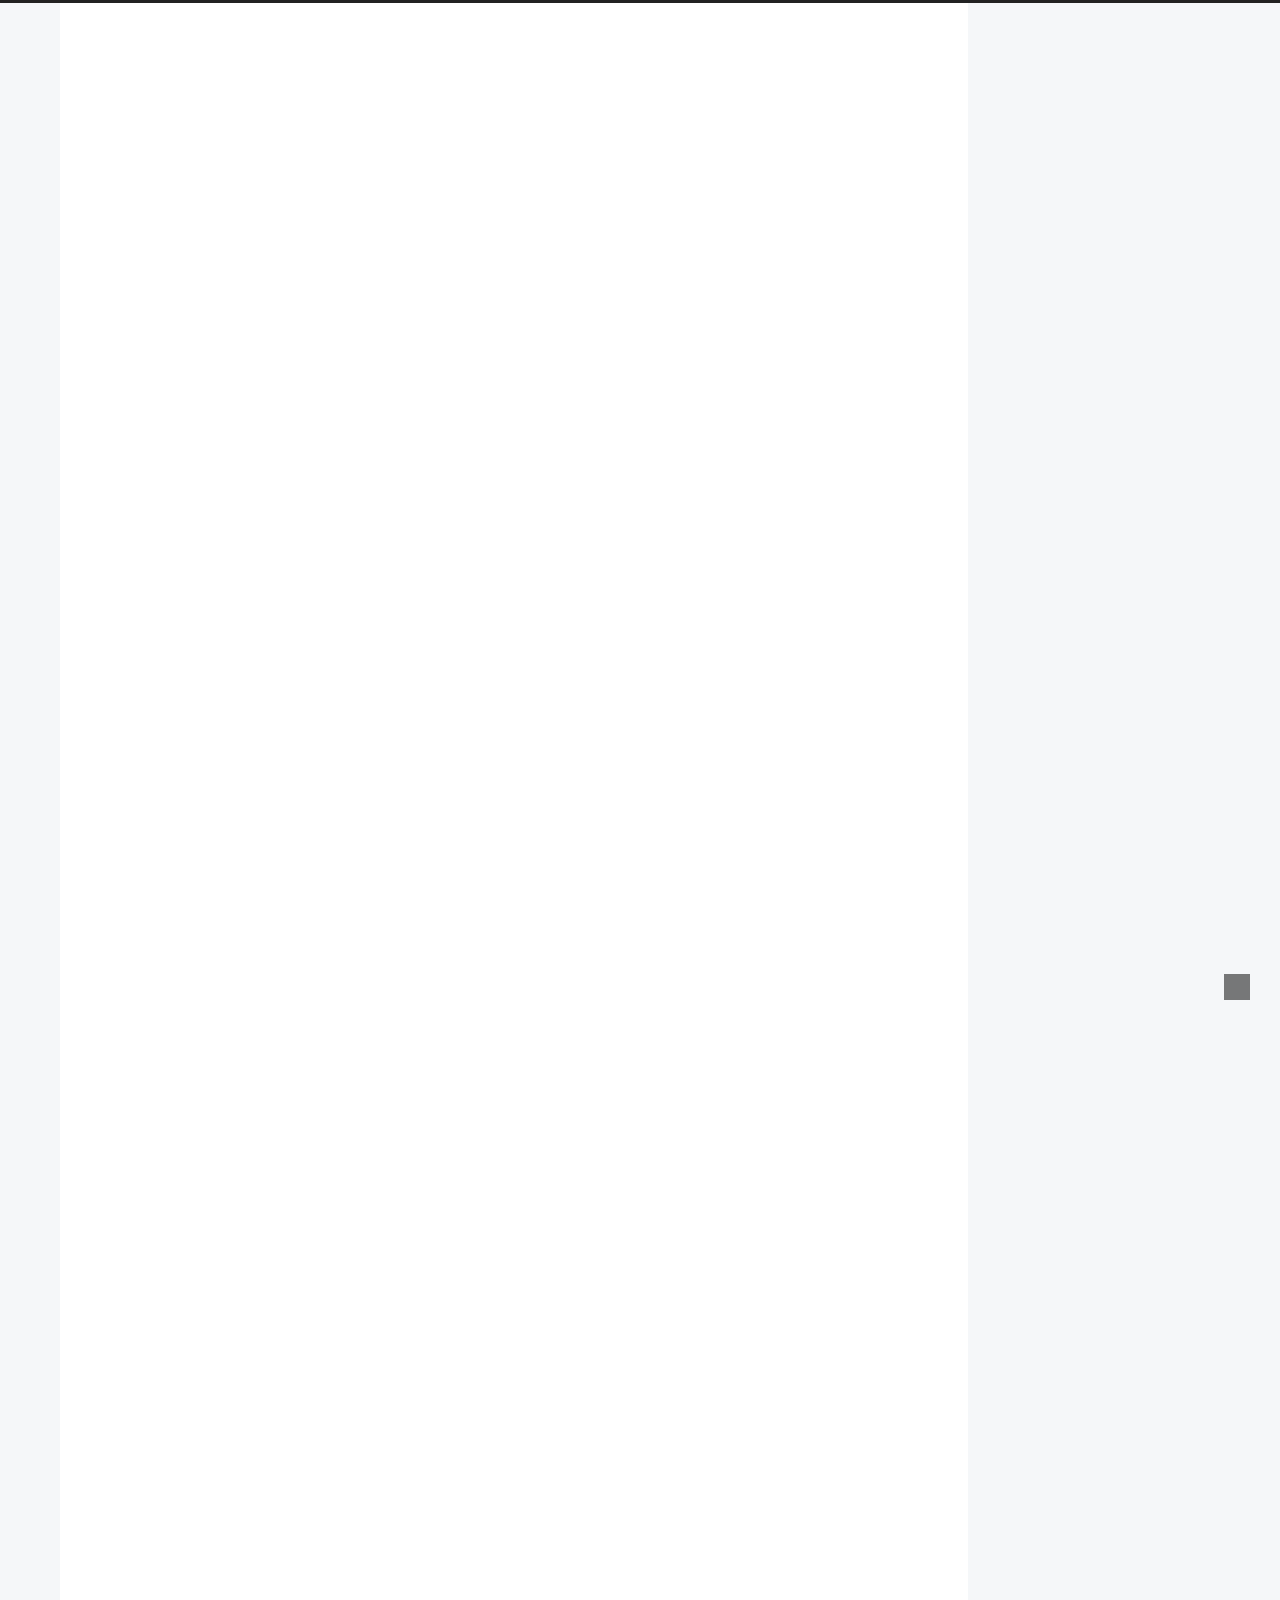
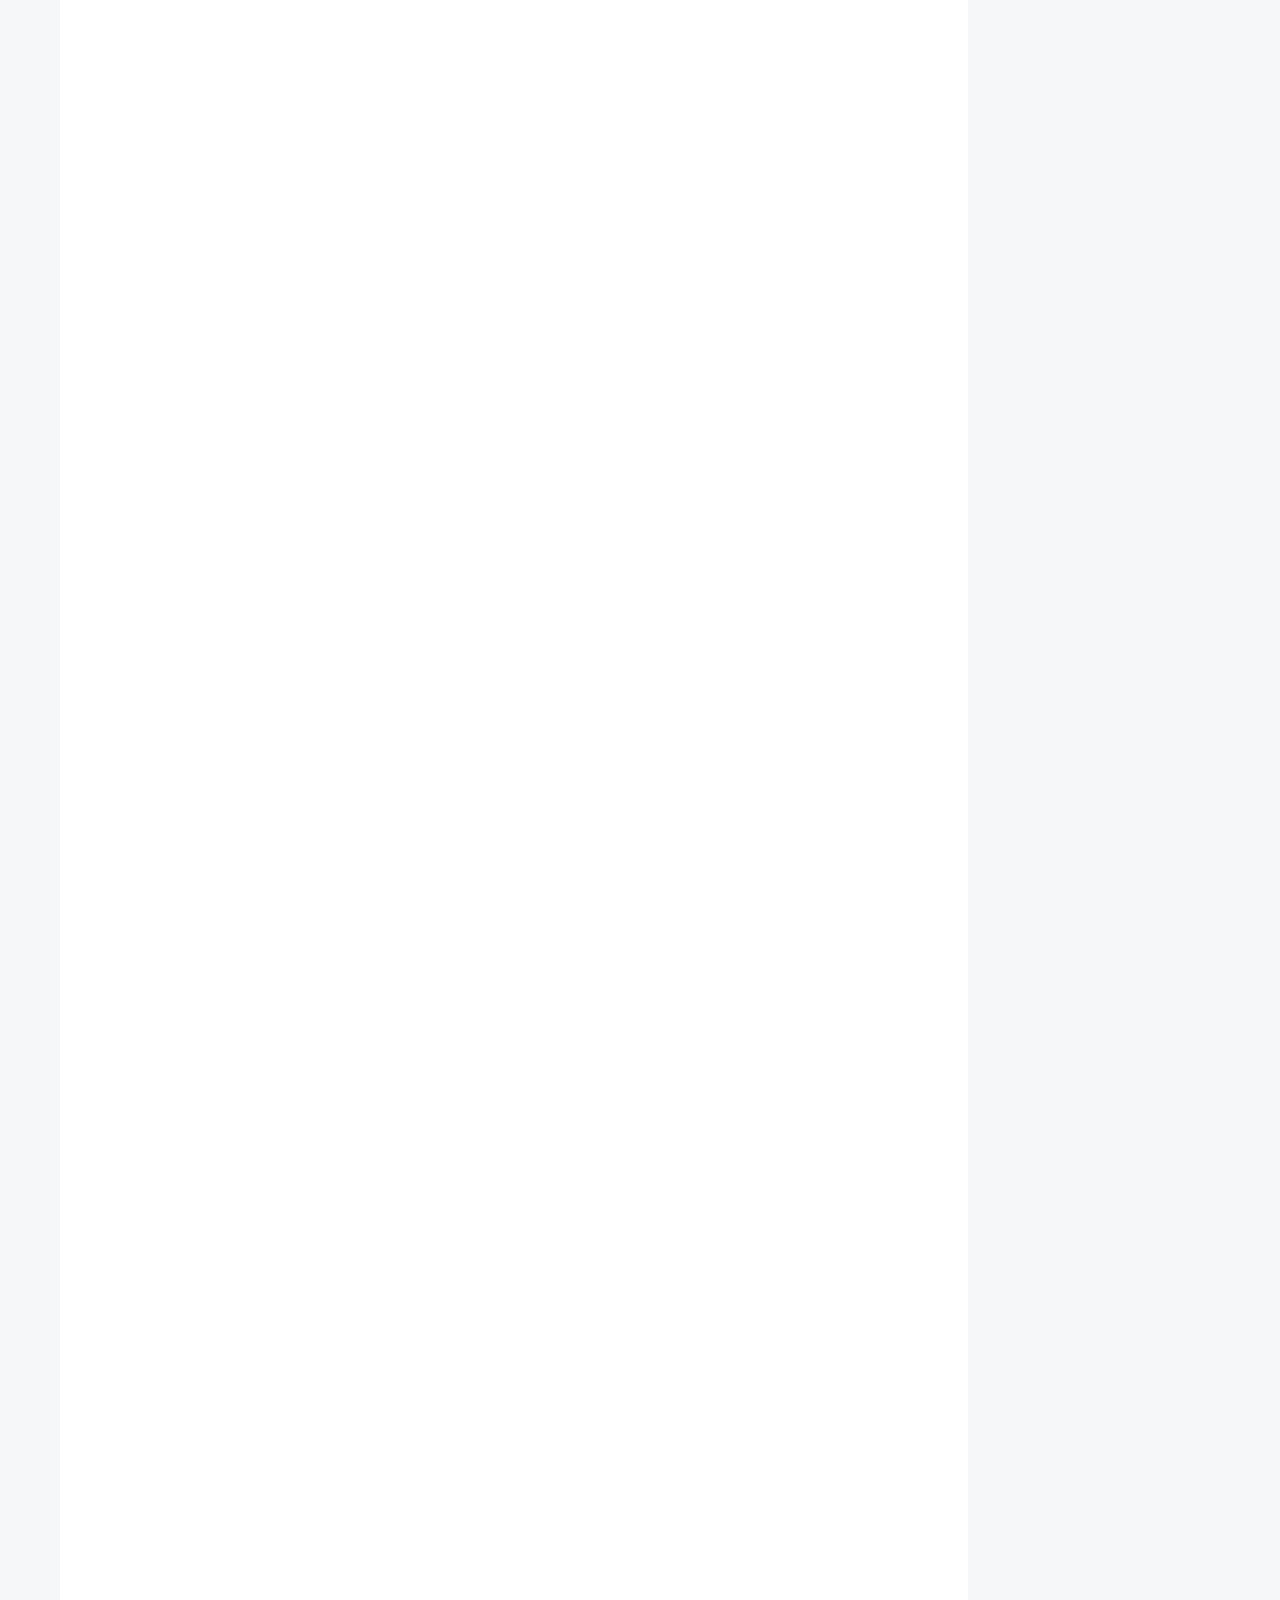
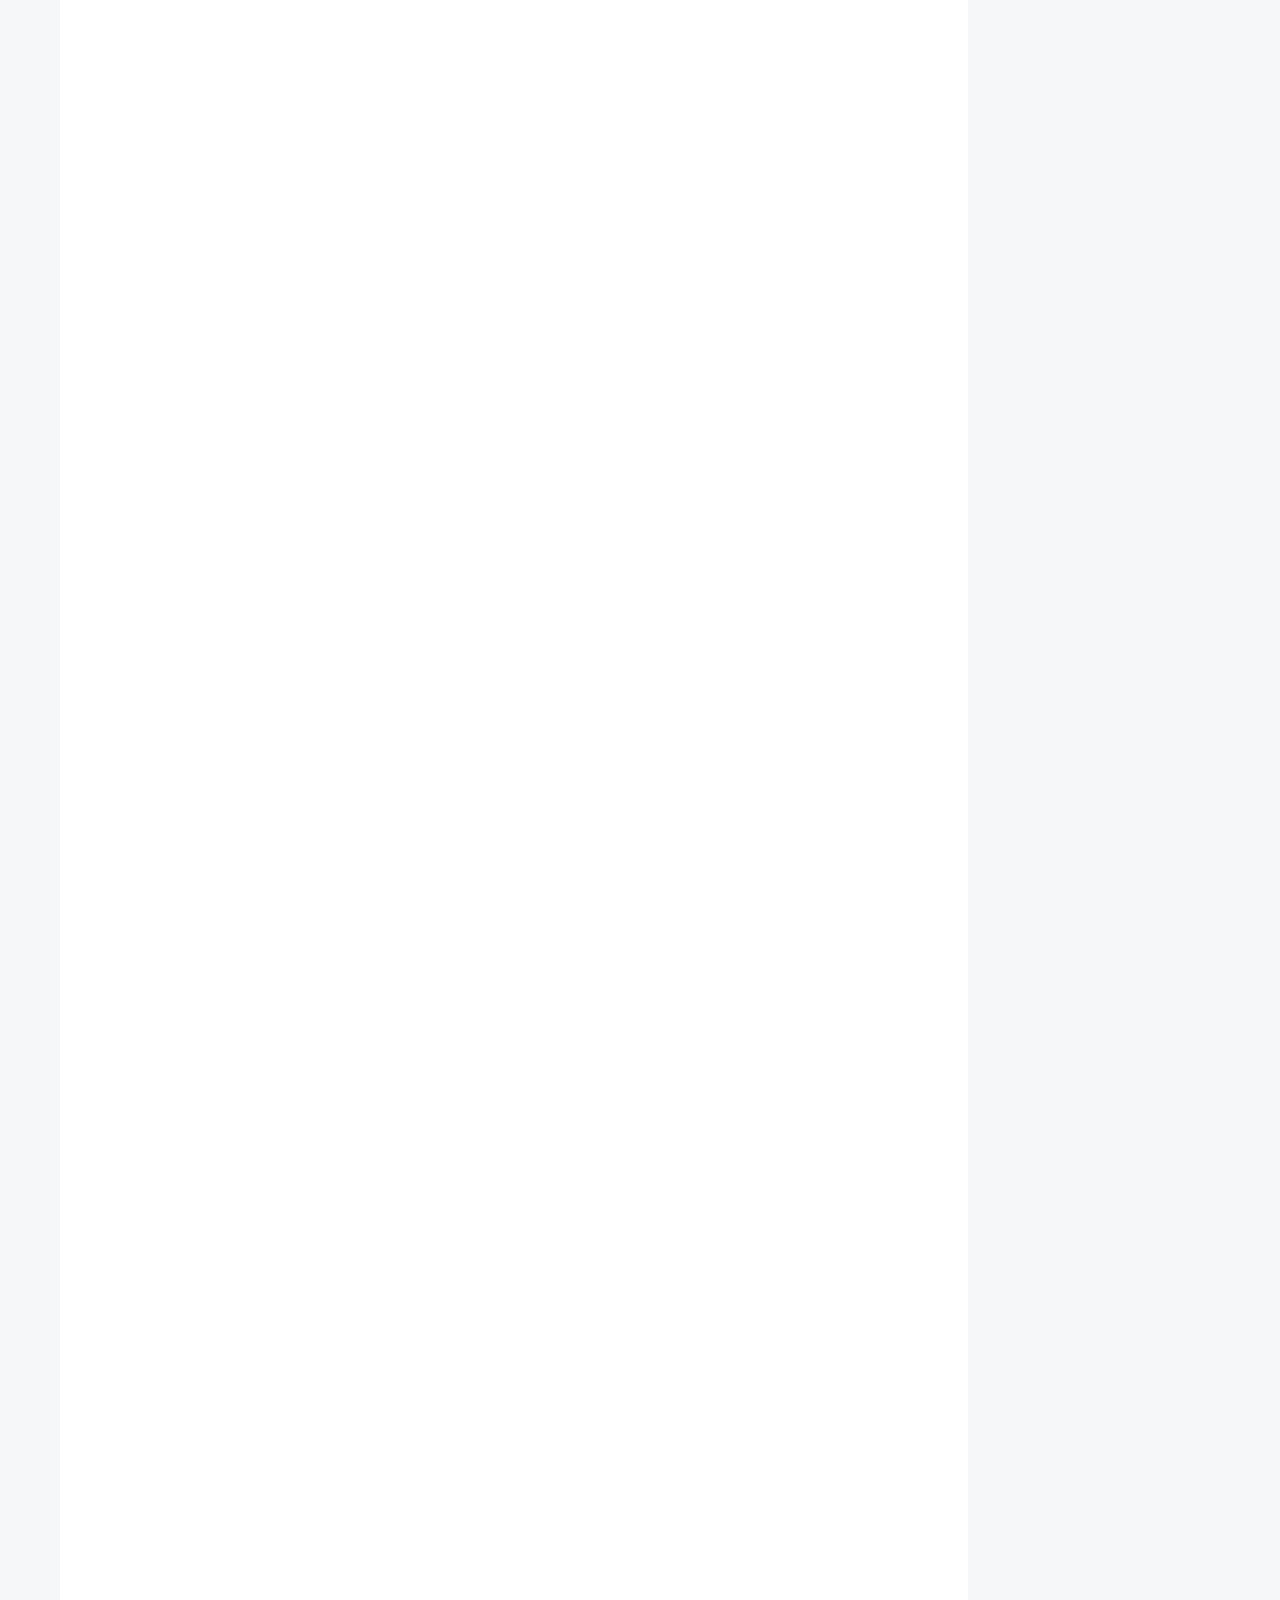
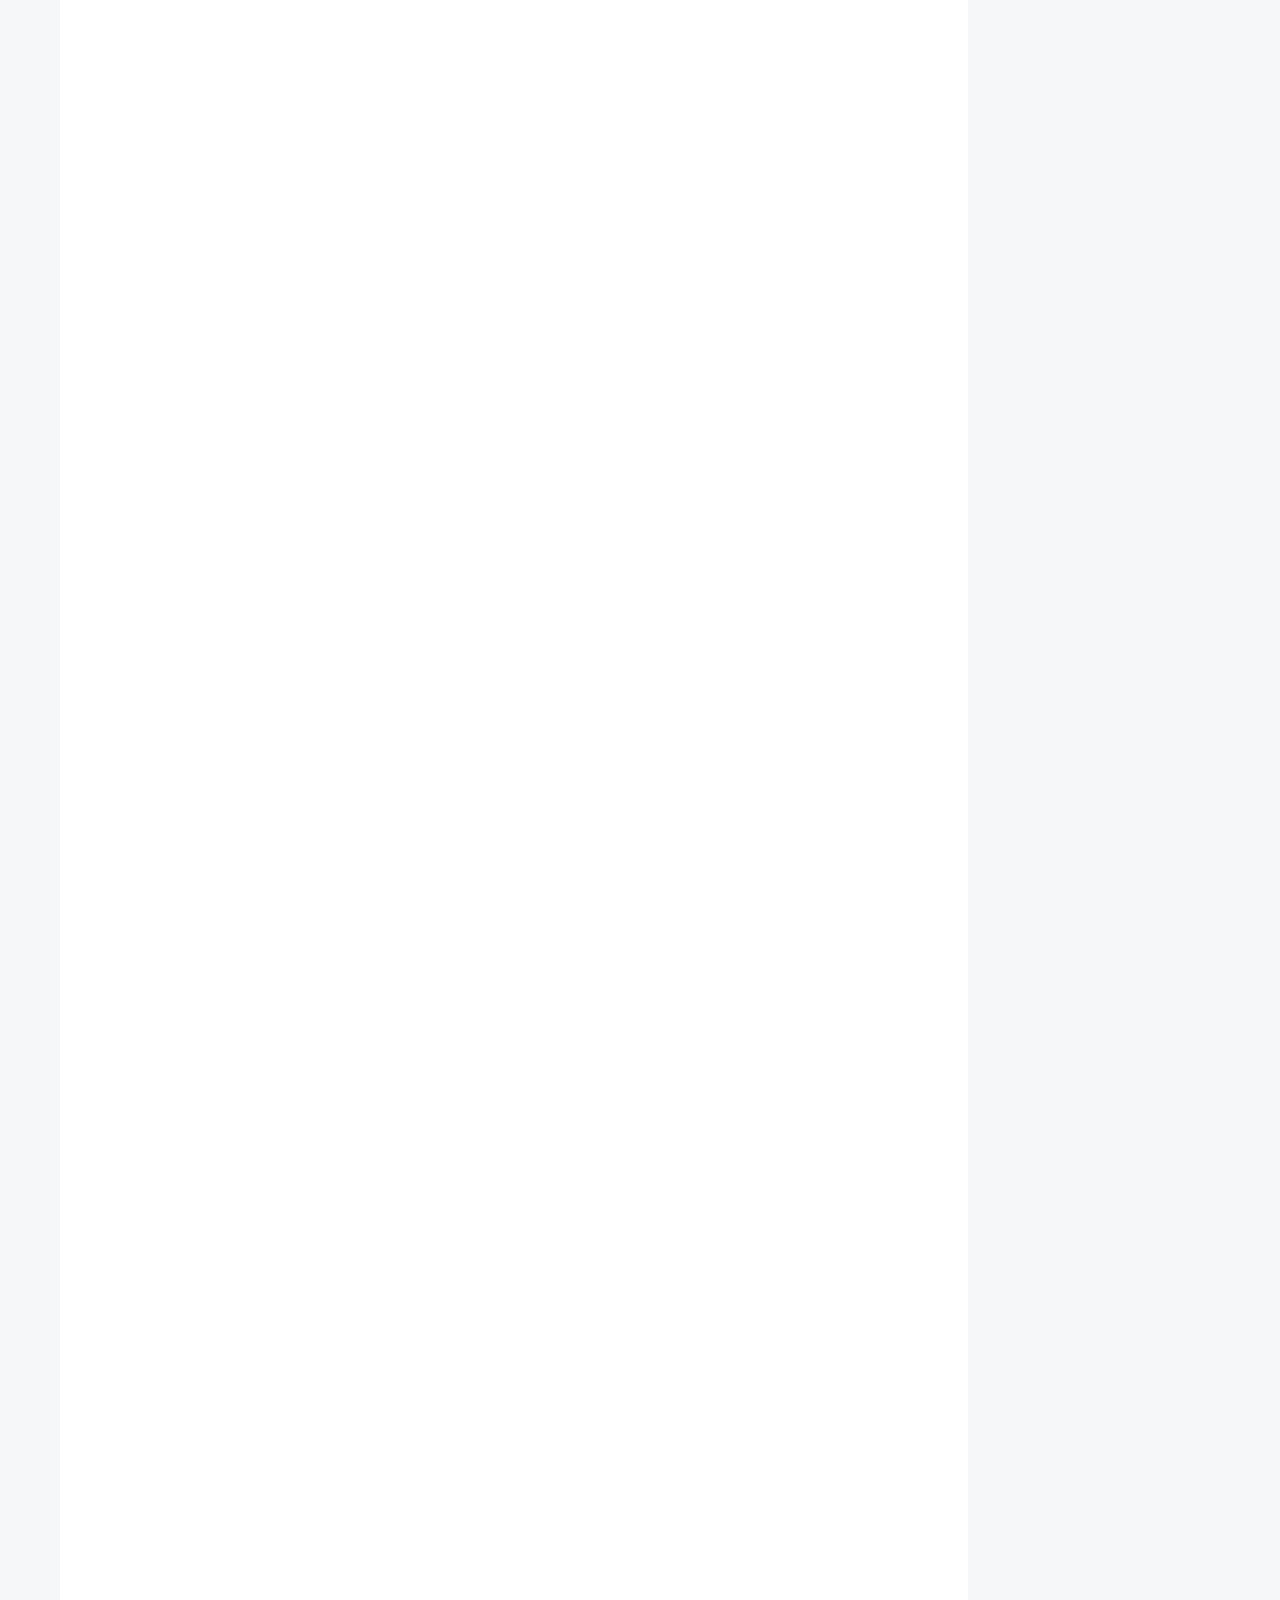
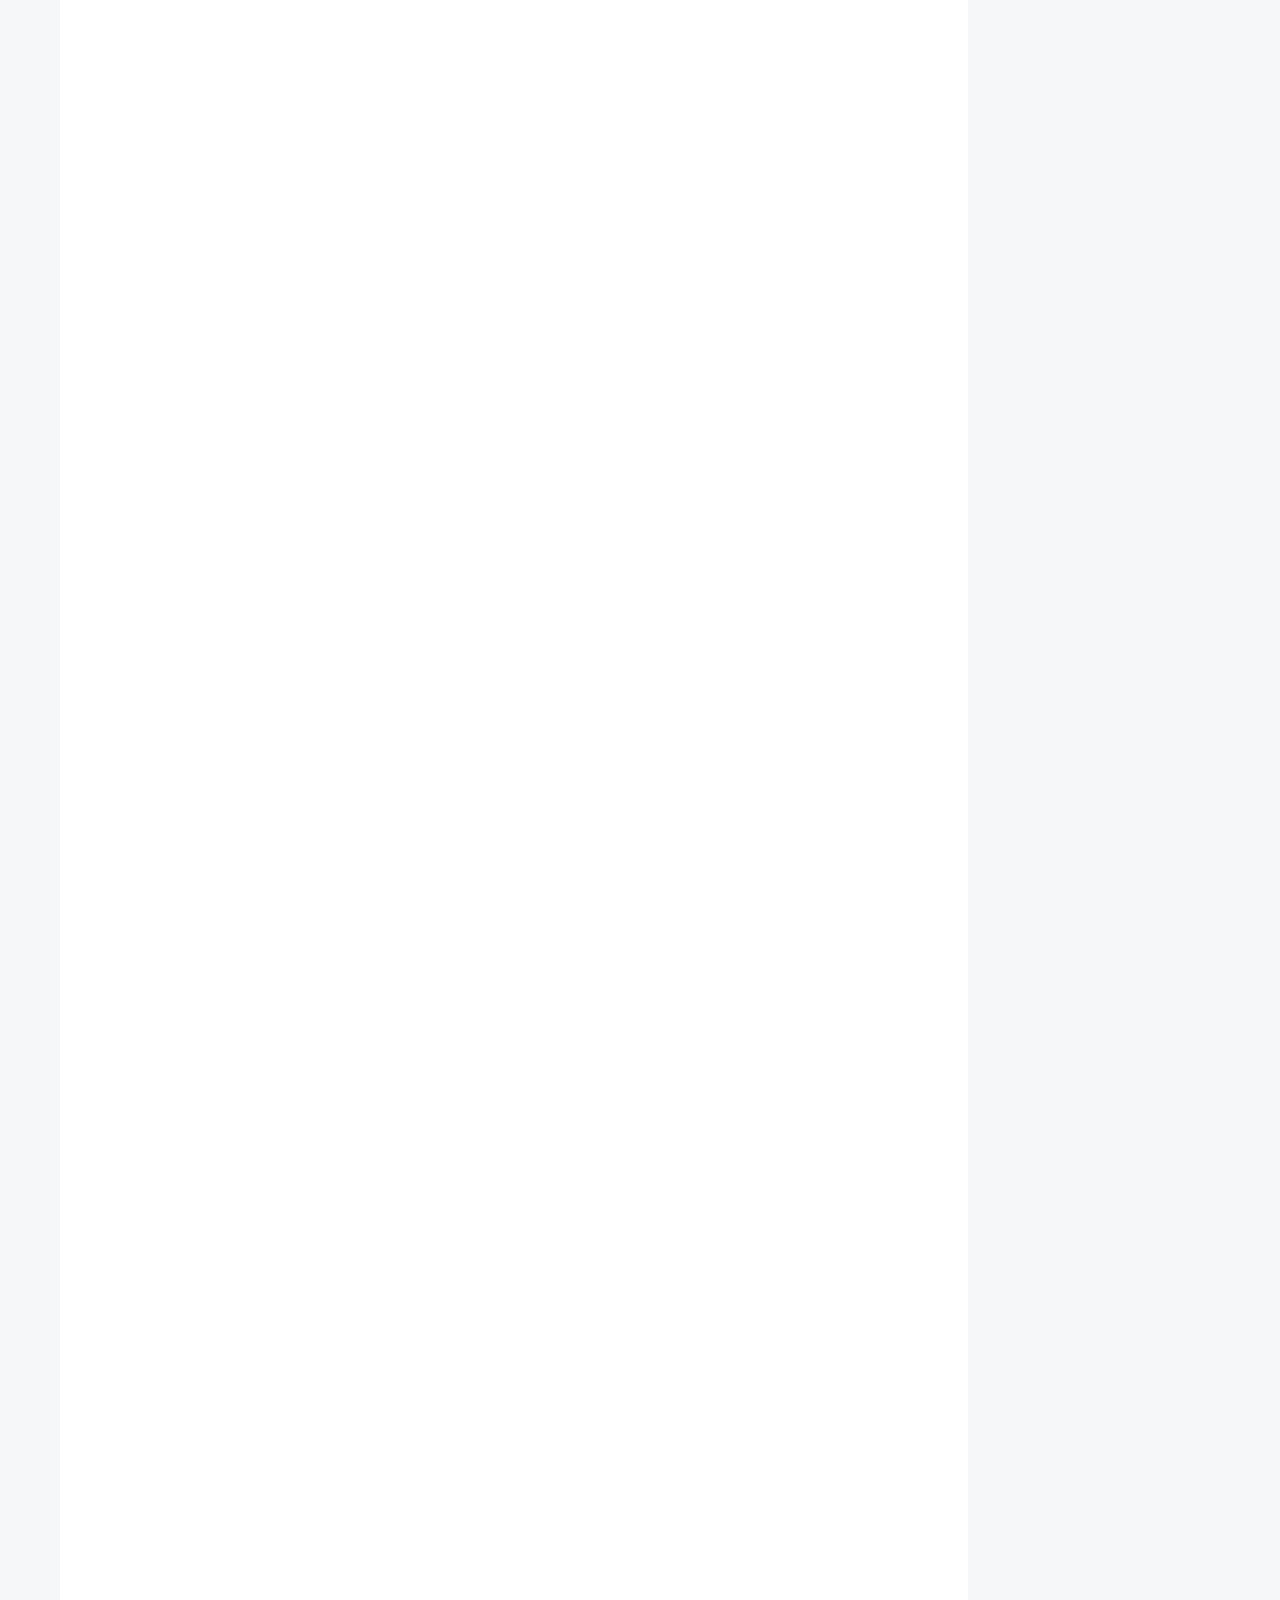
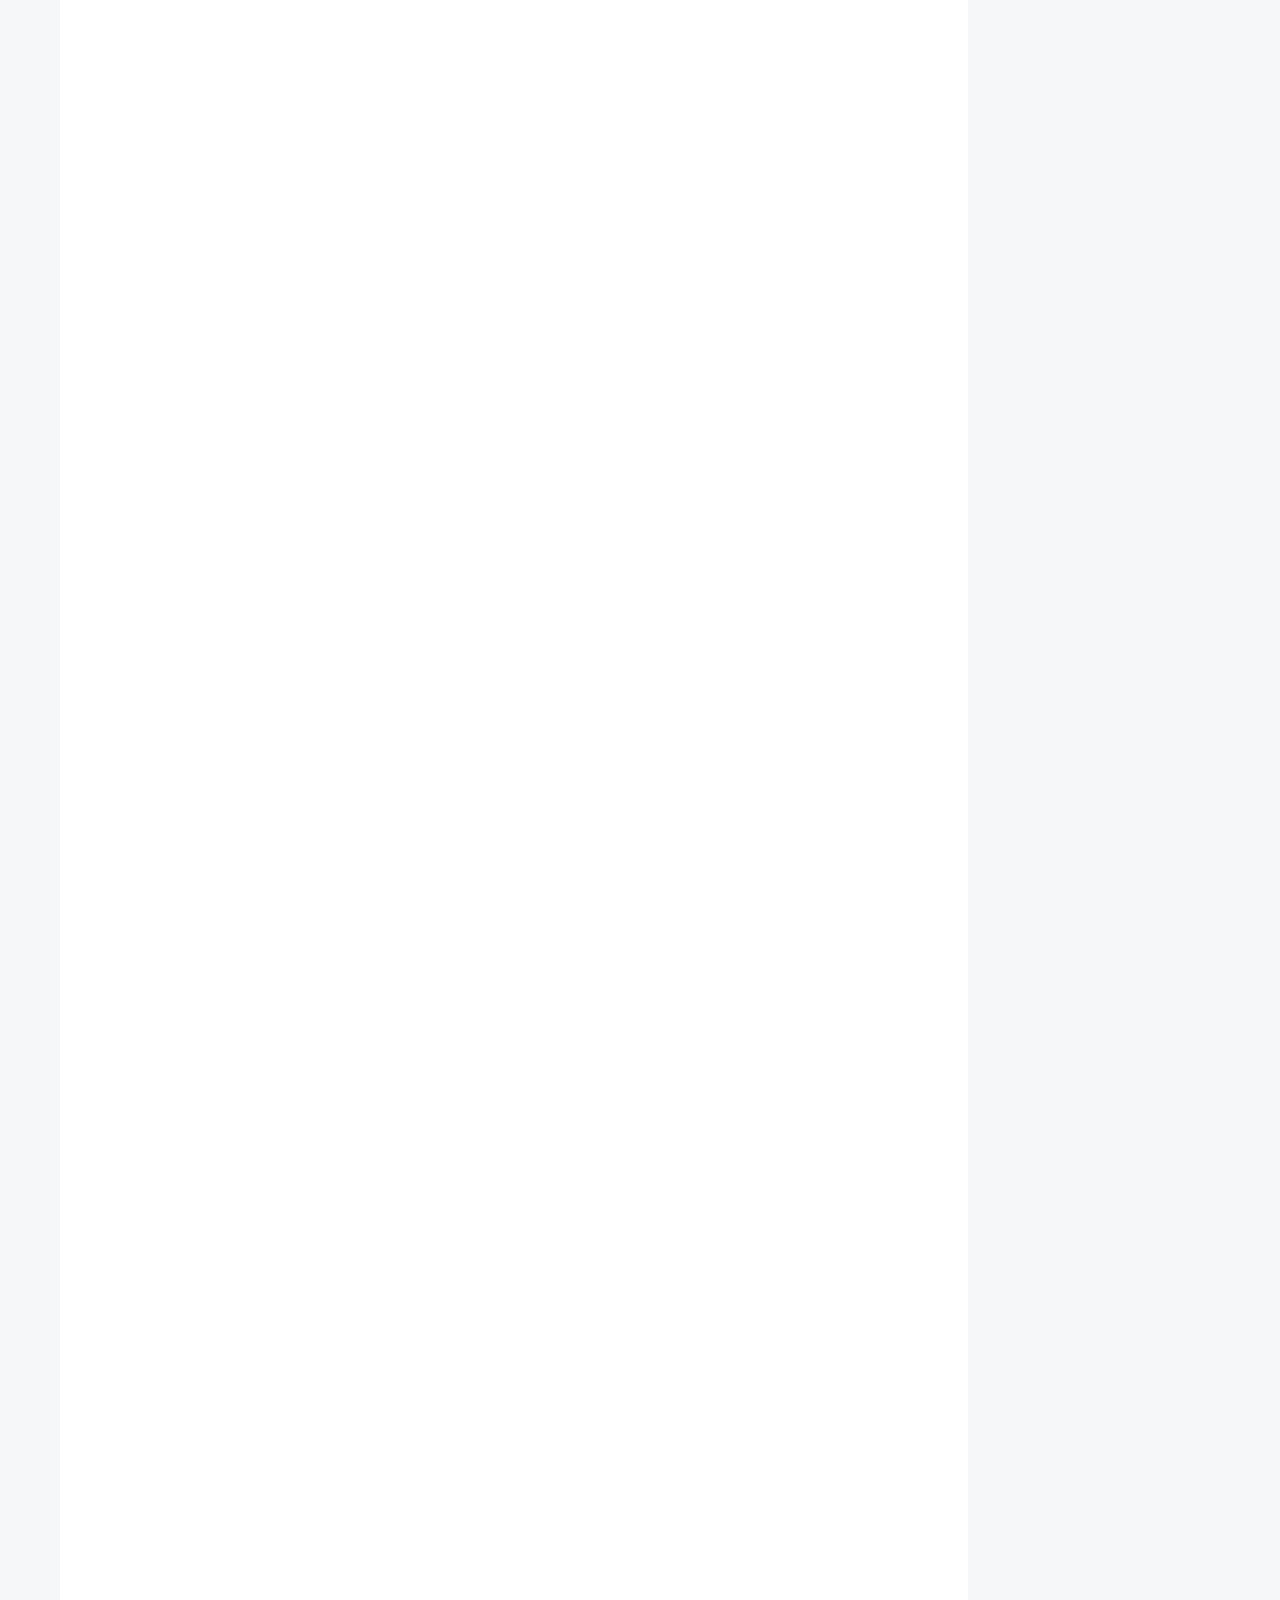
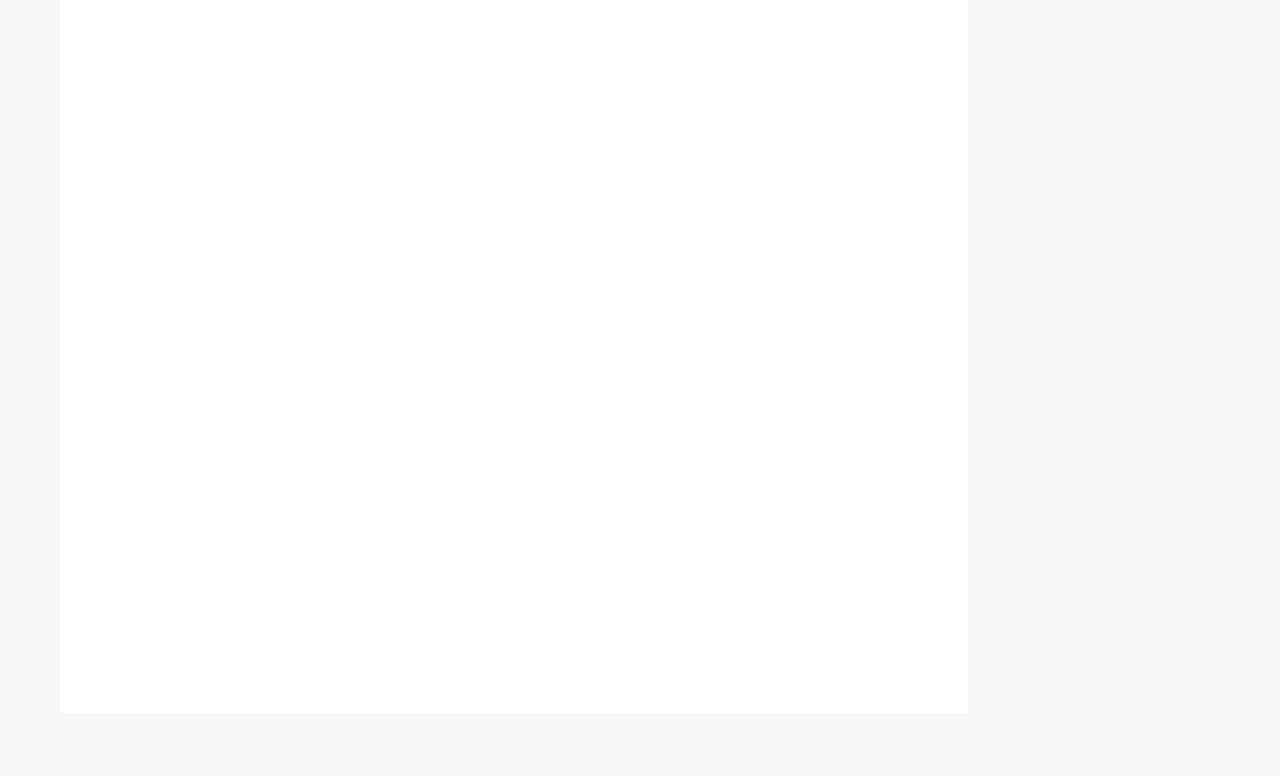
==== index.html @ 5102beae "Site updated: 2024-05-26 18:07:24" ====
<!DOCTYPE html>
<html lang="en">
<head>
  <meta charset="UTF-8">
<meta name="viewport" content="width=device-width">
<meta name="theme-color" content="#222"><meta name="generator" content="Hexo 7.2.0">

  <link rel="apple-touch-icon" sizes="180x180" href="/images/apple-touch-icon-next.png">
  <link rel="icon" type="image/png" sizes="32x32" href="/images/favicon-32x32-next.png">
  <link rel="icon" type="image/png" sizes="16x16" href="/images/favicon-16x16-next.png">
  <link rel="mask-icon" href="/images/logo.svg" color="#222">

<link rel="stylesheet" href="/css/main.css">



<link rel="stylesheet" href="https://cdnjs.cloudflare.com/ajax/libs/font-awesome/6.5.2/css/all.min.css" integrity="sha256-XOqroi11tY4EFQMR9ZYwZWKj5ZXiftSx36RRuC3anlA=" crossorigin="anonymous">
  <link rel="stylesheet" href="https://cdnjs.cloudflare.com/ajax/libs/animate.css/3.1.1/animate.min.css" integrity="sha256-PR7ttpcvz8qrF57fur/yAx1qXMFJeJFiA6pSzWi0OIE=" crossorigin="anonymous">

<script class="next-config" data-name="main" type="application/json">{"hostname":"example.com","root":"/","images":"/images","scheme":"Pisces","darkmode":false,"version":"8.20.0","exturl":false,"sidebar":{"position":"right","width_expanded":320,"width_dual_column":240,"display":"post","padding":18,"offset":12},"copycode":{"enable":false,"style":null},"fold":{"enable":false,"height":500},"bookmark":{"enable":false,"color":"#222","save":"auto"},"mediumzoom":false,"lazyload":false,"pangu":false,"comments":{"style":"tabs","active":null,"storage":true,"lazyload":false,"nav":null},"stickytabs":false,"motion":{"enable":true,"async":false,"transition":{"menu_item":"fadeInDown","post_block":"fadeIn","post_header":"fadeInDown","post_body":"fadeInDown","coll_header":"fadeInLeft","sidebar":"fadeInUp"}},"i18n":{"placeholder":"Searching...","empty":"We didn't find any results for the search: ${query}","hits_time":"${hits} results found in ${time} ms","hits":"${hits} results found"}}</script><script src="/js/config.js"></script>

    <meta name="description" content="Game as a Vocation.">
<meta property="og:type" content="website">
<meta property="og:title" content="王质的 Blog">
<meta property="og:url" content="http://example.com/index.html">
<meta property="og:site_name" content="王质的 Blog">
<meta property="og:description" content="Game as a Vocation.">
<meta property="og:locale" content="en_US">
<meta property="article:author" content="王质 | Wang Zhi">
<meta name="twitter:card" content="summary">


<link rel="canonical" href="http://example.com/">



<script class="next-config" data-name="page" type="application/json">{"sidebar":"","isHome":true,"isPost":false,"lang":"en","comments":"","permalink":"","path":"index.html","title":""}</script>

<script class="next-config" data-name="calendar" type="application/json">""</script>
<title>王质的 Blog</title>
  
    <script async src="https://www.googletagmanager.com/gtag/js?id=G-21H5PKFM3E"></script>
  <script class="next-config" data-name="google_analytics" type="application/json">{"tracking_id":"G-21H5PKFM3E","only_pageview":false,"measure_protocol_api_secret":null}</script>
  <script src="/js/third-party/analytics/google-analytics.js"></script>








  <noscript>
    <link rel="stylesheet" href="/css/noscript.css">
  </noscript>
</head>

<body itemscope itemtype="http://schema.org/WebPage" class="use-motion">
  <div class="headband"></div>

  <main class="main">
    <div class="column">
      <header class="header" itemscope itemtype="http://schema.org/WPHeader"><div class="site-brand-container">
  <div class="site-nav-toggle">
    <div class="toggle" aria-label="Toggle navigation bar" role="button">
        <span class="toggle-line"></span>
        <span class="toggle-line"></span>
        <span class="toggle-line"></span>
    </div>
  </div>

  <div class="site-meta">

    <a href="/" class="brand" rel="start">
      <i class="logo-line"></i>
      <h1 class="site-title">王质的 Blog</h1>
      <i class="logo-line"></i>
    </a>
      <p class="site-subtitle" itemprop="description">Wang Zhi's Blog</p>
  </div>

  <div class="site-nav-right">
    <div class="toggle popup-trigger" aria-label="Search" role="button">
    </div>
  </div>
</div>



<nav class="site-nav">
  <ul class="main-menu menu"><li class="menu-item menu-item-home"><a href="/" rel="section"><i class="fa fa-home fa-fw"></i>Home</a></li><li class="menu-item menu-item-tags"><a href="/tags/" rel="section"><i class="fa fa-tags fa-fw"></i>Tags</a></li><li class="menu-item menu-item-categories"><a href="/categories/" rel="section"><i class="fa fa-th fa-fw"></i>Categories</a></li><li class="menu-item menu-item-archives"><a href="/archives/" rel="section"><i class="fa fa-archive fa-fw"></i>Archives</a></li>
  </ul>
</nav>




</header>
        
  
  <aside class="sidebar">

    <div class="sidebar-inner sidebar-overview-active">
      <ul class="sidebar-nav">
        <li class="sidebar-nav-toc">
          Table of Contents
        </li>
        <li class="sidebar-nav-overview">
          Overview
        </li>
      </ul>

      <div class="sidebar-panel-container">
        <!--noindex-->
        <div class="post-toc-wrap sidebar-panel">
        </div>
        <!--/noindex-->

        <div class="site-overview-wrap sidebar-panel">
          <div class="site-author animated" itemprop="author" itemscope itemtype="http://schema.org/Person">
    <img class="site-author-image" itemprop="image" alt="王质 | Wang Zhi"
      src="/images/head.png">
  <p class="site-author-name" itemprop="name">王质 | Wang Zhi</p>
  <div class="site-description" itemprop="description">Game as a Vocation.</div>
</div>
<div class="site-state-wrap animated">
  <nav class="site-state">
      <div class="site-state-item site-state-posts">
        <a href="/archives/">
          <span class="site-state-item-count">2</span>
          <span class="site-state-item-name">posts</span>
        </a>
      </div>
      <div class="site-state-item site-state-categories">
          <a href="/categories/">
        <span class="site-state-item-count">1</span>
        <span class="site-state-item-name">categories</span></a>
      </div>
      <div class="site-state-item site-state-tags">
          <a href="/tags/">
        <span class="site-state-item-count">1</span>
        <span class="site-state-item-name">tags</span></a>
      </div>
  </nav>
</div>
  <div class="links-of-author animated">
      <span class="links-of-author-item">
        <a href="https://x.com/wangzhi4ever" title="Twitter → https:&#x2F;&#x2F;x.com&#x2F;wangzhi4ever" rel="noopener me" target="_blank"><i class="fab fa-twitter fa-fw"></i></a>
      </span>
      <span class="links-of-author-item">
        <a href="mailto:wangzhi4ever@gmail.com" title="E-Mail → mailto:wangzhi4ever@gmail.com" rel="noopener me" target="_blank"><i class="fa fa-envelope fa-fw"></i></a>
      </span>
  </div>

        </div>
      </div>
    </div>

    
  </aside>


    </div>

    <div class="main-inner index posts-expand">

    


<div class="post-block">
  
  

  <article itemscope itemtype="http://schema.org/Article" class="post-content" lang="">
    <link itemprop="mainEntityOfPage" href="http://example.com/posts/48609/">

    <span hidden itemprop="author" itemscope itemtype="http://schema.org/Person">
      <meta itemprop="image" content="/images/head.png">
      <meta itemprop="name" content="王质 | Wang Zhi">
    </span>

    <span hidden itemprop="publisher" itemscope itemtype="http://schema.org/Organization">
      <meta itemprop="name" content="王质的 Blog">
      <meta itemprop="description" content="Game as a Vocation.">
    </span>

    <span hidden itemprop="post" itemscope itemtype="http://schema.org/CreativeWork">
      <meta itemprop="name" content="undefined | 王质的 Blog">
      <meta itemprop="description" content="">
    </span>
      <header class="post-header">
        <h2 class="post-title" itemprop="name headline">
          <a href="/posts/48609/" class="post-title-link" itemprop="url">[UE][译]虚幻引擎中的 UObject 指针与「智能」指针</a>
        </h2>

        <div class="post-meta-container">
          <div class="post-meta">
    <span class="post-meta-item">
      <span class="post-meta-item-icon">
        <i class="far fa-calendar"></i>
      </span>
      <span class="post-meta-item-text">Posted on</span>

      <time title="Created: 2024-05-24 20:17:09" itemprop="dateCreated datePublished" datetime="2024-05-24T20:17:09+08:00">2024-05-24</time>
    </span>
    <span class="post-meta-item">
      <span class="post-meta-item-icon">
        <i class="far fa-calendar-check"></i>
      </span>
      <span class="post-meta-item-text">Edited on</span>
      <time title="Modified: 2024-05-26 17:48:24" itemprop="dateModified" datetime="2024-05-26T17:48:24+08:00">2024-05-26</time>
    </span>
    <span class="post-meta-item">
      <span class="post-meta-item-icon">
        <i class="far fa-folder"></i>
      </span>
      <span class="post-meta-item-text">In</span>
        <span itemprop="about" itemscope itemtype="http://schema.org/Thing">
          <a href="/categories/%E6%B8%B8%E6%88%8F%E5%BC%80%E5%8F%91/" itemprop="url" rel="index"><span itemprop="name">游戏开发</span></a>
        </span>
    </span>

  
  
  <span class="post-meta-item">
    
      <span class="post-meta-item-icon">
        <i class="far fa-comment"></i>
      </span>
      <span class="post-meta-item-text">Disqus: </span>
    
    <a title="disqus" href="/posts/48609/#disqus_thread" itemprop="discussionUrl">
      <span class="post-comments-count disqus-comment-count" data-disqus-identifier="posts/48609/" itemprop="commentCount"></span>
    </a>
  </span>
  
  
</div>

        </div>
      </header>

    
    
    
    <div class="post-body" itemprop="articleBody">
          <h1 id="译注"><a href="#译注" class="headerlink" title="译注"></a>译注</h1><p>原文发表于 Unreal Community Wiki：<a target="_blank" rel="noopener" href="https://unrealcommunity.wiki/pointer-types-m33pysxg">Pointer Types</a></p>
<p>
译者：王质：
<a target="_blank" rel="noopener" href="https://x.com/wangzhi4ever" style="border-bottom:none;">
    <img alt="Static Badge" src="https://img.shields.io/badge/Twitter-%40wangzhi4ever-%231D9BF0?style=flat&logo=twitter&logoColor=%231D9BF0" style="margin-right:5px;margin-bottom:0px;display:inline;vertical-align:middle;">
</a>
</p>

<p>下载 PDF 版本：<a target="_blank" rel="noopener" href="https://drive.google.com/file/d/1YDFM4kPHReg2WtSiKkQH72C2IgCTtsiq/view?usp=sharing">Google Drive</a>、<a target="_blank" rel="noopener" href="https://pan.baidu.com/s/137MMw1ZWGn3-kj9PjAVZQw?pwd=wz4e">百度网盘</a></p>
<hr>
<p>虚幻引擎提供了包含很多不同种类指针的指针库，其中一些指针由虚幻的 RTTI 和垃圾回收系统管理，而另外一些是非托管的，开发人员必须谨慎使用。  </p>
<h1 id="托管指针"><a href="#托管指针" class="headerlink" title="托管指针"></a>托管指针</h1><p>托管指针适用于虚幻引擎的垃圾回收系统，这些指针只能指向 <code>UObject</code> 类型及其子类。  </p>
<p>（参见：<a target="_blank" rel="noopener" href="https://dev.epicgames.com/documentation/en-us/unreal-engine/referencing-assets-in-unreal-engine?application_version=5.3">引用资产 - 虚幻引擎官方文档</a>）</p>
<h2 id="UObject-裸指针（强指针）"><a href="#UObject-裸指针（强指针）" class="headerlink" title="UObject 裸指针（强指针）"></a>UObject 裸指针（强指针）</h2><figure class="highlight cpp"><table><tr><td class="gutter"><pre><span class="line">1</span><br><span class="line">2</span><br></pre></td><td class="code"><pre><span class="line"><span class="built_in">UPROPERTY</span>()</span><br><span class="line">UObject * Pointer = <span class="literal">nullptr</span>;</span><br></pre></td></tr></table></figure>

<p>这个指针表示拥有指针的类「持有」或者「依赖于」其引用的 <code>UObject</code> 对象。当指向目标对象的所有强指针都被设置为 null，或者对其专门调用 <code>Destroy</code> 函数后，垃圾回收系统会销毁 <code>UObject</code>，此时引用目标对象的强指针都会被自动设置为 null。使用 <code>IsValide(Pointer)</code> 函数可以检查指针的合法性。</p>
<p>如果在类的构造函数里或者蓝图类的默认值设置处给指针分配资产，则在首次加载该类的实例时会加载资产。  </p>
<p>强对象指针必须是被标记为 <code>UCLASS</code> 的类的非静态的成员变量，否则 GC 系统将无法在运行时跟踪指针并建立依赖关系链。  </p>
<h2 id="Weak-Object-Pointer（弱指针）"><a href="#Weak-Object-Pointer（弱指针）" class="headerlink" title="Weak Object Pointer（弱指针）"></a>Weak Object Pointer（弱指针）</h2><figure class="highlight cpp"><table><tr><td class="gutter"><pre><span class="line">1</span><br></pre></td><td class="code"><pre><span class="line">TWeakObjectPtr&lt;UObject&gt; Pointer;</span><br></pre></td></tr></table></figure>

<p>此指针用于引用 <code>UObject</code>，但不保留目标对象的所有权。垃圾回收系统会忽略 Weak Object Pointer，所以无论是否还有 Weak Object Pointer 引用目标对象，对象都会被垃圾收集系统收集。  </p>
<p>当引用的对象被销毁时，弱对象指针不会被自动设置为 null，所以在解引用时会执行额外的工作来询问 GC 系统目标对象是否有效。  </p>
<p>弱对象指针可以被定义为静态的，或者在非 <code>UCLASS</code> 类中定义。</p>
<h2 id="Soft-Object-Pointer（软指针）"><a href="#Soft-Object-Pointer（软指针）" class="headerlink" title="Soft Object Pointer（软指针）"></a>Soft Object Pointer（软指针）</h2><figure class="highlight cpp"><table><tr><td class="gutter"><pre><span class="line">1</span><br></pre></td><td class="code"><pre><span class="line">TSoftObjectPtr&lt;UObject&gt; Pointer;</span><br></pre></td></tr></table></figure>

<p>Soft Object Pointer 与 Weak Object Pointer 功能基本相同，但还包含了资产中对象的路径，以及用于在运行时加载资产的辅助函数。  </p>
<p>如果资产路径有效但是实例指针无效，则 <code>IsPending</code> 函数返回 <code>true</code>，表示目标资产当前未被加载到内存中。如果 Soft Object Pointer 的两个成员都有效，则 <code>IsValid</code> 函数返回 <code>true</code>，如果两个成员都为 null，则 <code>IsNull</code> 函数返回 <code>true</code>。</p>
<p>请注意，和 Weak Object Pointer 一样，Soft Object Pointer 也不会阻止目标对象被垃圾回收。因此，一旦加载完成，使用强指针固定对象实例以将对象实例保留在内存中会很有用。  </p>
<hr>
<h1 id="非托管指针"><a href="#非托管指针" class="headerlink" title="非托管指针"></a>非托管指针</h1><p>非托管指针基于简单的引用计数，不适用于 <code>UObeject</code>。  </p>
<p>（参见：<a target="_blank" rel="noopener" href="https://dev.epicgames.com/documentation/en-us/unreal-engine/smart-pointers-in-unreal-engine?application_version=5.3">虚幻智能指针库 - 虚幻引擎官方文档</a>）</p>
<h2 id="Unique-Pointer"><a href="#Unique-Pointer" class="headerlink" title="Unique Pointer"></a>Unique Pointer</h2><figure class="highlight cpp"><table><tr><td class="gutter"><pre><span class="line">1</span><br></pre></td><td class="code"><pre><span class="line">TUniquePtr&lt;FObject&gt; Pointer;</span><br></pre></td></tr></table></figure>

<p>Unique Pointer 意味着引用方是目标对象唯一的所有者。如果重新分配此指针或者将其设置为 null，则立即删除目标对象。Shared Pointer 和 Unique Pointer 不能指向同一对象。  </p>
<h2 id="Shared-Pointer"><a href="#Shared-Pointer" class="headerlink" title="Shared Pointer"></a>Shared Pointer</h2><figure class="highlight cpp"><table><tr><td class="gutter"><pre><span class="line">1</span><br></pre></td><td class="code"><pre><span class="line">TSharedPtr&lt;FObject&gt; Pointer;</span><br></pre></td></tr></table></figure>

<p>共享指针的持有者可能是目标对象的多个持有者之一。当目标对象被分配给共享指针，该对象会在内部保留引用计数。当指向目标对象的最后一个共享指针被设置为 null 或重新分配，导致引用计数变为零时，将删除该对象。目标对象必须继承 <code>TSharedFromThis</code> 才能被共享指针引用。Shared Pointer 和 Unique Pointer 不能指向同一对象。  </p>
<h2 id="Weak-Pointer"><a href="#Weak-Pointer" class="headerlink" title="Weak Pointer"></a>Weak Pointer</h2><figure class="highlight cpp"><table><tr><td class="gutter"><pre><span class="line">1</span><br></pre></td><td class="code"><pre><span class="line">TWeakPtr&lt;FObject&gt; Pointer;</span><br></pre></td></tr></table></figure>

<p>Weak Pointer 意味着持有方和目标对象之间没有依赖关系。应该用 <code>IsValid</code> 方法检测其有效性。用 <code>Pin</code> 方法可以获取指向目标对象的 Shared Pointer。Weak Pointer 可以与 Unique Pointer 或 Shared Pointer 指向相同的对象。  </p>
<h2 id="裸指针"><a href="#裸指针" class="headerlink" title="裸指针"></a>裸指针</h2><figure class="highlight cpp"><table><tr><td class="gutter"><pre><span class="line">1</span><br></pre></td><td class="code"><pre><span class="line">FObject * Pointer = <span class="literal">nullptr</span>;</span><br></pre></td></tr></table></figure>

<p>裸指针没有被垃圾回收系统或者引用计数器跟踪。在虚幻引擎中，几乎没有使用裸指针的辅助函数。尽管理论上裸指针可以指向前文所述的任意类型的对象，但由于它没有检查来保证安全性，所以应当谨慎使用。  </p>
<p><strong>警告：不要在未托管的裸指针上使用 <code>IsValid()</code> 函数。该函数被设计用来和托管裸指针一起使用，如果指针不为 null，可能会天真的尝试在目标对象上调用 <code>IsPendingKill()</code>。</strong></p>
<hr>
<h1 id="其他资料"><a href="#其他资料" class="headerlink" title="其他资料"></a>其他资料</h1><p><a target="_blank" rel="noopener" href="https://ubyte.dev/docs/theory/using-tweakptr-and-tsharedptr/">Using TWeakPtr and TSharedPtr - ubyte.dev</a></p>

      
    </div>

    
    
    

    <footer class="post-footer">
        <div class="post-eof"></div>
      
    </footer>
  </article>
</div>




    


<div class="post-block">
  
  

  <article itemscope itemtype="http://schema.org/Article" class="post-content" lang="">
    <link itemprop="mainEntityOfPage" href="http://example.com/posts/49002/">

    <span hidden itemprop="author" itemscope itemtype="http://schema.org/Person">
      <meta itemprop="image" content="/images/head.png">
      <meta itemprop="name" content="王质 | Wang Zhi">
    </span>

    <span hidden itemprop="publisher" itemscope itemtype="http://schema.org/Organization">
      <meta itemprop="name" content="王质的 Blog">
      <meta itemprop="description" content="Game as a Vocation.">
    </span>

    <span hidden itemprop="post" itemscope itemtype="http://schema.org/CreativeWork">
      <meta itemprop="name" content="undefined | 王质的 Blog">
      <meta itemprop="description" content="">
    </span>
      <header class="post-header">
        <h2 class="post-title" itemprop="name headline">
          <a href="/posts/49002/" class="post-title-link" itemprop="url">[UE][译]关于 Soft Pointer 与 Weak Pointer 的一切</a>
        </h2>

        <div class="post-meta-container">
          <div class="post-meta">
    <span class="post-meta-item">
      <span class="post-meta-item-icon">
        <i class="far fa-calendar"></i>
      </span>
      <span class="post-meta-item-text">Posted on</span>

      <time title="Created: 2024-05-20 18:41:26" itemprop="dateCreated datePublished" datetime="2024-05-20T18:41:26+08:00">2024-05-20</time>
    </span>
    <span class="post-meta-item">
      <span class="post-meta-item-icon">
        <i class="far fa-calendar-check"></i>
      </span>
      <span class="post-meta-item-text">Edited on</span>
      <time title="Modified: 2024-05-26 17:20:44" itemprop="dateModified" datetime="2024-05-26T17:20:44+08:00">2024-05-26</time>
    </span>
    <span class="post-meta-item">
      <span class="post-meta-item-icon">
        <i class="far fa-folder"></i>
      </span>
      <span class="post-meta-item-text">In</span>
        <span itemprop="about" itemscope itemtype="http://schema.org/Thing">
          <a href="/categories/%E6%B8%B8%E6%88%8F%E5%BC%80%E5%8F%91/" itemprop="url" rel="index"><span itemprop="name">游戏开发</span></a>
        </span>
    </span>

  
  
  <span class="post-meta-item">
    
      <span class="post-meta-item-icon">
        <i class="far fa-comment"></i>
      </span>
      <span class="post-meta-item-text">Disqus: </span>
    
    <a title="disqus" href="/posts/49002/#disqus_thread" itemprop="discussionUrl">
      <span class="post-comments-count disqus-comment-count" data-disqus-identifier="posts/49002/" itemprop="commentCount"></span>
    </a>
  </span>
  
  
</div>

        </div>
      </header>

    
    
    
    <div class="post-body" itemprop="articleBody">
          <h1 id="译注"><a href="#译注" class="headerlink" title="译注"></a>译注</h1><div>
作者：Ari Arnbjörnsson：
<a target="_blank" rel="noopener" href="https://x.com/flassari" style="border-bottom:none;">
    <img alt="Static Badge" src="https://img.shields.io/badge/Twitter-%40flassari-%231D9BF0?style=flat&logo=twitter&logoColor=%231D9BF0" style="margin-right:5px;margin-bottom:0px;display:inline;vertical-align:middle;">
</a>
<a target="_blank" rel="noopener" href="https://ari.games" style="border-bottom:none;">
    <img alt="Static Badge" src="https://img.shields.io/badge/Blog-ari.games-%234a0308" style="margin-right:5px;margin-bottom:0px;display:inline;vertical-align:middle;">
</a>
</div>

<div>
译者：王质：
<a target="_blank" rel="noopener" href="https://x.com/wangzhi4ever" style="border-bottom:none;">
    <img alt="Static Badge" src="https://img.shields.io/badge/Twitter-%40wangzhi4ever-%231D9BF0?style=flat&logo=twitter&logoColor=%231D9BF0" style="margin-right:5px;margin-bottom:0px;display:inline;vertical-align:middle;">
</a>
</div>

<p>原文发表于虚幻引擎官方社区：<a target="_blank" rel="noopener" href="https://dev.epicgames.com/community/learning/tutorials/kx/unreal-engine-all-about-soft-and-weak-pointers">All about Soft and Weak pointers</a></p>
<hr>
<h1 id="结论"><a href="#结论" class="headerlink" title="结论"></a>结论</h1><p>想先看结论吗？没问题！(下面这些结论的前提是你正在编写 Gameplay 代码而不是在编写编辑器插件。)</p>
<h2 id="✔-使用这些指针类型"><a href="#✔-使用这些指针类型" class="headerlink" title="✔ 使用这些指针类型"></a>✔ 使用这些指针类型</h2><ul>
<li><p><strong>TSoftObjectPtr</strong>: 通过对象的路径来引用对象，这些对象是否被加载是不确定的。可以指向其他关卡中的对象，即使它们还没有被加载。当指向资产（比如 Mesh 网格）时，可以和异步加载函数一起使用，用来临时加载它们。相当于蓝图变量中的 <strong>Soft Object Reference</strong> 类型。</p>
</li>
<li><p><strong>TSoftClassPtr</strong>: 用于引用那些不确定是否会被加载的类或者蓝图类。一旦加载，会给提供一个用于创建实例的类类型。可以和异步加载函数一同使用来加载它们。相当于蓝图变量中的 <strong>Soft Class Reference</strong> 类型。</p>
</li>
<li><p><strong>TWeakObjectPtr</strong>: 用于引用已经被实例化了的对象。如果对象被销毁或被垃圾回收，将会被解析为 null。</p>
</li>
</ul>
<h2 id="❌不要使用这些指针类型"><a href="#❌不要使用这些指针类型" class="headerlink" title="❌不要使用这些指针类型"></a>❌不要使用这些指针类型</h2><ul>
<li><strong>FSoftObjectPath</strong>: 由前面提到的指针类型内部使用。不会在内部缓存结果，所以会很慢。如果在编辑器中设置，它会指向 <code>UBlueprint</code> 类，而不是 <code>UBlueprintGeneratedClass</code> 类。这通常是编辑器插件作者想要的功能，而不是 Gameplay 程序员想要的功能。</li>
<li><strong>FSoftClassPath</strong>: 与 <code>FSoftObjectPath</code> 相同，但是有一些与加载类相关的辅助函数。现在主要用来兼容遗留代码。</li>
<li><strong>FSoftObjectPtr</strong>: <code>TSoftObjectPtr</code> 的非模板并且不会被暴露给蓝图的版本。</li>
</ul>
<hr>
<h1 id="Weak-Pointer-与-Soft-Pointer"><a href="#Weak-Pointer-与-Soft-Pointer" class="headerlink" title="Weak Pointer 与 Soft Pointer"></a>Weak Pointer 与 Soft Pointer</h1><p><strong>Weak Pointer</strong> 使用对象在 <code>GUObjectArray</code> 中的索引来指示一个已经实例化了的 <code>UObject</code> 对象。其不需要被标识为 <code>UPROPERTY</code> 就可以知道它所指向的对象是否已经被垃圾收集系统收集。</p>
<p><strong>Soft Pointer</strong> 是对象路径或者资产的路径的字符串表示，如果表示的是资产的话，该资产是否被加载是不确定的。其内部保存了一个额外的 Weak Pointer，以便在查询并找到对象后跟踪该对象（在非编辑器构建配置下）。</p>
<hr>
<h1 id="Soft-Pointers"><a href="#Soft-Pointers" class="headerlink" title="Soft Pointers"></a>Soft Pointers</h1><p>ℹ 在几乎所有的场合，你都应该使用 <code>TSoftObjectPtr</code> 或者 <code>TSoftClassPtr</code>。虽然如此，还是在这里解释一下相关的其他类型。</p>
<h2 id="FSoftObjectPath"><a href="#FSoftObjectPath" class="headerlink" title="FSoftObjectPath"></a>FSoftObjectPath</h2><p>🛑 不要试图在你的 Gameplay 代码里创建 <code>FSoftObjectPath</code> 变量。该类型不会缓存解析到的对象，所以每次查询都会重新检索对象。该类型会指向蓝图类资产 <code>UBlueprint</code>，而不是生成类（<code>UBlueprintGeneratedClass</code>，路径名称中带有「_C」后缀的）。<code>UBlueprint</code> 将在打包时被抛弃。应当使用 <code>TSoftObjectPtr</code> 或者 <code>TSoftClassPtr</code> 而不是这个类。  </p>
<img src="/posts/49002/fsiftobjectpath.png" class="" title="蓝图类与蓝图实例的细节面板中的 FSoftObjectPath">

<center style="font-size:14px;font-weight:bold;color:#333333;">蓝图类与蓝图实例的细节面板中的 FSoftObjectPath</center>

<p>由所有类型的 <strong>Soft Pointer</strong> 内部使用。Soft Object Path 变量可以在蓝图中被创建，但是只应该在 Editor Utilitiy 中被创建。你应该知道你这么做是在干什么，Soft Object Path 不会指向 <code>UBlueprintGeneratedClass</code> 类型，不会缓冲对象。</p>
<p>如果在蓝图中使用该类，将允许你引用硬盘上的资产，而不是实例化的对象。如果要指向对象实例的话，请使用 <code>TSoftObjectPtr</code>。</p>
<p>该类不是模板类，如果要限制资产类型的选择的话需要在 <strong>UProperty</strong> 中的元数据中进行限制（或者使用 <code>TSoftClassPtr</code> ）。</p>
<p>当对象被解析时，会使用哈希进行检索，和普通的指针或者 Weak Pointer 相比，这有一点开销。扩展类会对其进行缓存，这样一旦解析过就不需要进行重复检索了。</p>
<h2 id="FSoftClassPath"><a href="#FSoftClassPath" class="headerlink" title="FSoftClassPath"></a>FSoftClassPath</h2><p>和 <code>FSoftObjectPath</code> 类相同，但是有一些与加载类相关的辅助函数。目前主要用来兼容遗留代码，不要使用它，请用 <code>TSoftClassPtr</code> 类取而代之。</p>
<h2 id="FSoftObjectPtr"><a href="#FSoftObjectPtr" class="headerlink" title="FSoftObjectPtr"></a>FSoftObjectPtr</h2><p>Soft Object Pointer 与 Soft Class Pointer 的基类，在其内部维护了一个 <code>FSoftObjectPath</code> 对象用于查找对象，一个 <code>FWeakObjectPtr</code> 用于缓存被找到的对象。</p>
<p>拓展了 <code>TPersistentObjectPtr</code> 类，很多功能都在这个类中实现。</p>
<p>并不是一个 <code>USTRUCT </code>，所以只能在 C++ 中使用，不能在蓝图中使用。</p>
<p>有两个扩展类，一个是 <code>TSoftObjectPtr</code> ，一个是 <code>TSoftClassPtr</code> ，这两个类提供了一个模板化的、蓝图可见的方式来指向对象实例或者资产（CDO），应该使用这两个类。</p>
<p>当你调用 <code>Get()</code> 函数时，首先会调用基类的版本，基类首先会检查其内部的 <strong>WeakPtr</strong> 是否被缓冲（仅在非 PIE 会话中），若未被缓冲则会调用 <code>FSoftObjectPath.ResolveObject</code> 寻找这个对象。</p>
<h2 id="TSoftObjectPtr"><a href="#TSoftObjectPtr" class="headerlink" title="TSoftObjectPtr"></a>TSoftObjectPtr</h2><img src="/posts/49002/tsoftobjectptr-details.png" class="" title="蓝图类与蓝图实例细节面板中的 TSoftObjectPtr">

<center style="font-size:14px;font-weight:bold;color:#333333;">蓝图类与蓝图实例细节面板中的 TSoftObjectPtr</center>

<img src="/posts/49002/tsoftobjectptr-bp.png" class="" title="在蓝图中创建一个 Soft Object Pointer">

<center style="font-size:14px;font-weight:bold;color:#333333;">在蓝图中创建一个 Soft Object Pointer</center>

<p><code>FSoftObjectPtr</code> 的模板化包装，可以在蓝图中使用。</p>
<p>可以用来指示能够使用路径名称表示的任何东西。最好用来指向磁盘上的资产与关卡中的对象等等这类的未必已经被加载的东西。</p>
<p>💡因为它可以指向任何还没有被加载的关卡中的对象，所以用来做跨关卡通信将会非常强大，但是目前并没有像我所认为的那样得到广泛的应用。</p>
<img src="/posts/49002/tsoftobjectptr-unloaded.png" class="" title="Actor 在另一个尚未被加载的关卡中，但 property 仍保留其路径值">

<center style="font-size:14px;font-weight:bold;color:#333333;">Actor 在另一个尚未被加载的关卡中，	但 property 仍保留其路径值</center>

<p>如果你想引用一个已经被实例化了的 Actor 请使用 <code>TWeakObjectPtr</code>。</p>
<p>编辑器中的默认值不能被设置为蓝图类型（<code>TSoftClassPtr</code> 可以），但是可以指向数据资产。</p>
<p>该值可以在蓝图实例的细节面板里设置为一个已经被加载的 Actor，或者在蓝图类里选择一个当前打开的地图里的任意一个 Actor。</p>
<p>如果 <code>Get()</code> 函数被调用时指针指向的对象没有被加载，函数将会返回 <code>nullptr</code>。一旦被加载，将会返回一个匹配全名的 Actor，并将其缓存下来以备将来的查找。</p>
<h2 id="TSoftClassPtr"><a href="#TSoftClassPtr" class="headerlink" title="TSoftClassPtr"></a>TSoftClassPtr</h2><img src="/posts/49002/tsoftclassptr-details.png" class="" title="蓝图类与蓝图实例细节面板中的 TSoftClassPtr">

<center style="font-size:14px;font-weight:bold;color:#333333;">蓝图类与蓝图实例细节面板中的 TSoftClassPtr</center>

<img src="/posts/49002/tsoftclassptr-bp.png" class="" title="蓝图中创建一个 Soft Class Pointer">

<center style="font-size:14px;font-weight:bold;color:#333333;">在蓝图中创建一个 Soft Class Pointer</center>

<p><code>TSoftClassPtr</code> 是 <code>FSoftObjectPtr</code> 的模板化包装，可以像 <code>TSubclassOf</code> 一样工作，可以在 <strong>UProperties</strong> 中用于蓝图子类。</p>
<p>用它来指向蓝图类型（ <code>UBlueprintGeneratedClass</code> ）时你可以查询它们是否被加载。也可以用于异步地加载类（或者同步加载，尽管这会带来一些问题）。</p>
<p>并不适用于 <strong>数据资产</strong>，因为他们不应该被实例化，可以使用 <code>TSoftObjectPtr</code> 取代它来指向数据资产。</p>
<hr>
<h1 id="Weak-Pointers"><a href="#Weak-Pointers" class="headerlink" title="Weak Pointers"></a>Weak Pointers</h1><p>Weak Pointer 不像 Soft Pointer 一样储存路径名称，它只能引用已经被实例化的对象。</p>
<h2 id="内部机制"><a href="#内部机制" class="headerlink" title="内部机制"></a>内部机制</h2><p>Weak Pointer 内部只保存两个东西：<code>int32</code> 类型的对象索引 <code>ObjectIndex</code> 和 <code>int32</code> 类型的对象序列号 <code>ObjectSerialNumber</code>。</p>
<p>当你调用 <code>Get()</code> 函数时，首先会通过 <code>ObjectIndex</code> 从全局对象数组 <code>GUObjectArray</code> 中获取对象，倘若对象真的存在的话。</p>
<p>你会问：「但是 <code>ObjectIndex</code> 只有 32 位，如果不断地生成或者销毁 Actor 的话，岂不是很容易耗尽索引数值么？」。好问题！理论上是这样的，但是实际上至多有数十万个对象处于激活状态，其他的索引将被重用。</p>
<p>因此，我们需要 <strong>对象序列号</strong> <code>ObjectSerialNumber</code> 来确保在索引复用的情况下获取我们想要的对象。<code>ObjectSerialNumber</code> <strong>仅</strong> 在 Weak Pointer 第一次指向 <code>UObject</code> 时被分配，否则为零。他是一个线程安全的 <code>int32</code> 类型的递增计数器。</p>
<p>你会问：「如果我们的序列号也用完了该怎么办？」。这种情况一旦发生，游戏就只能崩溃了。这意味着你最多只能创建 2,147,483,647 个指向 <code>UObject</code> 的 Weak Pointer。这在大多数情况下都够用了，但是要注意长时间运行的进程和 Weak Pointer 的一些奇怪用法。</p>
<p>在比较完序列号之后会使用 <code>IsValid()</code> 函数检查 <code>UObject</code> 是否有效，如果失效（处于 <strong>PendingKill</strong> 或者 <strong>IsGarbage</strong> 状态）则返回 null，反之则返回相应的对象。因此，对 Weak Pointer 解引用时要么返回一个合法的 <code>UObject</code> 要么返回一个 <code>nullptr</code>。</p>
<p>所有通过 <code>AddUObject</code> 函数或者 <code>BindUObject</code> 函数绑定的的 <strong>Delegate</strong> 都会使用 <strong>Weak Pointer</strong> 绑定到 <code>UObject</code> 上，所以你可以安全的订阅 Delegate 而不用担心在析构时没有解绑。而 <code>AddRaw</code> 和 <code>BindRaw</code> 函数正相反，他们使用未经管理的 C++ 指针，所以一定要小心使用，并且在处理 <code>UObject</code> 时尽量不要使用它们。</p>
<h2 id="总结"><a href="#总结" class="headerlink" title="总结"></a>总结</h2><p>总而言之，<strong>Weak Pointer</strong> 是一种引用 <code>UObject</code> 的优秀且安全的方法，使用这种方法只会在解引用时产生一些微小的开销。这一点也不 <strong>Weak</strong> ！因为它们在内部进行了获取和验证 <code>UObject</code> 的操作，所以不必被标注为 <code>UPROPERTY</code>。</p>
<h2 id="FWeakObjectPtr"><a href="#FWeakObjectPtr" class="headerlink" title="FWeakObjectPtr"></a>FWeakObjectPtr</h2><p>一个指向内存中的 <code>UObject</code> 对象的 Weak Pointer。因为不是 <code>USTRUCT</code> ，所以不能被蓝图使用，只适用于 C++。</p>
<p>是 <code>TWeakObjectPtr</code> 的基类，你应该使用它的这个派生类。</p>
<h2 id="TWeakObjectPtr"><a href="#TWeakObjectPtr" class="headerlink" title="TWeakObjectPtr"></a>TWeakObjectPtr</h2><img src="/posts/49002/tweakobjectptr.png" class="" title="蓝图实例细节面板中的 TWeakObjectPtr">

<center style="font-size:14px;font-weight:bold;color:#333333;">蓝图实例细节面板中的 TWeakObjectPtr</center>

<p><code>FWeakObjectPtr</code> 的模板化版本，可以在蓝图中使用，但是必须事先在 C++ 中声明。</p>
<p>许多人可能不知道的是它的值可以在蓝图<strong>实例</strong>的<strong>细节面板</strong>里被设置（是蓝图实例而不是蓝图类），虽然它内部并不使用对象的字符串表示。</p>
<p>因为在它内部并不使用字符串表示对象，所以并没有检索资产的消耗，但是代价是只能设置为已经实例化的对象。</p>
<p>在 C++ 中，你可以指向任何已经实例化了的 <code>UObject</code>，不论它在哪个关卡里，只要它已经被加载就可以。</p>

      
    </div>

    
    
    

    <footer class="post-footer">
        <div class="post-eof"></div>
      
    </footer>
  </article>
</div>





</div>
  </main>

  <footer class="footer">
    <div class="footer-inner">

  <div class="copyright">
    &copy; 
    <span itemprop="copyrightYear">2024</span>
    <span class="with-love">
      <i class="fa fa-heart"></i>
    </span>
    <span class="author" itemprop="copyrightHolder">王质 | Wang Zhi</span>
  </div>
  <div class="powered-by">Powered by <a href="https://hexo.io/" rel="noopener" target="_blank">Hexo</a> & <a href="https://theme-next.js.org/pisces/" rel="noopener" target="_blank">NexT.Pisces</a>
  </div>

    </div>
  </footer>

  
  <div class="toggle sidebar-toggle" role="button">
    <span class="toggle-line"></span>
    <span class="toggle-line"></span>
    <span class="toggle-line"></span>
  </div>
  <div class="sidebar-dimmer"></div>
  <div class="back-to-top" role="button" aria-label="Back to top">
    <i class="fa fa-arrow-up fa-lg"></i>
    <span>0%</span>
  </div>

<noscript>
  <div class="noscript-warning">Theme NexT works best with JavaScript enabled</div>
</noscript>


  
  <script src="https://cdnjs.cloudflare.com/ajax/libs/animejs/3.2.1/anime.min.js" integrity="sha256-XL2inqUJaslATFnHdJOi9GfQ60on8Wx1C2H8DYiN1xY=" crossorigin="anonymous"></script>
<script src="/js/comments.js"></script><script src="/js/utils.js"></script><script src="/js/motion.js"></script><script src="/js/sidebar.js"></script><script src="/js/next-boot.js"></script>

  






  




<script class="next-config" data-name="disqus" type="application/json">{"enable":true,"shortname":"blog-wangzhi","count":true,"i18n":{"disqus":"disqus"}}</script>
<script src="/js/third-party/comments/disqus.js"></script>

</body>
</html>
---- css/main.css ----
:root {
  --body-bg-color: #f5f7f9;
  --content-bg-color: #fff;
  --card-bg-color: #f5f5f5;
  --text-color: #555;
  --blockquote-color: #666;
  --link-color: #555;
  --link-hover-color: #222;
  --brand-color: #fff;
  --brand-hover-color: #fff;
  --table-row-odd-bg-color: #f9f9f9;
  --table-row-hover-bg-color: #f5f5f5;
  --menu-item-bg-color: #f5f5f5;
  --theme-color: #222;
  --btn-default-bg: #fff;
  --btn-default-color: #555;
  --btn-default-border-color: #555;
  --btn-default-hover-bg: #222;
  --btn-default-hover-color: #fff;
  --btn-default-hover-border-color: #222;
  --highlight-background: #f3f3f3;
  --highlight-foreground: #444;
  --highlight-gutter-background: #e1e1e1;
  --highlight-gutter-foreground: #555;
  color-scheme: light;
}
html {
  line-height: 1.15; /* 1 */
  -webkit-text-size-adjust: 100%; /* 2 */
}
body {
  margin: 0;
}
main {
  display: block;
}
h1 {
  font-size: 2em;
  margin: 0.67em 0;
}
hr {
  box-sizing: content-box; /* 1 */
  height: 0; /* 1 */
  overflow: visible; /* 2 */
}
pre {
  font-family: monospace, monospace; /* 1 */
  font-size: 1em; /* 2 */
}
a {
  background: transparent;
}
abbr[title] {
  border-bottom: none; /* 1 */
  text-decoration: underline; /* 2 */
  text-decoration: underline dotted; /* 2 */
}
b,
strong {
  font-weight: bolder;
}
code,
kbd,
samp {
  font-family: monospace, monospace; /* 1 */
  font-size: 1em; /* 2 */
}
small {
  font-size: 80%;
}
sub,
sup {
  font-size: 75%;
  line-height: 0;
  position: relative;
  vertical-align: baseline;
}
sub {
  bottom: -0.25em;
}
sup {
  top: -0.5em;
}
img {
  border-style: none;
}
button,
input,
optgroup,
select,
textarea {
  font-family: inherit; /* 1 */
  font-size: 100%; /* 1 */
  line-height: 1.15; /* 1 */
  margin: 0; /* 2 */
}
button,
input {
/* 1 */
  overflow: visible;
}
button,
select {
/* 1 */
  text-transform: none;
}
button,
[type='button'],
[type='reset'],
[type='submit'] {
  -webkit-appearance: button;
}
button::-moz-focus-inner,
[type='button']::-moz-focus-inner,
[type='reset']::-moz-focus-inner,
[type='submit']::-moz-focus-inner {
  border-style: none;
  padding: 0;
}
button:-moz-focusring,
[type='button']:-moz-focusring,
[type='reset']:-moz-focusring,
[type='submit']:-moz-focusring {
  outline: 1px dotted ButtonText;
}
fieldset {
  padding: 0.35em 0.75em 0.625em;
}
legend {
  box-sizing: border-box; /* 1 */
  color: inherit; /* 2 */
  display: table; /* 1 */
  max-width: 100%; /* 1 */
  padding: 0; /* 3 */
  white-space: normal; /* 1 */
}
progress {
  vertical-align: baseline;
}
textarea {
  overflow: auto;
}
[type='checkbox'],
[type='radio'] {
  box-sizing: border-box; /* 1 */
  padding: 0; /* 2 */
}
[type='number']::-webkit-inner-spin-button,
[type='number']::-webkit-outer-spin-button {
  height: auto;
}
[type='search'] {
  outline-offset: -2px; /* 2 */
  -webkit-appearance: textfield; /* 1 */
}
[type='search']::-webkit-search-decoration {
  -webkit-appearance: none;
}
::-webkit-file-upload-button {
  font: inherit; /* 2 */
  -webkit-appearance: button; /* 1 */
}
details {
  display: block;
}
summary {
  display: list-item;
}
template {
  display: none;
}
[hidden] {
  display: none;
}
::selection {
  background: #262a30;
  color: #eee;
}
html,
body {
  height: 100%;
}
body {
  background: var(--body-bg-color);
  box-sizing: border-box;
  color: var(--text-color);
  font-family: Lato, 'PingFang SC', 'Microsoft YaHei', sans-serif;
  font-size: 1em;
  line-height: 2;
  min-height: 100%;
  position: relative;
  transition: padding 0.2s ease-in-out;
}
h1,
h2,
h3,
h4,
h5,
h6 {
  font-family: Lato, 'PingFang SC', 'Microsoft YaHei', sans-serif;
  font-weight: bold;
  line-height: 1.5;
  margin: 30px 0 15px;
}
h1 {
  font-size: 1.5em;
}
h2 {
  font-size: 1.375em;
}
h3 {
  font-size: 1.25em;
}
h4 {
  font-size: 1.125em;
}
h5 {
  font-size: 1em;
}
h6 {
  font-size: 0.875em;
}
p {
  margin: 0 0 20px;
}
a {
  border-bottom: 1px solid #999;
  color: var(--link-color);
  cursor: pointer;
  outline: 0;
  text-decoration: none;
  overflow-wrap: break-word;
}
a:hover {
  border-bottom-color: var(--link-hover-color);
  color: var(--link-hover-color);
}
iframe,
img,
video,
embed {
  display: block;
  margin-left: auto;
  margin-right: auto;
  max-width: 100%;
}
hr {
  background-image: repeating-linear-gradient(-45deg, #ddd, #ddd 4px, transparent 4px, transparent 8px);
  border: 0;
  height: 3px;
  margin: 40px 0;
}
blockquote {
  border-left: 4px solid #ddd;
  color: var(--blockquote-color);
  margin: 0;
  padding: 0 15px;
}
blockquote cite::before {
  content: '-';
  padding: 0 5px;
}
dt {
  font-weight: bold;
}
dd {
  margin: 0;
  padding: 0;
}
.table-container {
  overflow: auto;
}
table {
  border-collapse: collapse;
  border-spacing: 0;
  font-size: 0.875em;
  margin: 0 0 20px;
  width: 100%;
}
tbody tr:nth-of-type(odd) {
  background: var(--table-row-odd-bg-color);
}
tbody tr:hover {
  background: var(--table-row-hover-bg-color);
}
caption,
th,
td {
  padding: 8px;
}
th,
td {
  border: 1px solid #ddd;
  border-bottom: 3px solid #ddd;
}
th {
  font-weight: 700;
  padding-bottom: 10px;
}
td {
  border-bottom-width: 1px;
}
.btn {
  background: var(--btn-default-bg);
  border: 2px solid var(--btn-default-border-color);
  border-radius: 2px;
  color: var(--btn-default-color);
  display: inline-block;
  font-size: 0.875em;
  line-height: 2;
  padding: 0 20px;
  transition: background-color 0.2s ease-in-out;
}
.btn:hover {
  background: var(--btn-default-hover-bg);
  border-color: var(--btn-default-hover-border-color);
  color: var(--btn-default-hover-color);
}
.btn + .btn {
  margin: 0 0 8px 8px;
}
.btn .fa-fw {
  text-align: left;
  width: 1.285714285714286em;
}
.toggle {
  line-height: 0;
}
.toggle .toggle-line {
  background: #fff;
  display: block;
  height: 2px;
  left: 0;
  position: relative;
  top: 0;
  transition: all 0.4s;
  width: 100%;
}
.toggle .toggle-line:first-child {
  margin-top: 1px;
}
.toggle .toggle-line:not(:first-child) {
  margin-top: 4px;
}
.toggle.toggle-arrow :first-child {
  top: 2px;
  transform: rotate(-45deg);
  width: 50%;
}
.toggle.toggle-arrow :last-child {
  top: -2px;
  transform: rotate(45deg);
  width: 50%;
}
.toggle.toggle-close :nth-child(2) {
  opacity: 0;
}
.toggle.toggle-close :first-child {
  top: 6px;
  transform: rotate(-45deg);
}
.toggle.toggle-close :last-child {
  top: -6px;
  transform: rotate(45deg);
}
pre code.hljs {
  display: block;
  overflow-x: auto;
  padding: 1em
}
code.hljs {
  padding: 3px 5px
}
/*!
  Theme: Default
  Description: Original highlight.js style
  Author: (c) Ivan Sagalaev <maniac@softwaremaniacs.org>
  Maintainer: @highlightjs/core-team
  Website: https://highlightjs.org/
  License: see project LICENSE
  Touched: 2021
*/
/*
This is left on purpose making default.css the single file that can be lifted
as-is from the repository directly without the need for a build step

Typically this "required" baseline CSS is added by `makestuff.js` during build.
*/
pre code.hljs {
  display: block;
  overflow-x: auto;
  padding: 1em
}
code.hljs {
  padding: 3px 5px
}
/* end baseline CSS */
.hljs {
  background: #F3F3F3;
  color: #444
}
/* Base color: saturation 0; */
.hljs-subst {
  /* default */
  
}
/* purposely ignored */
.hljs-formula,
.hljs-attr,
.hljs-property,
.hljs-params {
  
}
.hljs-comment {
  color: #697070
}
.hljs-tag,
.hljs-punctuation {
  color: #444a
}
.hljs-tag .hljs-name,
.hljs-tag .hljs-attr {
  color: #444
}
.hljs-keyword,
.hljs-attribute,
.hljs-selector-tag,
.hljs-meta .hljs-keyword,
.hljs-doctag,
.hljs-name {
  font-weight: bold
}
/* User color: hue: 0 */
.hljs-type,
.hljs-string,
.hljs-number,
.hljs-selector-id,
.hljs-selector-class,
.hljs-quote,
.hljs-template-tag,
.hljs-deletion {
  color: #880000
}
.hljs-title,
.hljs-section {
  color: #880000;
  font-weight: bold
}
.hljs-regexp,
.hljs-symbol,
.hljs-variable,
.hljs-template-variable,
.hljs-link,
.hljs-selector-attr,
.hljs-operator,
.hljs-selector-pseudo {
  color: #ab5656
}
/* Language color: hue: 90; */
.hljs-literal {
  color: #695
}
.hljs-built_in,
.hljs-bullet,
.hljs-code,
.hljs-addition {
  color: #397300
}
/* Meta color: hue: 200 */
.hljs-meta {
  color: #1f7199
}
.hljs-meta .hljs-string {
  color: #38a
}
/* Misc effects */
.hljs-emphasis {
  font-style: italic
}
.hljs-strong {
  font-weight: bold
}
code,
kbd,
figure.highlight,
pre {
  background: var(--highlight-background);
  color: var(--highlight-foreground);
}
figure.highlight,
pre {
  line-height: 1.6;
  margin: 0 auto 20px;
}
figure.highlight figcaption,
pre .caption,
pre figcaption {
  background: var(--highlight-gutter-background);
  color: var(--highlight-foreground);
  display: flow-root;
  font-size: 0.875em;
  line-height: 1.2;
  padding: 0.5em;
}
figure.highlight figcaption a,
pre .caption a,
pre figcaption a {
  color: var(--highlight-foreground);
  float: right;
}
figure.highlight figcaption a:hover,
pre .caption a:hover,
pre figcaption a:hover {
  border-bottom-color: var(--highlight-foreground);
}
pre,
code {
  font-family: consolas, Menlo, monospace, 'PingFang SC', 'Microsoft YaHei';
}
code {
  border-radius: 3px;
  font-size: 0.875em;
  padding: 2px 4px;
  overflow-wrap: break-word;
}
kbd {
  border: 2px solid #ccc;
  border-radius: 0.2em;
  box-shadow: 0.1em 0.1em 0.2em rgba(0,0,0,0.1);
  font-family: inherit;
  padding: 0.1em 0.3em;
  white-space: nowrap;
}
figure.highlight {
  overflow: auto;
  position: relative;
}
figure.highlight pre {
  border: 0;
  margin: 0;
  padding: 10px 0;
}
figure.highlight table {
  border: 0;
  margin: 0;
  width: auto;
}
figure.highlight td {
  border: 0;
  padding: 0;
}
figure.highlight .gutter {
  -moz-user-select: none;
  -ms-user-select: none;
  -webkit-user-select: none;
  user-select: none;
}
figure.highlight .gutter pre {
  background: var(--highlight-gutter-background);
  color: var(--highlight-gutter-foreground);
  padding-left: 10px;
  padding-right: 10px;
  text-align: right;
}
figure.highlight .code pre {
  padding-left: 10px;
  width: 100%;
}
figure.highlight .marked {
  background: rgba(0,0,0,0.3);
}
pre .caption,
pre figcaption {
  margin-bottom: 10px;
}
.gist table {
  width: auto;
}
.gist table td {
  border: 0;
}
pre {
  overflow: auto;
  padding: 10px;
}
pre code {
  background: none;
  padding: 0;
  text-shadow: none;
}
.blockquote-center {
  border-left: 0;
  margin: 40px 0;
  padding: 0;
  position: relative;
  text-align: center;
}
.blockquote-center::before,
.blockquote-center::after {
  left: 0;
  line-height: 1;
  opacity: 0.6;
  position: absolute;
  width: 100%;
}
.blockquote-center::before {
  border-top: 1px solid #ccc;
  text-align: left;
  top: -20px;
  content: '\f10d';
  font-family: 'Font Awesome 6 Free';
  font-weight: 900;
}
.blockquote-center::after {
  border-bottom: 1px solid #ccc;
  bottom: -20px;
  text-align: right;
  content: '\f10e';
  font-family: 'Font Awesome 6 Free';
  font-weight: 900;
}
.blockquote-center p,
.blockquote-center div {
  text-align: center;
}
.group-picture {
  margin-bottom: 20px;
}
.group-picture .group-picture-row {
  display: flex;
  gap: 3px;
  margin-bottom: 3px;
}
.group-picture .group-picture-column {
  flex: 1;
}
.group-picture .group-picture-column img {
  height: 100%;
  margin: 0;
  object-fit: cover;
  width: 100%;
}
.post-body .label {
  color: #555;
  padding: 0 2px;
}
.post-body .label.default {
  background: #f0f0f0;
}
.post-body .label.primary {
  background: #efe6f7;
}
.post-body .label.info {
  background: #e5f2f8;
}
.post-body .label.success {
  background: #e7f4e9;
}
.post-body .label.warning {
  background: #fcf6e1;
}
.post-body .label.danger {
  background: #fae8eb;
}
.post-body .link-grid {
  display: grid;
  grid-gap: 1.5rem;
  gap: 1.5rem;
  grid-template-columns: 1fr 1fr;
  margin-bottom: 20px;
  padding: 1rem;
}
@media (max-width: 767px) {
  .post-body .link-grid {
    grid-template-columns: 1fr;
  }
}
.post-body .link-grid .link-grid-container {
  border: solid #ddd;
  box-shadow: 1rem 1rem 0.5rem rgba(0,0,0,0.5);
  min-height: 5rem;
  min-width: 0;
  padding: 0.5rem;
  position: relative;
  transition: background 0.3s;
}
.post-body .link-grid .link-grid-container:hover {
  animation: next-shake 0.5s;
  background: var(--card-bg-color);
}
.post-body .link-grid .link-grid-container:active {
  box-shadow: 0.5rem 0.5rem 0.25rem rgba(0,0,0,0.5);
  transform: translate(0.2rem, 0.2rem);
}
.post-body .link-grid .link-grid-container .link-grid-image {
  border: 1px solid #ddd;
  border-radius: 50%;
  box-sizing: border-box;
  height: 5rem;
  padding: 3px;
  position: absolute;
  width: 5rem;
}
.post-body .link-grid .link-grid-container p {
  margin: 0 1rem 0 6rem;
}
.post-body .link-grid .link-grid-container p:first-of-type {
  font-size: 1.2em;
}
.post-body .link-grid .link-grid-container p:last-of-type {
  font-size: 0.8em;
  line-height: 1.3rem;
  opacity: 0.7;
}
.post-body .link-grid .link-grid-container a {
  border: 0;
  height: 100%;
  left: 0;
  position: absolute;
  top: 0;
  width: 100%;
}
@keyframes next-shake {
  0% {
    transform: translate(1pt, 1pt) rotate(0deg);
  }
  10% {
    transform: translate(-1pt, -2pt) rotate(-1deg);
  }
  20% {
    transform: translate(-3pt, 0pt) rotate(1deg);
  }
  30% {
    transform: translate(3pt, 2pt) rotate(0deg);
  }
  40% {
    transform: translate(1pt, -1pt) rotate(1deg);
  }
  50% {
    transform: translate(-1pt, 2pt) rotate(-1deg);
  }
  60% {
    transform: translate(-3pt, 1pt) rotate(0deg);
  }
  70% {
    transform: translate(3pt, 1pt) rotate(-1deg);
  }
  80% {
    transform: translate(-1pt, -1pt) rotate(1deg);
  }
  90% {
    transform: translate(1pt, 2pt) rotate(0deg);
  }
  100% {
    transform: translate(1pt, -2pt) rotate(-1deg);
  }
}
.post-body .note {
  border-radius: 3px;
  margin-bottom: 20px;
  padding: 1em;
  position: relative;
  border: 1px solid #eee;
  border-left-width: 5px;
}
.post-body .note summary {
  cursor: pointer;
  outline: 0;
}
.post-body .note summary p {
  display: inline;
}
.post-body .note h2,
.post-body .note h3,
.post-body .note h4,
.post-body .note h5,
.post-body .note h6 {
  border-bottom: initial;
  margin: 0;
  padding-top: 0;
}
.post-body .note :first-child {
  margin-top: 0;
}
.post-body .note :last-child {
  margin-bottom: 0;
}
.post-body .note.default {
  border-left-color: #777;
}
.post-body .note.default h2,
.post-body .note.default h3,
.post-body .note.default h4,
.post-body .note.default h5,
.post-body .note.default h6 {
  color: #777;
}
.post-body .note.primary {
  border-left-color: #6f42c1;
}
.post-body .note.primary h2,
.post-body .note.primary h3,
.post-body .note.primary h4,
.post-body .note.primary h5,
.post-body .note.primary h6 {
  color: #6f42c1;
}
.post-body .note.info {
  border-left-color: #428bca;
}
.post-body .note.info h2,
.post-body .note.info h3,
.post-body .note.info h4,
.post-body .note.info h5,
.post-body .note.info h6 {
  color: #428bca;
}
.post-body .note.success {
  border-left-color: #5cb85c;
}
.post-body .note.success h2,
.post-body .note.success h3,
.post-body .note.success h4,
.post-body .note.success h5,
.post-body .note.success h6 {
  color: #5cb85c;
}
.post-body .note.warning {
  border-left-color: #f0ad4e;
}
.post-body .note.warning h2,
.post-body .note.warning h3,
.post-body .note.warning h4,
.post-body .note.warning h5,
.post-body .note.warning h6 {
  color: #f0ad4e;
}
.post-body .note.danger {
  border-left-color: #d9534f;
}
.post-body .note.danger h2,
.post-body .note.danger h3,
.post-body .note.danger h4,
.post-body .note.danger h5,
.post-body .note.danger h6 {
  color: #d9534f;
}
.post-body .tabs {
  margin-bottom: 20px;
}
.post-body .tabs,
.tabs-comment {
  padding-top: 10px;
}
.post-body .tabs ul.nav-tabs,
.tabs-comment ul.nav-tabs {
  background: var(--content-bg-color);
  display: flex;
  display: flex;
  flex-wrap: wrap;
  justify-content: center;
  margin: 0;
  padding: 0;
  position: -webkit-sticky;
  position: sticky;
  top: 0;
  z-index: 5;
}
@media (max-width: 413px) {
  .post-body .tabs ul.nav-tabs,
  .tabs-comment ul.nav-tabs {
    display: block;
    margin-bottom: 5px;
  }
}
.post-body .tabs ul.nav-tabs li.tab,
.tabs-comment ul.nav-tabs li.tab {
  border-bottom: 1px solid #ddd;
  border-left: 1px solid transparent;
  border-right: 1px solid transparent;
  border-radius: 0 0 0 0;
  border-top: 3px solid transparent;
  flex-grow: 1;
  list-style-type: none;
}
@media (max-width: 413px) {
  .post-body .tabs ul.nav-tabs li.tab,
  .tabs-comment ul.nav-tabs li.tab {
    border-bottom: 1px solid transparent;
    border-left: 3px solid transparent;
    border-right: 1px solid transparent;
    border-top: 1px solid transparent;
  }
}
@media (max-width: 413px) {
  .post-body .tabs ul.nav-tabs li.tab,
  .tabs-comment ul.nav-tabs li.tab {
    border-radius: 0;
  }
}
.post-body .tabs ul.nav-tabs li.tab a,
.tabs-comment ul.nav-tabs li.tab a {
  border-bottom: initial;
  display: block;
  line-height: 1.8;
  padding: 0.25em 0.75em;
  text-align: center;
  transition: all 0.2s ease-out;
}
.post-body .tabs ul.nav-tabs li.tab a i[class^='fa'],
.tabs-comment ul.nav-tabs li.tab a i[class^='fa'] {
  width: 1.285714285714286em;
}
.post-body .tabs ul.nav-tabs li.tab.active,
.tabs-comment ul.nav-tabs li.tab.active {
  border-bottom-color: transparent;
  border-left-color: #ddd;
  border-right-color: #ddd;
  border-top-color: #fc6423;
}
@media (max-width: 413px) {
  .post-body .tabs ul.nav-tabs li.tab.active,
  .tabs-comment ul.nav-tabs li.tab.active {
    border-bottom-color: #ddd;
    border-left-color: #fc6423;
    border-right-color: #ddd;
    border-top-color: #ddd;
  }
}
.post-body .tabs ul.nav-tabs li.tab.active a,
.tabs-comment ul.nav-tabs li.tab.active a {
  cursor: default;
}
.post-body .tabs .tab-content,
.tabs-comment .tab-content {
  border: 1px solid #ddd;
  border-radius: 0 0 0 0;
  border-top-color: transparent;
}
@media (max-width: 413px) {
  .post-body .tabs .tab-content,
  .tabs-comment .tab-content {
    border-radius: 0;
    border-top-color: #ddd;
  }
}
.post-body .tabs .tab-content .tab-pane,
.tabs-comment .tab-content .tab-pane {
  padding: 20px 20px 0;
}
.post-body .tabs .tab-content .tab-pane:not(.active),
.tabs-comment .tab-content .tab-pane:not(.active) {
  display: none;
}
.pagination .prev,
.pagination .next,
.pagination .page-number,
.pagination .space {
  display: inline-block;
  margin: -1px 10px 0;
  padding: 0 10px;
}
@media (max-width: 767px) {
  .pagination .prev,
  .pagination .next,
  .pagination .page-number,
  .pagination .space {
    margin: 0 5px;
  }
}
.pagination .page-number.current {
  background: #ccc;
  border-color: #ccc;
  color: var(--content-bg-color);
}
.pagination {
  border-top: 1px solid #eee;
  margin: 120px 0 0;
  text-align: center;
}
.pagination .prev,
.pagination .next,
.pagination .page-number {
  border-bottom: 0;
  border-top: 1px solid #eee;
  transition: border-color 0.2s ease-in-out;
}
.pagination .prev:hover,
.pagination .next:hover,
.pagination .page-number:hover {
  border-top-color: var(--link-hover-color);
}
@media (max-width: 767px) {
  .pagination {
    border-top: 0;
  }
  .pagination .prev,
  .pagination .next,
  .pagination .page-number {
    border-bottom: 1px solid #eee;
    border-top: 0;
  }
  .pagination .prev:hover,
  .pagination .next:hover,
  .pagination .page-number:hover {
    border-bottom-color: var(--link-hover-color);
  }
}
.pagination .space {
  margin: 0;
  padding: 0;
}
.comments {
  margin-top: 60px;
  overflow: hidden;
}
.comment-button-group {
  display: flex;
  display: flex;
  flex-wrap: wrap;
  justify-content: center;
  justify-content: center;
  margin: 1em 0;
}
.comment-button-group .comment-button {
  margin: 0.1em 0.2em;
}
.comment-button-group .comment-button.active {
  background: var(--btn-default-hover-bg);
  border-color: var(--btn-default-hover-border-color);
  color: var(--btn-default-hover-color);
}
.comment-position {
  display: none;
}
.comment-position.active {
  display: block;
}
.tabs-comment {
  margin-top: 4em;
  padding-top: 0;
}
.tabs-comment .comments {
  margin-top: 0;
  padding-top: 0;
}
.headband {
  background: var(--theme-color);
  height: 3px;
}
@media (max-width: 991px) {
  .headband {
    display: none;
  }
}
.site-brand-container {
  display: flex;
  flex-shrink: 0;
  padding: 0 10px;
}
.use-motion .column,
.use-motion .site-brand-container .toggle {
  opacity: 0;
}
.site-meta {
  flex-grow: 1;
  text-align: center;
}
@media (max-width: 767px) {
  .site-meta {
    text-align: center;
  }
}
.custom-logo-image {
  margin-top: 20px;
}
@media (max-width: 991px) {
  .custom-logo-image {
    display: none;
  }
}
.brand {
  border-bottom: 0;
  color: var(--brand-color);
  display: inline-block;
  padding: 0;
}
.brand:hover {
  color: var(--brand-hover-color);
}
.site-title {
  font-family: Lato, 'PingFang SC', 'Microsoft YaHei', sans-serif;
  font-size: 1.375em;
  font-weight: normal;
  line-height: 1.5;
  margin: 0;
}
.site-subtitle {
  color: #ddd;
  font-size: 0.8125em;
  margin: 10px 10px 0;
}
.use-motion .site-title,
.use-motion .site-subtitle,
.use-motion .custom-logo-image {
  opacity: 0;
  position: relative;
  top: -10px;
}
.site-nav-toggle,
.site-nav-right {
  display: none;
}
@media (max-width: 767px) {
  .site-nav-toggle,
  .site-nav-right {
    display: flex;
    flex-direction: column;
    justify-content: center;
  }
}
.site-nav-toggle .toggle,
.site-nav-right .toggle {
  color: var(--text-color);
  padding: 10px;
  width: 22px;
}
.site-nav-toggle .toggle .toggle-line,
.site-nav-right .toggle .toggle-line {
  background: var(--text-color);
  border-radius: 1px;
}
@media (max-width: 767px) {
  .site-nav {
    --scroll-height: 0;
    height: 0;
    overflow: hidden;
    transition: 0.2s ease-in-out;
    transition-property: height, visibility;
    visibility: hidden;
  }
  body:not(.site-nav-on) .site-nav .animated {
    animation: none;
  }
  body.site-nav-on .site-nav {
    height: var(--scroll-height);
    visibility: unset;
  }
}
.menu {
  margin: 0;
  padding: 1em 0;
  text-align: center;
}
.menu-item {
  display: inline-block;
  list-style: none;
  margin: 0 10px;
}
@media (max-width: 767px) {
  .menu-item {
    display: block;
    margin-top: 10px;
  }
  .menu-item.menu-item-search {
    display: none;
  }
}
.menu-item a {
  border-bottom: 0;
  display: block;
  font-size: 0.8125em;
  transition: border-color 0.2s ease-in-out;
}
.menu-item a:hover,
.menu-item a.menu-item-active {
  background: var(--menu-item-bg-color);
}
.menu-item i[class^='fa'] {
  margin-right: 8px;
}
.menu-item .badge {
  background: #ccc;
  border-radius: 10px;
  color: var(--content-bg-color);
  font-weight: bold;
  line-height: 1;
  margin-left: 0.35em;
  padding: 2px 5px;
  text-shadow: 1px 1px 0 rgba(0,0,0,0.1);
}
.use-motion .menu-item {
  visibility: hidden;
}
@media (max-width: 991px) {
  .sidebar {
    right: -320px;
  }
  .sidebar-active .sidebar {
    right: 0;
  }
  .sidebar {
    background: #222;
    bottom: 0;
    box-shadow: inset 0 2px 6px #000;
    max-height: 100vh;
    overflow-y: auto;
    position: fixed;
    top: 0;
    transition: all 0.2s ease-out;
    width: 320px;
    z-index: 20;
  }
  .sidebar a {
    border-bottom-color: #555;
    color: #999;
  }
  .sidebar a:hover {
    border-bottom-color: #eee;
    color: #eee;
  }
  .links-of-author:not(:first-child) {
    margin-top: 15px;
  }
  .links-of-author a {
    border-bottom-color: #555;
    display: inline-block;
    margin-bottom: 10px;
    margin-right: 10px;
    vertical-align: middle;
  }
  .links-of-author a::before {
    background: #172eaa;
    display: inline-block;
    margin-right: 3px;
    transform: translateY(-2px);
    border-radius: 50%;
    content: ' ';
    height: 4px;
    width: 4px;
  }
  .links-of-blogroll-item {
    padding: 2px 10px;
  }
  .links-of-blogroll-item a {
    box-sizing: border-box;
    display: inline-block;
    max-width: 280px;
    overflow: hidden;
    text-overflow: ellipsis;
    white-space: nowrap;
  }
  .popular-posts .popular-posts-item .popular-posts-link:hover {
    background: none;
  }
  .sidebar-dimmer {
    background: #000;
    height: 100%;
    left: 0;
    opacity: 0;
    position: fixed;
    top: 0;
    transition: visibility 0.4s, opacity 0.4s;
    visibility: hidden;
    width: 100%;
    z-index: 10;
  }
  .sidebar-active .sidebar-dimmer {
    opacity: 0.7;
    visibility: visible;
  }
}
.sidebar-inner {
  color: #999;
  padding: 18px 10px;
  text-align: center;
  display: flex;
  flex-direction: column;
  justify-content: center;
}
.cc-license .cc-opacity {
  border-bottom: 0;
  opacity: 0.7;
}
.cc-license .cc-opacity:hover {
  opacity: 0.9;
}
.cc-license img {
  display: inline-block;
}
.site-author-image {
  border: 1px solid #eee;
  max-width: 120px;
  padding: 2px;
  border-radius: 50%;
}
.site-author-name {
  color: var(--text-color);
  font-weight: 600;
  margin: 0;
}
.site-description {
  color: #999;
  font-size: 0.8125em;
  margin-top: 0;
}
.links-of-author a {
  font-size: 0.8125em;
}
.links-of-author i[class^='fa'] {
  margin-right: 2px;
}
.sidebar .sidebar-button:not(:first-child) {
  margin-top: 15px;
}
.sidebar .sidebar-button button {
  background: transparent;
  color: #fc6423;
  cursor: pointer;
  line-height: 2;
  padding: 0 15px;
  border: 1px solid #fc6423;
  border-radius: 4px;
}
.sidebar .sidebar-button button:hover {
  background: #fc6423;
  color: #fff;
}
.sidebar .sidebar-button button i[class^='fa'] {
  margin-right: 5px;
}
.links-of-blogroll {
  font-size: 0.8125em;
}
.links-of-blogroll-title {
  font-size: 0.875em;
  font-weight: 600;
}
.links-of-blogroll-list {
  list-style: none;
  margin: 0;
  padding: 0;
}
.sidebar-nav {
  font-size: 0.875em;
  height: 0;
  margin: 0;
  overflow: hidden;
  padding-left: 0;
  pointer-events: none;
  transition: 0.2s ease-in-out;
  transition-property: height, visibility;
  visibility: hidden;
}
.sidebar-nav-active .sidebar-nav {
  height: calc(2em + 1px);
  pointer-events: unset;
  visibility: unset;
}
.sidebar-nav li {
  border-bottom: 1px solid transparent;
  color: var(--text-color);
  cursor: pointer;
  display: inline-block;
  transition: 0.2s ease-in-out;
  transition-property: border-bottom-color, color;
}
.sidebar-nav li.sidebar-nav-overview {
  margin-left: 10px;
}
.sidebar-nav li:hover {
  color: #fc6423;
}
.sidebar-toc-active .sidebar-nav-toc,
.sidebar-overview-active .sidebar-nav-overview {
  border-bottom-color: #fc6423;
  color: #fc6423;
  transition-delay: 0.2s;
}
.sidebar-toc-active .sidebar-nav-toc:hover,
.sidebar-overview-active .sidebar-nav-overview:hover {
  color: #fc6423;
}
.sidebar-panel-container {
  align-items: start;
  display: grid;
  flex: 1;
  overflow-x: hidden;
  overflow-y: auto;
  padding-top: 0;
  transition: padding-top 0.2s ease-in-out;
}
.sidebar-nav-active .sidebar-panel-container {
  padding-top: 20px;
}
.sidebar-panel {
  animation: deactivate-sidebar-panel 0.2s ease-in-out;
  grid-area: 1/1;
  height: 0;
  opacity: 0;
  overflow: hidden;
  pointer-events: none;
  transform: translateY(0);
  transition: 0.2s ease-in-out;
  transition-delay: 0s;
  transition-property: opacity, transform, visibility;
  visibility: hidden;
}
.sidebar-nav-active .sidebar-panel,
.sidebar-overview-active .sidebar-panel.post-toc-wrap {
  transform: translateY(-20px);
}
.sidebar-overview-active:not(.sidebar-nav-active) .sidebar-panel.post-toc-wrap {
  transition-delay: 0s, 0.2s, 0s;
}
.sidebar-overview-active .sidebar-panel.site-overview-wrap,
.sidebar-toc-active .sidebar-panel.post-toc-wrap {
  animation-name: activate-sidebar-panel;
  height: auto;
  opacity: 1;
  pointer-events: unset;
  transform: translateY(0);
  transition-delay: 0.2s, 0.2s, 0s;
  visibility: unset;
}
.sidebar-panel.site-overview-wrap {
  display: flex;
  flex-direction: column;
  justify-content: center;
  gap: 10px;
  justify-content: flex-start;
}
@keyframes deactivate-sidebar-panel {
  from {
    height: var(--inactive-panel-height, 0);
  }
  to {
    height: var(--active-panel-height, 0);
  }
}
@keyframes activate-sidebar-panel {
  from {
    height: var(--inactive-panel-height, auto);
  }
  to {
    height: var(--active-panel-height, auto);
  }
}
.sidebar-toggle {
  bottom: 61px;
  height: 16px;
  padding: 5px;
  width: 16px;
  background: #222;
  cursor: pointer;
  opacity: 0.6;
  position: fixed;
  z-index: 30;
  right: 30px;
}
@media (max-width: 991px) {
  .sidebar-toggle {
    right: 20px;
  }
}
.sidebar-toggle:hover {
  opacity: 0.8;
}
@media (max-width: 991px) {
  .sidebar-toggle {
    opacity: 0.8;
  }
}
.sidebar-toggle:hover .toggle-line {
  background: #fc6423;
}
@media (any-hover: hover) {
  body:not(.sidebar-active) .sidebar-toggle:hover :first-child {
    top: 2px;
    transform: rotate(-45deg);
    width: 50%;
  }
  body:not(.sidebar-active) .sidebar-toggle:hover :last-child {
    top: -2px;
    transform: rotate(45deg);
    width: 50%;
  }
}
.sidebar-active .sidebar-toggle :nth-child(2) {
  opacity: 0;
}
.sidebar-active .sidebar-toggle :first-child {
  top: 6px;
  transform: rotate(-45deg);
}
.sidebar-active .sidebar-toggle :last-child {
  top: -6px;
  transform: rotate(45deg);
}
.post-toc {
  font-size: 0.875em;
}
.post-toc ol {
  list-style: none;
  margin: 0;
  padding: 0 2px 0 10px;
  text-align: left;
}
.post-toc ol > :last-child {
  margin-bottom: 5px;
}
.post-toc ol > ol {
  padding-left: 0;
}
.post-toc ol a {
  transition: all 0.2s ease-in-out;
}
.post-toc .nav-item {
  line-height: 1.8;
  overflow: hidden;
  text-overflow: ellipsis;
  white-space: nowrap;
}
.post-toc .nav .nav-child {
  --height: 0;
  height: 0;
  opacity: 0;
  overflow: hidden;
  transition-property: height, opacity, visibility;
  transition: 0.2s ease-in-out;
  visibility: hidden;
}
.post-toc .nav .active > .nav-child {
  height: var(--height, auto);
  opacity: 1;
  visibility: unset;
}
.post-toc .nav .active > a {
  border-bottom-color: #fc6423;
  color: #fc6423;
}
.post-toc .nav .active-current > a {
  color: #fc6423;
}
.post-toc .nav .active-current > a:hover {
  color: #fc6423;
}
.site-state {
  display: flex;
  flex-wrap: wrap;
  justify-content: center;
  line-height: 1.4;
}
.site-state-item {
  padding: 0 15px;
}
.site-state-item a {
  border-bottom: 0;
  display: block;
}
.site-state-item-count {
  display: block;
  font-size: 1em;
  font-weight: 600;
}
.site-state-item-name {
  color: #999;
  font-size: 0.8125em;
}
.footer {
  color: #999;
  font-size: 0.875em;
  padding: 20px 0;
  transition: 0.2s ease-in-out;
  transition-property: left, right;
}
.footer.footer-fixed {
  bottom: 0;
  left: 0;
  position: absolute;
  right: 0;
}
.footer-inner {
  box-sizing: border-box;
  text-align: center;
  display: flex;
  flex-direction: column;
  justify-content: center;
  margin: 0 auto;
  width: calc(100% - 20px);
}
@media (max-width: 767px) {
  .footer-inner {
    width: auto;
  }
}
@media (min-width: 1200px) {
  .footer-inner {
    width: 1160px;
  }
}
@media (min-width: 1600px) {
  .footer-inner {
    width: 73%;
  }
}
.use-motion .footer {
  opacity: 0;
}
.languages {
  display: inline-block;
  font-size: 1.125em;
  position: relative;
}
.languages .lang-select-label span {
  margin: 0 0.5em;
}
.languages .lang-select {
  height: 100%;
  left: 0;
  opacity: 0;
  position: absolute;
  top: 0;
  width: 100%;
}
.with-love {
  color: #f00;
  display: inline-block;
  margin: 0 5px;
}
@keyframes icon-animate {
  0%, 100% {
    transform: scale(1);
  }
  10%, 30% {
    transform: scale(0.9);
  }
  20%, 40%, 60%, 80% {
    transform: scale(1.1);
  }
  50%, 70% {
    transform: scale(1.1);
  }
}
.back-to-top {
  font-size: 12px;
  align-items: center;
  bottom: -100px;
  color: #fff;
  display: flex;
  height: 26px;
  transition: bottom 0.2s ease-in-out;
  background: #222;
  cursor: pointer;
  opacity: 0.6;
  position: fixed;
  z-index: 30;
  right: 30px;
}
.back-to-top span {
  margin-right: 8px;
  display: none;
}
.back-to-top .fa {
  text-align: center;
  width: 26px;
}
@media (max-width: 991px) {
  .back-to-top {
    right: 20px;
  }
}
.back-to-top:hover {
  opacity: 0.8;
}
@media (max-width: 991px) {
  .back-to-top {
    opacity: 0.8;
  }
}
.back-to-top:hover {
  color: #fc6423;
}
.back-to-top.back-to-top-on {
  bottom: 30px;
}
.rtl.post-body p,
.rtl.post-body a,
.rtl.post-body h1,
.rtl.post-body h2,
.rtl.post-body h3,
.rtl.post-body h4,
.rtl.post-body h5,
.rtl.post-body h6,
.rtl.post-body li,
.rtl.post-body ul,
.rtl.post-body ol {
  direction: rtl;
  font-family: UKIJ Ekran;
}
.rtl.post-title {
  font-family: UKIJ Ekran;
}
.post-button {
  margin-top: 40px;
  text-align: center;
}
.use-motion .post-block,
.use-motion .pagination,
.use-motion .comments {
  visibility: hidden;
}
.use-motion .post-header {
  visibility: hidden;
}
.use-motion .post-body {
  visibility: hidden;
}
.use-motion .collection-header {
  visibility: hidden;
}
.posts-collapse .post-content {
  margin-bottom: 35px;
  margin-left: 35px;
  position: relative;
}
@media (max-width: 767px) {
  .posts-collapse .post-content {
    margin-left: 0;
    margin-right: 0;
  }
}
.posts-collapse .post-content .collection-title {
  font-size: 1.125em;
  position: relative;
}
.posts-collapse .post-content .collection-title::before {
  background: #999;
  border: 1px solid #fff;
  margin-left: -6px;
  margin-top: -4px;
  position: absolute;
  top: 50%;
  border-radius: 50%;
  content: ' ';
  height: 10px;
  width: 10px;
}
.posts-collapse .post-content .collection-year {
  font-size: 1.5em;
  font-weight: bold;
  margin: 60px 0;
  position: relative;
}
.posts-collapse .post-content .collection-year .collection-year-count {
  font-size: 0.75em;
  background: #ccc;
  border-radius: 10px;
  color: var(--content-bg-color);
  font-weight: bold;
  line-height: 1;
  margin-left: 0.35em;
  padding: 2px 5px;
  text-shadow: 1px 1px 0 rgba(0,0,0,0.1);
}
.posts-collapse .post-content .collection-year::before {
  background: #bbb;
  margin-left: -4px;
  margin-top: -4px;
  position: absolute;
  top: 50%;
  border-radius: 50%;
  content: ' ';
  height: 8px;
  width: 8px;
}
.posts-collapse .post-content .collection-header {
  display: block;
  margin-left: 20px;
}
.posts-collapse .post-content .collection-header small {
  color: #bbb;
  margin-left: 5px;
}
.posts-collapse .post-content .post-header {
  border-bottom: 1px dashed #ccc;
  margin: 30px 2px 0;
  padding-left: 15px;
  position: relative;
  transition: border 0.2s ease-in-out;
}
.posts-collapse .post-content .post-header::before {
  background: #bbb;
  border: 1px solid #fff;
  left: -6px;
  position: absolute;
  top: 0.75em;
  transition: background 0.2s ease-in-out;
  border-radius: 50%;
  content: ' ';
  height: 6px;
  width: 6px;
}
.posts-collapse .post-content .post-header:hover {
  border-bottom-color: #666;
}
.posts-collapse .post-content .post-header:hover::before {
  background: #222;
}
.posts-collapse .post-content .post-meta-container {
  display: inline;
  font-size: 0.75em;
  margin-right: 10px;
}
.posts-collapse .post-content .post-title {
  display: inline;
}
.posts-collapse .post-content .post-title a {
  border-bottom: 0;
  color: var(--link-color);
}
.posts-collapse .post-content .post-title .fa {
  font-size: 0.875em;
  margin-left: 5px;
}
.posts-collapse .post-content::before {
  background: #f5f5f5;
  content: ' ';
  height: 100%;
  margin-left: -2px;
  position: absolute;
  top: 1.25em;
  width: 4px;
}
.post-body {
  font-family: Lato, 'PingFang SC', 'Microsoft YaHei', sans-serif;
  overflow-wrap: break-word;
}
@media (min-width: 1200px) {
  .post-body {
    font-size: 1.125em;
  }
}
@media (min-width: 992px) {
  .post-body {
    text-align: justify;
  }
}
@media (max-width: 991px) {
  .post-body {
    text-align: justify;
  }
}
.post-body h1 .header-anchor,
.post-body h2 .header-anchor,
.post-body h3 .header-anchor,
.post-body h4 .header-anchor,
.post-body h5 .header-anchor,
.post-body h6 .header-anchor,
.post-body h1 .headerlink,
.post-body h2 .headerlink,
.post-body h3 .headerlink,
.post-body h4 .headerlink,
.post-body h5 .headerlink,
.post-body h6 .headerlink {
  border-bottom-style: none;
  color: inherit;
  float: right;
  font-size: 0.875em;
  margin-left: 10px;
  opacity: 0;
}
.post-body h1 .header-anchor::before,
.post-body h2 .header-anchor::before,
.post-body h3 .header-anchor::before,
.post-body h4 .header-anchor::before,
.post-body h5 .header-anchor::before,
.post-body h6 .header-anchor::before,
.post-body h1 .headerlink::before,
.post-body h2 .headerlink::before,
.post-body h3 .headerlink::before,
.post-body h4 .headerlink::before,
.post-body h5 .headerlink::before,
.post-body h6 .headerlink::before {
  content: '\f0c1';
  font-family: 'Font Awesome 6 Free';
  font-weight: 900;
}
.post-body h1:hover .header-anchor,
.post-body h2:hover .header-anchor,
.post-body h3:hover .header-anchor,
.post-body h4:hover .header-anchor,
.post-body h5:hover .header-anchor,
.post-body h6:hover .header-anchor,
.post-body h1:hover .headerlink,
.post-body h2:hover .headerlink,
.post-body h3:hover .headerlink,
.post-body h4:hover .headerlink,
.post-body h5:hover .headerlink,
.post-body h6:hover .headerlink {
  opacity: 0.5;
}
.post-body h1:hover .header-anchor:hover,
.post-body h2:hover .header-anchor:hover,
.post-body h3:hover .header-anchor:hover,
.post-body h4:hover .header-anchor:hover,
.post-body h5:hover .header-anchor:hover,
.post-body h6:hover .header-anchor:hover,
.post-body h1:hover .headerlink:hover,
.post-body h2:hover .headerlink:hover,
.post-body h3:hover .headerlink:hover,
.post-body h4:hover .headerlink:hover,
.post-body h5:hover .headerlink:hover,
.post-body h6:hover .headerlink:hover {
  opacity: 1;
}
.post-body .exturl .fa {
  font-size: 0.875em;
  margin-left: 4px;
}
.post-body img + figcaption,
.post-body .fancybox + figcaption {
  color: #999;
  font-size: 0.875em;
  font-weight: bold;
  line-height: 1;
  margin: -15px auto 15px;
  text-align: center;
}
.post-body iframe,
.post-body img,
.post-body video,
.post-body embed {
  margin-bottom: 20px;
}
.post-body .video-container {
  height: 0;
  margin-bottom: 20px;
  overflow: hidden;
  padding-top: 75%;
  position: relative;
  width: 100%;
}
.post-body .video-container iframe,
.post-body .video-container object,
.post-body .video-container embed {
  height: 100%;
  left: 0;
  margin: 0;
  position: absolute;
  top: 0;
  width: 100%;
}
.post-gallery {
  display: flex;
  min-height: 200px;
}
.post-gallery .post-gallery-image {
  flex: 1;
}
.post-gallery .post-gallery-image:not(:first-child) {
  clip-path: polygon(40px 0, 100% 0, 100% 100%, 0 100%);
  margin-left: -20px;
}
.post-gallery .post-gallery-image:not(:last-child) {
  margin-right: -20px;
}
.post-gallery .post-gallery-image img {
  height: 100%;
  object-fit: cover;
  opacity: 1;
  width: 100%;
}
.posts-expand .post-gallery {
  margin-bottom: 60px;
}
.posts-collapse .post-gallery {
  margin: 15px 0;
}
.posts-expand .post-header {
  font-size: 1.125em;
  margin-bottom: 60px;
  text-align: center;
}
.posts-expand .post-title {
  font-size: 1.5em;
  font-weight: normal;
  margin: initial;
  overflow-wrap: break-word;
}
.posts-expand .post-title-link {
  border-bottom: 0;
  color: var(--link-color);
  display: inline-block;
  position: relative;
}
.posts-expand .post-title-link::before {
  background: var(--link-color);
  bottom: 0;
  content: '';
  height: 2px;
  left: 0;
  position: absolute;
  transform: scaleX(0);
  transition: transform 0.2s ease-in-out;
  width: 100%;
}
.posts-expand .post-title-link:hover::before {
  transform: scaleX(1);
}
.posts-expand .post-title-link .fa {
  font-size: 0.875em;
  margin-left: 5px;
}
.post-sticky-flag {
  display: inline-block;
  margin-right: 8px;
  transform: rotate(30deg);
}
.posts-expand .post-meta-container {
  color: #999;
  font-family: Lato, 'PingFang SC', 'Microsoft YaHei', sans-serif;
  font-size: 0.75em;
  margin-top: 3px;
}
.posts-expand .post-meta-container .post-description {
  font-size: 0.875em;
  margin-top: 2px;
}
.posts-expand .post-meta-container time {
  border-bottom: 1px dashed #999;
}
.post-meta {
  display: flex;
  flex-wrap: wrap;
  justify-content: center;
}
:not(.post-meta-break) + .post-meta-item::before {
  content: '|';
  margin: 0 0.5em;
}
.post-meta-item-icon {
  margin-right: 3px;
}
@media (max-width: 991px) {
  .post-meta-item-text {
    display: none;
  }
}
.post-meta-break {
  flex-basis: 100%;
  height: 0;
}
.post-nav {
  border-top: 1px solid #eee;
  display: flex;
  gap: 30px;
  justify-content: space-between;
  margin-top: 1em;
  padding: 10px 5px 0;
}
.post-nav-item {
  flex: 1;
}
.post-nav-item a {
  border-bottom: 0;
  display: block;
  font-size: 0.875em;
  line-height: 1.6;
}
.post-nav-item a:active {
  top: 2px;
}
.post-nav-item .fa {
  font-size: 0.75em;
}
.post-nav-item:first-child .fa {
  margin-right: 5px;
}
.post-nav-item:last-child {
  text-align: right;
}
.post-nav-item:last-child .fa {
  margin-left: 5px;
}
.post-footer {
  display: flex;
  flex-direction: column;
  justify-content: center;
}
.post-eof {
  background: #ccc;
  height: 1px;
  margin: 80px auto 60px;
  width: 8%;
}
.post-block:last-of-type .post-eof {
  display: none;
}
.post-tags {
  margin-top: 40px;
  text-align: center;
}
.post-tags a {
  display: inline-block;
  font-size: 0.8125em;
}
.post-tags a:not(:last-child) {
  margin-right: 10px;
}
.social-like {
  border-top: 1px solid #eee;
  font-size: 0.875em;
  margin-top: 1em;
  padding-top: 1em;
  display: flex;
  flex-wrap: wrap;
  justify-content: center;
}
.social-like a {
  border-bottom: none;
}
.reward-container {
  margin: 1em 0 0;
  padding: 1em 0;
  text-align: center;
}
.reward-container button {
  background: transparent;
  color: #fc6423;
  cursor: pointer;
  line-height: 2;
  padding: 0 15px;
  border: 2px solid #fc6423;
  border-radius: 2px;
  outline: 0;
  transition: all 0.2s ease-in-out;
  vertical-align: text-top;
}
.reward-container button:hover {
  background: #fc6423;
  color: #fff;
}
.post-reward {
  display: none;
  padding-top: 20px;
}
.post-reward.active {
  display: block;
}
.post-reward div {
  display: inline-block;
}
.post-reward div span {
  display: block;
}
.post-reward img {
  display: inline-block;
  margin: 0.8em 2em 0;
  max-width: 100%;
  width: 180px;
}
@keyframes next-roll {
  from {
    transform: rotateZ(30deg);
  }
  to {
    transform: rotateZ(-30deg);
  }
}
.followme {
  color: #bbb;
  padding: 1em 1.5em;
  text-align: center;
  background: var(--card-bg-color);
  border-left: 3px solid #ff2a2a;
  margin: 1em 0 0;
}
.followme .social-list {
  display: flex;
  flex-wrap: wrap;
  justify-content: center;
}
.followme .social-list .social-item {
  margin: 0.5em 2em;
  position: relative;
}
@media (max-width: 991px) {
  .followme .social-list .social-item {
    margin: 0.5em 0.75em;
  }
}
.followme .social-list .social-link {
  border: 0;
  display: block;
}
.followme .social-list .social-link .icon {
  font-size: 1.75em;
}
.followme .social-list .social-link .label {
  display: block;
  font-size: 14px;
}
.followme .social-list .social-link:hover + .social-item-img {
  display: block;
}
.followme .social-list span.social-link {
  color: var(--link-color);
}
.followme .social-list span.social-link:hover {
  color: var(--link-hover-color);
}
.followme .social-list .social-item-img {
  display: none;
  left: 50%;
  max-width: 180px;
  position: absolute;
  transform: translate(-50%, 20px);
}
.category-all-page .category-all-title {
  text-align: center;
}
.category-all-page .category-all {
  margin-top: 20px;
}
.category-all-page .category-list {
  list-style: none;
  margin: 0;
  padding: 0;
}
.category-all-page .category-list-item {
  margin: 5px 10px;
}
.category-all-page .category-list-count {
  font-size: 0.75em;
  background: #ccc;
  border-radius: 10px;
  color: var(--content-bg-color);
  font-weight: bold;
  line-height: 1;
  margin-left: 0.35em;
  padding: 2px 5px;
  text-shadow: 1px 1px 0 rgba(0,0,0,0.1);
}
.category-all-page .category-list-child {
  padding-left: 10px;
}
.event-list hr {
  background: #222;
  margin: 20px 0 45px;
}
.event-list hr::after {
  background: #222;
  color: #fff;
  content: 'NOW';
  display: inline-block;
  font-weight: bold;
  padding: 0 5px;
}
.event-list .event {
  --event-background: #222;
  --event-foreground: #bbb;
  --event-title: #fff;
  background: var(--event-background);
  padding: 15px;
}
.event-list .event .event-summary {
  border-bottom: 0;
  color: var(--event-title);
  margin: 0;
  padding: 0 0 0 35px;
  position: relative;
}
.event-list .event .event-summary::before {
  animation: dot-flash 1s alternate infinite ease-in-out;
  background: var(--event-title);
  left: 0;
  margin-top: -6px;
  position: absolute;
  top: 50%;
  border-radius: 50%;
  content: ' ';
  height: 12px;
  width: 12px;
}
.event-list .event:nth-of-type(odd) .event-summary::before {
  animation-delay: 0.5s;
}
.event-list .event:not(:last-child) {
  margin-bottom: 20px;
}
.event-list .event .event-relative-time {
  color: var(--event-foreground);
  display: inline-block;
  font-size: 12px;
  font-weight: normal;
  padding-left: 12px;
}
.event-list .event .event-details {
  color: var(--event-foreground);
  display: block;
  line-height: 18px;
  padding: 6px 0 6px 35px;
}
.event-list .event .event-details::before {
  color: var(--event-foreground);
  display: inline-block;
  margin-right: 9px;
  width: 14px;
  font-family: 'Font Awesome 6 Free';
  font-weight: 900;
}
.event-list .event .event-details.event-location::before {
  content: '\f041';
}
.event-list .event .event-details.event-duration::before {
  content: '\f017';
}
.event-list .event .event-details.event-description::before {
  content: '\f024';
}
.event-list .event-past {
  --event-background: #f5f5f5;
  --event-foreground: #999;
  --event-title: #222;
}
@keyframes dot-flash {
  from {
    opacity: 1;
    transform: scale(1);
  }
  to {
    opacity: 0;
    transform: scale(0.8);
  }
}
ul.breadcrumb {
  font-size: 0.75em;
  list-style: none;
  margin: 1em 0;
  padding: 0 2em;
  text-align: center;
}
ul.breadcrumb li {
  display: inline;
}
ul.breadcrumb li:not(:first-child)::before {
  content: '/\00a0';
  font-weight: normal;
  padding: 0.5em;
}
ul.breadcrumb li:last-child {
  font-weight: bold;
}
.tag-cloud {
  text-align: center;
}
.tag-cloud a {
  display: inline-block;
  margin: 10px;
}
.tag-cloud-0 {
  border-bottom-color: #aaa;
  color: #aaa;
}
.tag-cloud-1 {
  border-bottom-color: #9a9a9a;
  color: #9a9a9a;
}
.tag-cloud-2 {
  border-bottom-color: #8b8b8b;
  color: #8b8b8b;
}
.tag-cloud-3 {
  border-bottom-color: #7c7c7c;
  color: #7c7c7c;
}
.tag-cloud-4 {
  border-bottom-color: #6c6c6c;
  color: #6c6c6c;
}
.tag-cloud-5 {
  border-bottom-color: #5d5d5d;
  color: #5d5d5d;
}
.tag-cloud-6 {
  border-bottom-color: #4e4e4e;
  color: #4e4e4e;
}
.tag-cloud-7 {
  border-bottom-color: #3e3e3e;
  color: #3e3e3e;
}
.tag-cloud-8 {
  border-bottom-color: #2f2f2f;
  color: #2f2f2f;
}
.tag-cloud-9 {
  border-bottom-color: #202020;
  color: #202020;
}
.tag-cloud-10 {
  border-bottom-color: #111;
  color: #111;
}
.use-motion .animated {
  animation-fill-mode: none;
  visibility: inherit;
}
.use-motion .sidebar .animated {
  animation-fill-mode: both;
}
header.header {
  background: var(--content-bg-color);
  border-radius: initial;
  box-shadow: initial;
}
@media (max-width: 991px) {
  header.header {
    border-radius: initial;
  }
}
.main {
  align-items: stretch;
  display: flex;
  justify-content: space-between;
  margin: 0 auto;
  width: calc(100% - 20px);
  flex-direction: row-reverse;
}
@media (max-width: 767px) {
  .main {
    width: auto;
  }
}
@media (min-width: 1200px) {
  .main {
    width: 1160px;
  }
}
@media (min-width: 1600px) {
  .main {
    width: 73%;
  }
}
@media (max-width: 991px) {
  .main {
    display: block;
    width: auto;
  }
}
.main-inner {
  border-radius: initial;
  box-sizing: border-box;
  width: calc(100% - 252px);
}
@media (max-width: 991px) {
  .main-inner {
    border-radius: initial;
    width: 100%;
  }
}
.footer-inner {
  padding-right: 252px;
}
@media (max-width: 991px) {
  .footer-inner {
    padding-left: 0;
    padding-right: 0;
    width: auto;
  }
}
.column {
  width: 240px;
}
@media (max-width: 991px) {
  .column {
    width: auto;
  }
}
.site-brand-container {
  background: var(--theme-color);
}
@media (max-width: 991px) {
  .site-nav-on .site-brand-container {
    box-shadow: 0 0 16px rgba(0,0,0,0.5);
  }
}
.site-meta {
  padding: 20px 0;
}
@media (min-width: 768px) and (max-width: 991px) {
  .site-nav-toggle,
  .site-nav-right {
    display: flex;
    flex-direction: column;
    justify-content: center;
  }
}
.site-nav-toggle .toggle,
.site-nav-right .toggle {
  color: #fff;
}
.site-nav-toggle .toggle .toggle-line,
.site-nav-right .toggle .toggle-line {
  background: #fff;
}
@media (min-width: 768px) and (max-width: 991px) {
  .site-nav {
    --scroll-height: 0;
    height: 0;
    overflow: hidden;
    transition: 0.2s ease-in-out;
    transition-property: height, visibility;
    visibility: hidden;
  }
  body:not(.site-nav-on) .site-nav .animated {
    animation: none;
  }
  body.site-nav-on .site-nav {
    height: var(--scroll-height);
    visibility: unset;
  }
}
.menu .menu-item {
  display: block;
  margin: 0;
}
.menu .menu-item a {
  padding: 5px 20px;
  transition-property: background-color;
  display: flex;
  align-items: center;
}
.menu .menu-item a .badge {
  margin-left: auto;
}
@media (max-width: 991px) {
  .menu .menu-item.menu-item-search {
    display: none;
  }
}
.main-menu .menu-item-active::after {
  background: #bbb;
  border-radius: 50%;
  content: ' ';
  height: 6px;
  margin-top: -3px;
  position: absolute;
  right: 15px;
  top: 50%;
  width: 6px;
}
.sub-menu {
  margin: 0;
  padding: 6px 0;
}
.sub-menu .menu-item {
  display: inline-block;
}
.sub-menu .menu-item a {
  background: transparent;
  margin: 5px 10px;
  padding: initial;
}
.sub-menu .menu-item a:hover {
  background: transparent;
  color: #fc6423;
}
.sub-menu .menu-item-active {
  border-bottom-color: #fc6423;
  color: #fc6423;
}
.sub-menu .menu-item-active:hover {
  border-bottom-color: #fc6423;
}
@media (min-width: 992px) {
  .sidebar {
    position: -webkit-sticky;
    position: sticky;
    top: 12px;
  }
  .sidebar-toggle {
    display: none;
  }
  .sidebar-inner {
    background: var(--content-bg-color);
    border-radius: initial;
    box-shadow: initial;
    box-sizing: border-box;
    color: var(--text-color);
    margin-top: 12px;
    max-height: calc(100vh - 24px);
    visibility: hidden;
  }
  .site-state-item {
    padding: 0 10px;
  }
  .sidebar .sidebar-button {
    border-bottom: 1px dotted #ccc;
    border-top: 1px dotted #ccc;
  }
  .sidebar .sidebar-button button {
    border: 0;
    color: #fc6423;
    display: block;
    width: 100%;
  }
  .sidebar .sidebar-button button:hover {
    background: none;
    border: 0;
    color: #e34603;
  }
  .links-of-author {
    display: flex;
    flex-wrap: wrap;
    justify-content: center;
  }
  .links-of-author-item {
    margin: 5px 0 0;
    width: 50%;
  }
  .links-of-author-item a {
    box-sizing: border-box;
    display: inline-block;
    max-width: 100%;
    overflow: hidden;
    padding: 0 5px;
    text-overflow: ellipsis;
    white-space: nowrap;
  }
  .links-of-author-item a {
    border-bottom: 0;
    border-radius: 4px;
    display: block;
  }
  .links-of-author-item a:hover {
    background: var(--body-bg-color);
  }
}
.main-inner {
  background: var(--content-bg-color);
  box-shadow: initial;
  padding: 40px;
}
@media (max-width: 991px) {
  .main-inner {
    padding: 20px;
  }
}
.sub-menu {
  border-bottom: 1px solid #ddd;
}
.post-block:first-of-type {
  padding-top: 40px;
}
@media (max-width: 767px) {
  .pagination {
    margin-bottom: 10px;
  }
}
@media (min-width: 992px) and (max-width: 991px) {
  .sidebar {
    display: none;
  }
}
---- css/noscript.css ----
body {
  margin-top: 2rem;
}
.use-motion .menu-item,
.use-motion .sidebar,
.use-motion .sidebar-inner,
.use-motion .post-block,
.use-motion .pagination,
.use-motion .comments,
.use-motion .post-header,
.use-motion .post-body,
.use-motion .collection-header {
  visibility: visible;
}
.use-motion .column,
.use-motion .site-brand-container .toggle,
.use-motion .footer {
  opacity: initial;
}
.use-motion .site-title,
.use-motion .site-subtitle,
.use-motion .custom-logo-image {
  opacity: initial;
  top: initial;
}
.use-motion .logo-line {
  transform: scaleX(1);
}
.search-pop-overlay,
.sidebar-nav {
  display: none;
}
.sidebar-panel {
  display: block;
}
.noscript-warning {
  background-color: #f55;
  color: #fff;
  font-family: sans-serif;
  font-size: 1rem;
  font-weight: bold;
  left: 0;
  position: fixed;
  text-align: center;
  top: 0;
  width: 100%;
  z-index: 50;
}
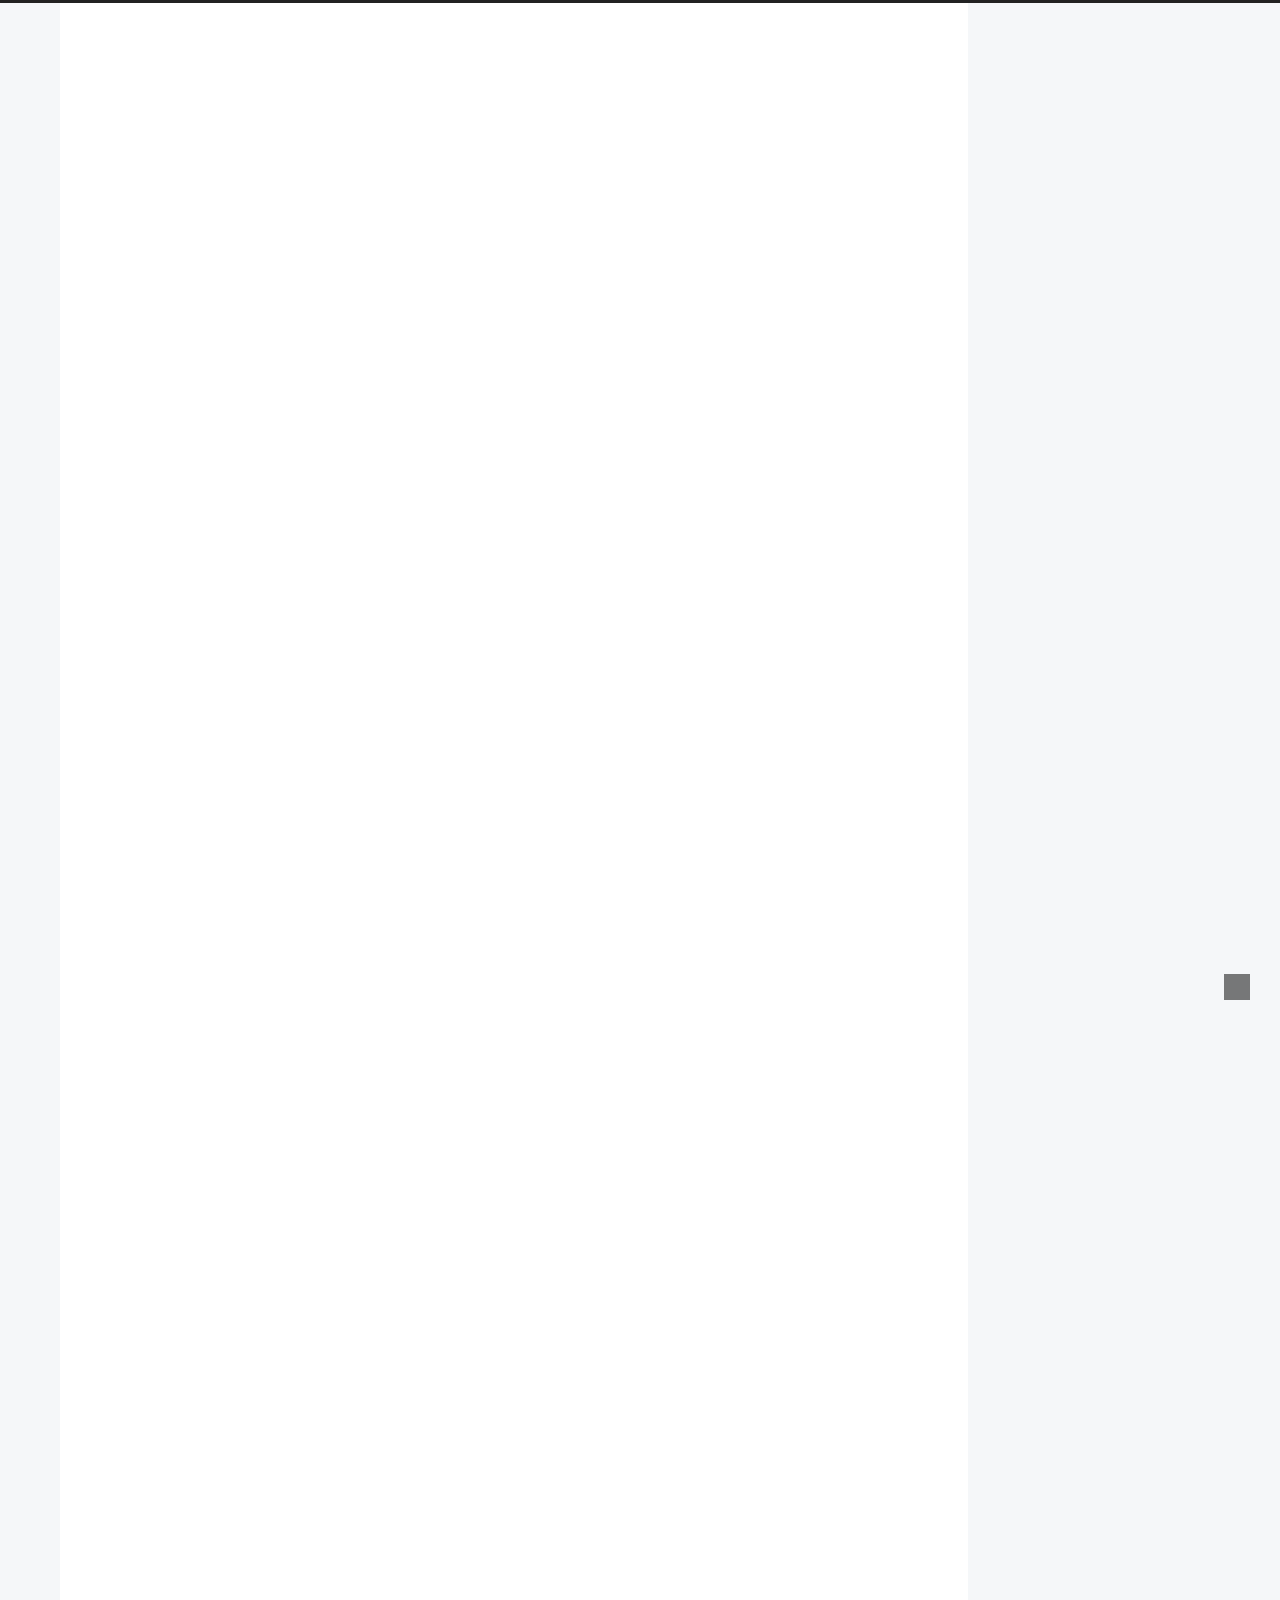
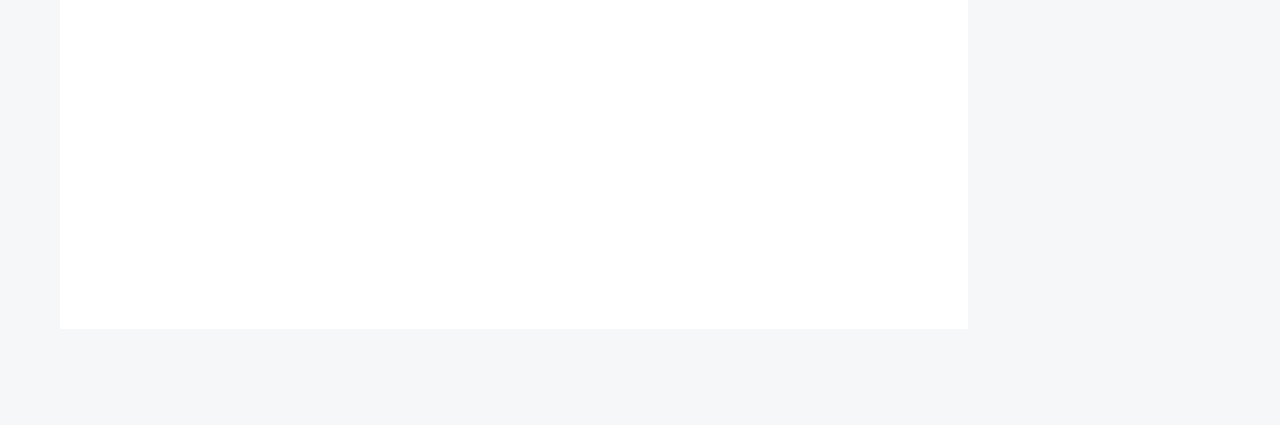
==== commit 0a9656d4: "Site updated: 2024-05-26 21:14:41" ====
--- a/index.html
+++ b/index.html
@@ -190,7 +190,7 @@
     </span>
       <header class="post-header">
         <h2 class="post-title" itemprop="name headline">
-          <a href="/posts/48609/" class="post-title-link" itemprop="url">[UE][译]虚幻引擎中的 UObject 指针与「智能」指针</a>
+          <a href="/posts/48609/" class="post-title-link" itemprop="url">虚幻引擎中的 UObject 指针与「智能」指针</a>
         </h2>
 
         <div class="post-meta-container">
@@ -208,7 +208,7 @@
         <i class="far fa-calendar-check"></i>
       </span>
       <span class="post-meta-item-text">Edited on</span>
-      <time title="Modified: 2024-05-26 17:48:24" itemprop="dateModified" datetime="2024-05-26T17:48:24+08:00">2024-05-26</time>
+      <time title="Modified: 2024-05-26 21:13:27" itemprop="dateModified" datetime="2024-05-26T21:13:27+08:00">2024-05-26</time>
     </span>
     <span class="post-meta-item">
       <span class="post-meta-item-icon">
@@ -255,42 +255,15 @@
 <p>下载 PDF 版本：<a target="_blank" rel="noopener" href="https://drive.google.com/file/d/1YDFM4kPHReg2WtSiKkQH72C2IgCTtsiq/view?usp=sharing">Google Drive</a>、<a target="_blank" rel="noopener" href="https://pan.baidu.com/s/137MMw1ZWGn3-kj9PjAVZQw?pwd=wz4e">百度网盘</a></p>
 <hr>
 <p>虚幻引擎提供了包含很多不同种类指针的指针库，其中一些指针由虚幻的 RTTI 和垃圾回收系统管理，而另外一些是非托管的，开发人员必须谨慎使用。  </p>
-<h1 id="托管指针"><a href="#托管指针" class="headerlink" title="托管指针"></a>托管指针</h1><p>托管指针适用于虚幻引擎的垃圾回收系统，这些指针只能指向 <code>UObject</code> 类型及其子类。  </p>
-<p>（参见：<a target="_blank" rel="noopener" href="https://dev.epicgames.com/documentation/en-us/unreal-engine/referencing-assets-in-unreal-engine?application_version=5.3">引用资产 - 虚幻引擎官方文档</a>）</p>
-<h2 id="UObject-裸指针（强指针）"><a href="#UObject-裸指针（强指针）" class="headerlink" title="UObject 裸指针（强指针）"></a>UObject 裸指针（强指针）</h2><figure class="highlight cpp"><table><tr><td class="gutter"><pre><span class="line">1</span><br><span class="line">2</span><br></pre></td><td class="code"><pre><span class="line"><span class="built_in">UPROPERTY</span>()</span><br><span class="line">UObject * Pointer = <span class="literal">nullptr</span>;</span><br></pre></td></tr></table></figure>
-
-<p>这个指针表示拥有指针的类「持有」或者「依赖于」其引用的 <code>UObject</code> 对象。当指向目标对象的所有强指针都被设置为 null，或者对其专门调用 <code>Destroy</code> 函数后，垃圾回收系统会销毁 <code>UObject</code>，此时引用目标对象的强指针都会被自动设置为 null。使用 <code>IsValide(Pointer)</code> 函数可以检查指针的合法性。</p>
-<p>如果在类的构造函数里或者蓝图类的默认值设置处给指针分配资产，则在首次加载该类的实例时会加载资产。  </p>
-<p>强对象指针必须是被标记为 <code>UCLASS</code> 的类的非静态的成员变量，否则 GC 系统将无法在运行时跟踪指针并建立依赖关系链。  </p>
-<h2 id="Weak-Object-Pointer（弱指针）"><a href="#Weak-Object-Pointer（弱指针）" class="headerlink" title="Weak Object Pointer（弱指针）"></a>Weak Object Pointer（弱指针）</h2><figure class="highlight cpp"><table><tr><td class="gutter"><pre><span class="line">1</span><br></pre></td><td class="code"><pre><span class="line">TWeakObjectPtr&lt;UObject&gt; Pointer;</span><br></pre></td></tr></table></figure>
-
-<p>此指针用于引用 <code>UObject</code>，但不保留目标对象的所有权。垃圾回收系统会忽略 Weak Object Pointer，所以无论是否还有 Weak Object Pointer 引用目标对象，对象都会被垃圾收集系统收集。  </p>
-<p>当引用的对象被销毁时，弱对象指针不会被自动设置为 null，所以在解引用时会执行额外的工作来询问 GC 系统目标对象是否有效。  </p>
-<p>弱对象指针可以被定义为静态的，或者在非 <code>UCLASS</code> 类中定义。</p>
-<h2 id="Soft-Object-Pointer（软指针）"><a href="#Soft-Object-Pointer（软指针）" class="headerlink" title="Soft Object Pointer（软指针）"></a>Soft Object Pointer（软指针）</h2><figure class="highlight cpp"><table><tr><td class="gutter"><pre><span class="line">1</span><br></pre></td><td class="code"><pre><span class="line">TSoftObjectPtr&lt;UObject&gt; Pointer;</span><br></pre></td></tr></table></figure>
-
-<p>Soft Object Pointer 与 Weak Object Pointer 功能基本相同，但还包含了资产中对象的路径，以及用于在运行时加载资产的辅助函数。  </p>
-<p>如果资产路径有效但是实例指针无效，则 <code>IsPending</code> 函数返回 <code>true</code>，表示目标资产当前未被加载到内存中。如果 Soft Object Pointer 的两个成员都有效，则 <code>IsValid</code> 函数返回 <code>true</code>，如果两个成员都为 null，则 <code>IsNull</code> 函数返回 <code>true</code>。</p>
-<p>请注意，和 Weak Object Pointer 一样，Soft Object Pointer 也不会阻止目标对象被垃圾回收。因此，一旦加载完成，使用强指针固定对象实例以将对象实例保留在内存中会很有用。  </p>
-<hr>
-<h1 id="非托管指针"><a href="#非托管指针" class="headerlink" title="非托管指针"></a>非托管指针</h1><p>非托管指针基于简单的引用计数，不适用于 <code>UObeject</code>。  </p>
-<p>（参见：<a target="_blank" rel="noopener" href="https://dev.epicgames.com/documentation/en-us/unreal-engine/smart-pointers-in-unreal-engine?application_version=5.3">虚幻智能指针库 - 虚幻引擎官方文档</a>）</p>
-<h2 id="Unique-Pointer"><a href="#Unique-Pointer" class="headerlink" title="Unique Pointer"></a>Unique Pointer</h2><figure class="highlight cpp"><table><tr><td class="gutter"><pre><span class="line">1</span><br></pre></td><td class="code"><pre><span class="line">TUniquePtr&lt;FObject&gt; Pointer;</span><br></pre></td></tr></table></figure>
-
-<p>Unique Pointer 意味着引用方是目标对象唯一的所有者。如果重新分配此指针或者将其设置为 null，则立即删除目标对象。Shared Pointer 和 Unique Pointer 不能指向同一对象。  </p>
-<h2 id="Shared-Pointer"><a href="#Shared-Pointer" class="headerlink" title="Shared Pointer"></a>Shared Pointer</h2><figure class="highlight cpp"><table><tr><td class="gutter"><pre><span class="line">1</span><br></pre></td><td class="code"><pre><span class="line">TSharedPtr&lt;FObject&gt; Pointer;</span><br></pre></td></tr></table></figure>
-
-<p>共享指针的持有者可能是目标对象的多个持有者之一。当目标对象被分配给共享指针，该对象会在内部保留引用计数。当指向目标对象的最后一个共享指针被设置为 null 或重新分配，导致引用计数变为零时，将删除该对象。目标对象必须继承 <code>TSharedFromThis</code> 才能被共享指针引用。Shared Pointer 和 Unique Pointer 不能指向同一对象。  </p>
-<h2 id="Weak-Pointer"><a href="#Weak-Pointer" class="headerlink" title="Weak Pointer"></a>Weak Pointer</h2><figure class="highlight cpp"><table><tr><td class="gutter"><pre><span class="line">1</span><br></pre></td><td class="code"><pre><span class="line">TWeakPtr&lt;FObject&gt; Pointer;</span><br></pre></td></tr></table></figure>
-
-<p>Weak Pointer 意味着持有方和目标对象之间没有依赖关系。应该用 <code>IsValid</code> 方法检测其有效性。用 <code>Pin</code> 方法可以获取指向目标对象的 Shared Pointer。Weak Pointer 可以与 Unique Pointer 或 Shared Pointer 指向相同的对象。  </p>
-<h2 id="裸指针"><a href="#裸指针" class="headerlink" title="裸指针"></a>裸指针</h2><figure class="highlight cpp"><table><tr><td class="gutter"><pre><span class="line">1</span><br></pre></td><td class="code"><pre><span class="line">FObject * Pointer = <span class="literal">nullptr</span>;</span><br></pre></td></tr></table></figure>
-
-<p>裸指针没有被垃圾回收系统或者引用计数器跟踪。在虚幻引擎中，几乎没有使用裸指针的辅助函数。尽管理论上裸指针可以指向前文所述的任意类型的对象，但由于它没有检查来保证安全性，所以应当谨慎使用。  </p>
-<p><strong>警告：不要在未托管的裸指针上使用 <code>IsValid()</code> 函数。该函数被设计用来和托管裸指针一起使用，如果指针不为 null，可能会天真的尝试在目标对象上调用 <code>IsPendingKill()</code>。</strong></p>
-<hr>
-<h1 id="其他资料"><a href="#其他资料" class="headerlink" title="其他资料"></a>其他资料</h1><p><a target="_blank" rel="noopener" href="https://ubyte.dev/docs/theory/using-tweakptr-and-tsharedptr/">Using TWeakPtr and TSharedPtr - ubyte.dev</a></p>
-
+<h1 id="托管指针"><a href="#托管指针" class="headerlink" title="托管指针"></a>托管指针</h1>
+          <!--noindex-->
+            <div class="post-button">
+              <a class="btn" href="/posts/48609/#more" rel="contents">
+                Read more &raquo;
+              </a>
+            </div>
+          <!--/noindex-->
+        
       
     </div>
 
@@ -334,7 +307,7 @@
     </span>
       <header class="post-header">
         <h2 class="post-title" itemprop="name headline">
-          <a href="/posts/49002/" class="post-title-link" itemprop="url">[UE][译]关于 Soft Pointer 与 Weak Pointer 的一切</a>
+          <a href="/posts/49002/" class="post-title-link" itemprop="url">关于 Soft Pointer 与 Weak Pointer 的一切</a>
         </h2>
 
         <div class="post-meta-container">
@@ -352,7 +325,7 @@
         <i class="far fa-calendar-check"></i>
       </span>
       <span class="post-meta-item-text">Edited on</span>
-      <time title="Modified: 2024-05-26 17:20:44" itemprop="dateModified" datetime="2024-05-26T17:20:44+08:00">2024-05-26</time>
+      <time title="Modified: 2024-05-26 21:11:57" itemprop="dateModified" datetime="2024-05-26T21:11:57+08:00">2024-05-26</time>
     </span>
     <span class="post-meta-item">
       <span class="post-meta-item-icon">
@@ -416,82 +389,15 @@
 <li><p><strong>TWeakObjectPtr</strong>: 用于引用已经被实例化了的对象。如果对象被销毁或被垃圾回收，将会被解析为 null。</p>
 </li>
 </ul>
-<h2 id="❌不要使用这些指针类型"><a href="#❌不要使用这些指针类型" class="headerlink" title="❌不要使用这些指针类型"></a>❌不要使用这些指针类型</h2><ul>
-<li><strong>FSoftObjectPath</strong>: 由前面提到的指针类型内部使用。不会在内部缓存结果，所以会很慢。如果在编辑器中设置，它会指向 <code>UBlueprint</code> 类，而不是 <code>UBlueprintGeneratedClass</code> 类。这通常是编辑器插件作者想要的功能，而不是 Gameplay 程序员想要的功能。</li>
-<li><strong>FSoftClassPath</strong>: 与 <code>FSoftObjectPath</code> 相同，但是有一些与加载类相关的辅助函数。现在主要用来兼容遗留代码。</li>
-<li><strong>FSoftObjectPtr</strong>: <code>TSoftObjectPtr</code> 的非模板并且不会被暴露给蓝图的版本。</li>
-</ul>
-<hr>
-<h1 id="Weak-Pointer-与-Soft-Pointer"><a href="#Weak-Pointer-与-Soft-Pointer" class="headerlink" title="Weak Pointer 与 Soft Pointer"></a>Weak Pointer 与 Soft Pointer</h1><p><strong>Weak Pointer</strong> 使用对象在 <code>GUObjectArray</code> 中的索引来指示一个已经实例化了的 <code>UObject</code> 对象。其不需要被标识为 <code>UPROPERTY</code> 就可以知道它所指向的对象是否已经被垃圾收集系统收集。</p>
-<p><strong>Soft Pointer</strong> 是对象路径或者资产的路径的字符串表示，如果表示的是资产的话，该资产是否被加载是不确定的。其内部保存了一个额外的 Weak Pointer，以便在查询并找到对象后跟踪该对象（在非编辑器构建配置下）。</p>
-<hr>
-<h1 id="Soft-Pointers"><a href="#Soft-Pointers" class="headerlink" title="Soft Pointers"></a>Soft Pointers</h1><p>ℹ 在几乎所有的场合，你都应该使用 <code>TSoftObjectPtr</code> 或者 <code>TSoftClassPtr</code>。虽然如此，还是在这里解释一下相关的其他类型。</p>
-<h2 id="FSoftObjectPath"><a href="#FSoftObjectPath" class="headerlink" title="FSoftObjectPath"></a>FSoftObjectPath</h2><p>🛑 不要试图在你的 Gameplay 代码里创建 <code>FSoftObjectPath</code> 变量。该类型不会缓存解析到的对象，所以每次查询都会重新检索对象。该类型会指向蓝图类资产 <code>UBlueprint</code>，而不是生成类（<code>UBlueprintGeneratedClass</code>，路径名称中带有「_C」后缀的）。<code>UBlueprint</code> 将在打包时被抛弃。应当使用 <code>TSoftObjectPtr</code> 或者 <code>TSoftClassPtr</code> 而不是这个类。  </p>
-<img src="/posts/49002/fsiftobjectpath.png" class="" title="蓝图类与蓝图实例的细节面板中的 FSoftObjectPath">
-
-<center style="font-size:14px;font-weight:bold;color:#333333;">蓝图类与蓝图实例的细节面板中的 FSoftObjectPath</center>
-
-<p>由所有类型的 <strong>Soft Pointer</strong> 内部使用。Soft Object Path 变量可以在蓝图中被创建，但是只应该在 Editor Utilitiy 中被创建。你应该知道你这么做是在干什么，Soft Object Path 不会指向 <code>UBlueprintGeneratedClass</code> 类型，不会缓冲对象。</p>
-<p>如果在蓝图中使用该类，将允许你引用硬盘上的资产，而不是实例化的对象。如果要指向对象实例的话，请使用 <code>TSoftObjectPtr</code>。</p>
-<p>该类不是模板类，如果要限制资产类型的选择的话需要在 <strong>UProperty</strong> 中的元数据中进行限制（或者使用 <code>TSoftClassPtr</code> ）。</p>
-<p>当对象被解析时，会使用哈希进行检索，和普通的指针或者 Weak Pointer 相比，这有一点开销。扩展类会对其进行缓存，这样一旦解析过就不需要进行重复检索了。</p>
-<h2 id="FSoftClassPath"><a href="#FSoftClassPath" class="headerlink" title="FSoftClassPath"></a>FSoftClassPath</h2><p>和 <code>FSoftObjectPath</code> 类相同，但是有一些与加载类相关的辅助函数。目前主要用来兼容遗留代码，不要使用它，请用 <code>TSoftClassPtr</code> 类取而代之。</p>
-<h2 id="FSoftObjectPtr"><a href="#FSoftObjectPtr" class="headerlink" title="FSoftObjectPtr"></a>FSoftObjectPtr</h2><p>Soft Object Pointer 与 Soft Class Pointer 的基类，在其内部维护了一个 <code>FSoftObjectPath</code> 对象用于查找对象，一个 <code>FWeakObjectPtr</code> 用于缓存被找到的对象。</p>
-<p>拓展了 <code>TPersistentObjectPtr</code> 类，很多功能都在这个类中实现。</p>
-<p>并不是一个 <code>USTRUCT </code>，所以只能在 C++ 中使用，不能在蓝图中使用。</p>
-<p>有两个扩展类，一个是 <code>TSoftObjectPtr</code> ，一个是 <code>TSoftClassPtr</code> ，这两个类提供了一个模板化的、蓝图可见的方式来指向对象实例或者资产（CDO），应该使用这两个类。</p>
-<p>当你调用 <code>Get()</code> 函数时，首先会调用基类的版本，基类首先会检查其内部的 <strong>WeakPtr</strong> 是否被缓冲（仅在非 PIE 会话中），若未被缓冲则会调用 <code>FSoftObjectPath.ResolveObject</code> 寻找这个对象。</p>
-<h2 id="TSoftObjectPtr"><a href="#TSoftObjectPtr" class="headerlink" title="TSoftObjectPtr"></a>TSoftObjectPtr</h2><img src="/posts/49002/tsoftobjectptr-details.png" class="" title="蓝图类与蓝图实例细节面板中的 TSoftObjectPtr">
-
-<center style="font-size:14px;font-weight:bold;color:#333333;">蓝图类与蓝图实例细节面板中的 TSoftObjectPtr</center>
-
-<img src="/posts/49002/tsoftobjectptr-bp.png" class="" title="在蓝图中创建一个 Soft Object Pointer">
-
-<center style="font-size:14px;font-weight:bold;color:#333333;">在蓝图中创建一个 Soft Object Pointer</center>
-
-<p><code>FSoftObjectPtr</code> 的模板化包装，可以在蓝图中使用。</p>
-<p>可以用来指示能够使用路径名称表示的任何东西。最好用来指向磁盘上的资产与关卡中的对象等等这类的未必已经被加载的东西。</p>
-<p>💡因为它可以指向任何还没有被加载的关卡中的对象，所以用来做跨关卡通信将会非常强大，但是目前并没有像我所认为的那样得到广泛的应用。</p>
-<img src="/posts/49002/tsoftobjectptr-unloaded.png" class="" title="Actor 在另一个尚未被加载的关卡中，但 property 仍保留其路径值">
-
-<center style="font-size:14px;font-weight:bold;color:#333333;">Actor 在另一个尚未被加载的关卡中，	但 property 仍保留其路径值</center>
-
-<p>如果你想引用一个已经被实例化了的 Actor 请使用 <code>TWeakObjectPtr</code>。</p>
-<p>编辑器中的默认值不能被设置为蓝图类型（<code>TSoftClassPtr</code> 可以），但是可以指向数据资产。</p>
-<p>该值可以在蓝图实例的细节面板里设置为一个已经被加载的 Actor，或者在蓝图类里选择一个当前打开的地图里的任意一个 Actor。</p>
-<p>如果 <code>Get()</code> 函数被调用时指针指向的对象没有被加载，函数将会返回 <code>nullptr</code>。一旦被加载，将会返回一个匹配全名的 Actor，并将其缓存下来以备将来的查找。</p>
-<h2 id="TSoftClassPtr"><a href="#TSoftClassPtr" class="headerlink" title="TSoftClassPtr"></a>TSoftClassPtr</h2><img src="/posts/49002/tsoftclassptr-details.png" class="" title="蓝图类与蓝图实例细节面板中的 TSoftClassPtr">
-
-<center style="font-size:14px;font-weight:bold;color:#333333;">蓝图类与蓝图实例细节面板中的 TSoftClassPtr</center>
-
-<img src="/posts/49002/tsoftclassptr-bp.png" class="" title="蓝图中创建一个 Soft Class Pointer">
-
-<center style="font-size:14px;font-weight:bold;color:#333333;">在蓝图中创建一个 Soft Class Pointer</center>
-
-<p><code>TSoftClassPtr</code> 是 <code>FSoftObjectPtr</code> 的模板化包装，可以像 <code>TSubclassOf</code> 一样工作，可以在 <strong>UProperties</strong> 中用于蓝图子类。</p>
-<p>用它来指向蓝图类型（ <code>UBlueprintGeneratedClass</code> ）时你可以查询它们是否被加载。也可以用于异步地加载类（或者同步加载，尽管这会带来一些问题）。</p>
-<p>并不适用于 <strong>数据资产</strong>，因为他们不应该被实例化，可以使用 <code>TSoftObjectPtr</code> 取代它来指向数据资产。</p>
-<hr>
-<h1 id="Weak-Pointers"><a href="#Weak-Pointers" class="headerlink" title="Weak Pointers"></a>Weak Pointers</h1><p>Weak Pointer 不像 Soft Pointer 一样储存路径名称，它只能引用已经被实例化的对象。</p>
-<h2 id="内部机制"><a href="#内部机制" class="headerlink" title="内部机制"></a>内部机制</h2><p>Weak Pointer 内部只保存两个东西：<code>int32</code> 类型的对象索引 <code>ObjectIndex</code> 和 <code>int32</code> 类型的对象序列号 <code>ObjectSerialNumber</code>。</p>
-<p>当你调用 <code>Get()</code> 函数时，首先会通过 <code>ObjectIndex</code> 从全局对象数组 <code>GUObjectArray</code> 中获取对象，倘若对象真的存在的话。</p>
-<p>你会问：「但是 <code>ObjectIndex</code> 只有 32 位，如果不断地生成或者销毁 Actor 的话，岂不是很容易耗尽索引数值么？」。好问题！理论上是这样的，但是实际上至多有数十万个对象处于激活状态，其他的索引将被重用。</p>
-<p>因此，我们需要 <strong>对象序列号</strong> <code>ObjectSerialNumber</code> 来确保在索引复用的情况下获取我们想要的对象。<code>ObjectSerialNumber</code> <strong>仅</strong> 在 Weak Pointer 第一次指向 <code>UObject</code> 时被分配，否则为零。他是一个线程安全的 <code>int32</code> 类型的递增计数器。</p>
-<p>你会问：「如果我们的序列号也用完了该怎么办？」。这种情况一旦发生，游戏就只能崩溃了。这意味着你最多只能创建 2,147,483,647 个指向 <code>UObject</code> 的 Weak Pointer。这在大多数情况下都够用了，但是要注意长时间运行的进程和 Weak Pointer 的一些奇怪用法。</p>
-<p>在比较完序列号之后会使用 <code>IsValid()</code> 函数检查 <code>UObject</code> 是否有效，如果失效（处于 <strong>PendingKill</strong> 或者 <strong>IsGarbage</strong> 状态）则返回 null，反之则返回相应的对象。因此，对 Weak Pointer 解引用时要么返回一个合法的 <code>UObject</code> 要么返回一个 <code>nullptr</code>。</p>
-<p>所有通过 <code>AddUObject</code> 函数或者 <code>BindUObject</code> 函数绑定的的 <strong>Delegate</strong> 都会使用 <strong>Weak Pointer</strong> 绑定到 <code>UObject</code> 上，所以你可以安全的订阅 Delegate 而不用担心在析构时没有解绑。而 <code>AddRaw</code> 和 <code>BindRaw</code> 函数正相反，他们使用未经管理的 C++ 指针，所以一定要小心使用，并且在处理 <code>UObject</code> 时尽量不要使用它们。</p>
-<h2 id="总结"><a href="#总结" class="headerlink" title="总结"></a>总结</h2><p>总而言之，<strong>Weak Pointer</strong> 是一种引用 <code>UObject</code> 的优秀且安全的方法，使用这种方法只会在解引用时产生一些微小的开销。这一点也不 <strong>Weak</strong> ！因为它们在内部进行了获取和验证 <code>UObject</code> 的操作，所以不必被标注为 <code>UPROPERTY</code>。</p>
-<h2 id="FWeakObjectPtr"><a href="#FWeakObjectPtr" class="headerlink" title="FWeakObjectPtr"></a>FWeakObjectPtr</h2><p>一个指向内存中的 <code>UObject</code> 对象的 Weak Pointer。因为不是 <code>USTRUCT</code> ，所以不能被蓝图使用，只适用于 C++。</p>
-<p>是 <code>TWeakObjectPtr</code> 的基类，你应该使用它的这个派生类。</p>
-<h2 id="TWeakObjectPtr"><a href="#TWeakObjectPtr" class="headerlink" title="TWeakObjectPtr"></a>TWeakObjectPtr</h2><img src="/posts/49002/tweakobjectptr.png" class="" title="蓝图实例细节面板中的 TWeakObjectPtr">
-
-<center style="font-size:14px;font-weight:bold;color:#333333;">蓝图实例细节面板中的 TWeakObjectPtr</center>
-
-<p><code>FWeakObjectPtr</code> 的模板化版本，可以在蓝图中使用，但是必须事先在 C++ 中声明。</p>
-<p>许多人可能不知道的是它的值可以在蓝图<strong>实例</strong>的<strong>细节面板</strong>里被设置（是蓝图实例而不是蓝图类），虽然它内部并不使用对象的字符串表示。</p>
-<p>因为在它内部并不使用字符串表示对象，所以并没有检索资产的消耗，但是代价是只能设置为已经实例化的对象。</p>
-<p>在 C++ 中，你可以指向任何已经实例化了的 <code>UObject</code>，不论它在哪个关卡里，只要它已经被加载就可以。</p>
-
+<h2 id="❌不要使用这些指针类型"><a href="#❌不要使用这些指针类型" class="headerlink" title="❌不要使用这些指针类型"></a>❌不要使用这些指针类型</h2>
+          <!--noindex-->
+            <div class="post-button">
+              <a class="btn" href="/posts/49002/#more" rel="contents">
+                Read more &raquo;
+              </a>
+            </div>
+          <!--/noindex-->
+        
       
     </div>
 
--- a/css/main.css
+++ b/css/main.css
@@ -1230,7 +1230,7 @@
     vertical-align: middle;
   }
   .links-of-author a::before {
-    background: #172eaa;
+    background: #6e30e0;
     display: inline-block;
     margin-right: 3px;
     transform: translateY(-2px);
@@ -1306,9 +1306,6 @@
 }
 .links-of-author a {
   font-size: 0.8125em;
-}
-.links-of-author i[class^='fa'] {
-  margin-right: 2px;
 }
 .sidebar .sidebar-button:not(:first-child) {
   margin-top: 15px;
@@ -2618,7 +2615,6 @@
   }
   .links-of-author-item {
     margin: 5px 0 0;
-    width: 50%;
   }
   .links-of-author-item a {
     box-sizing: border-box;
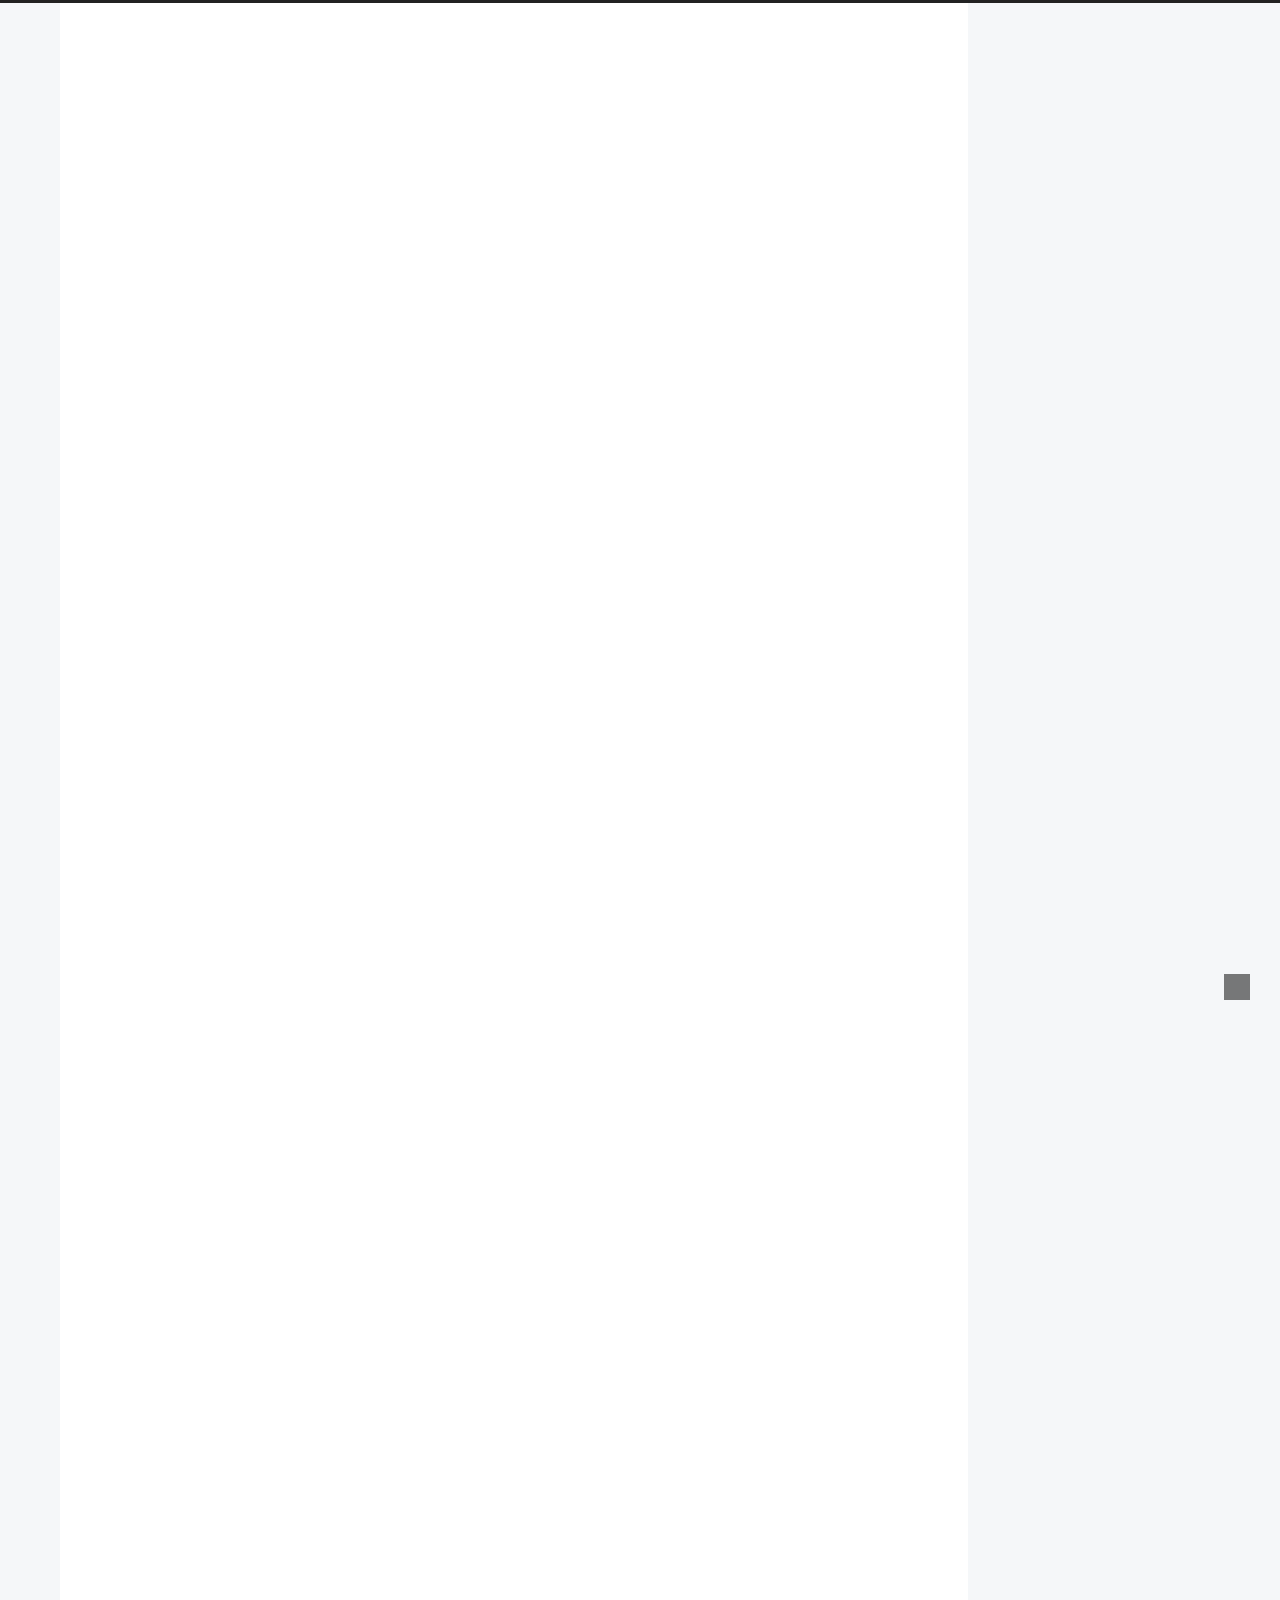
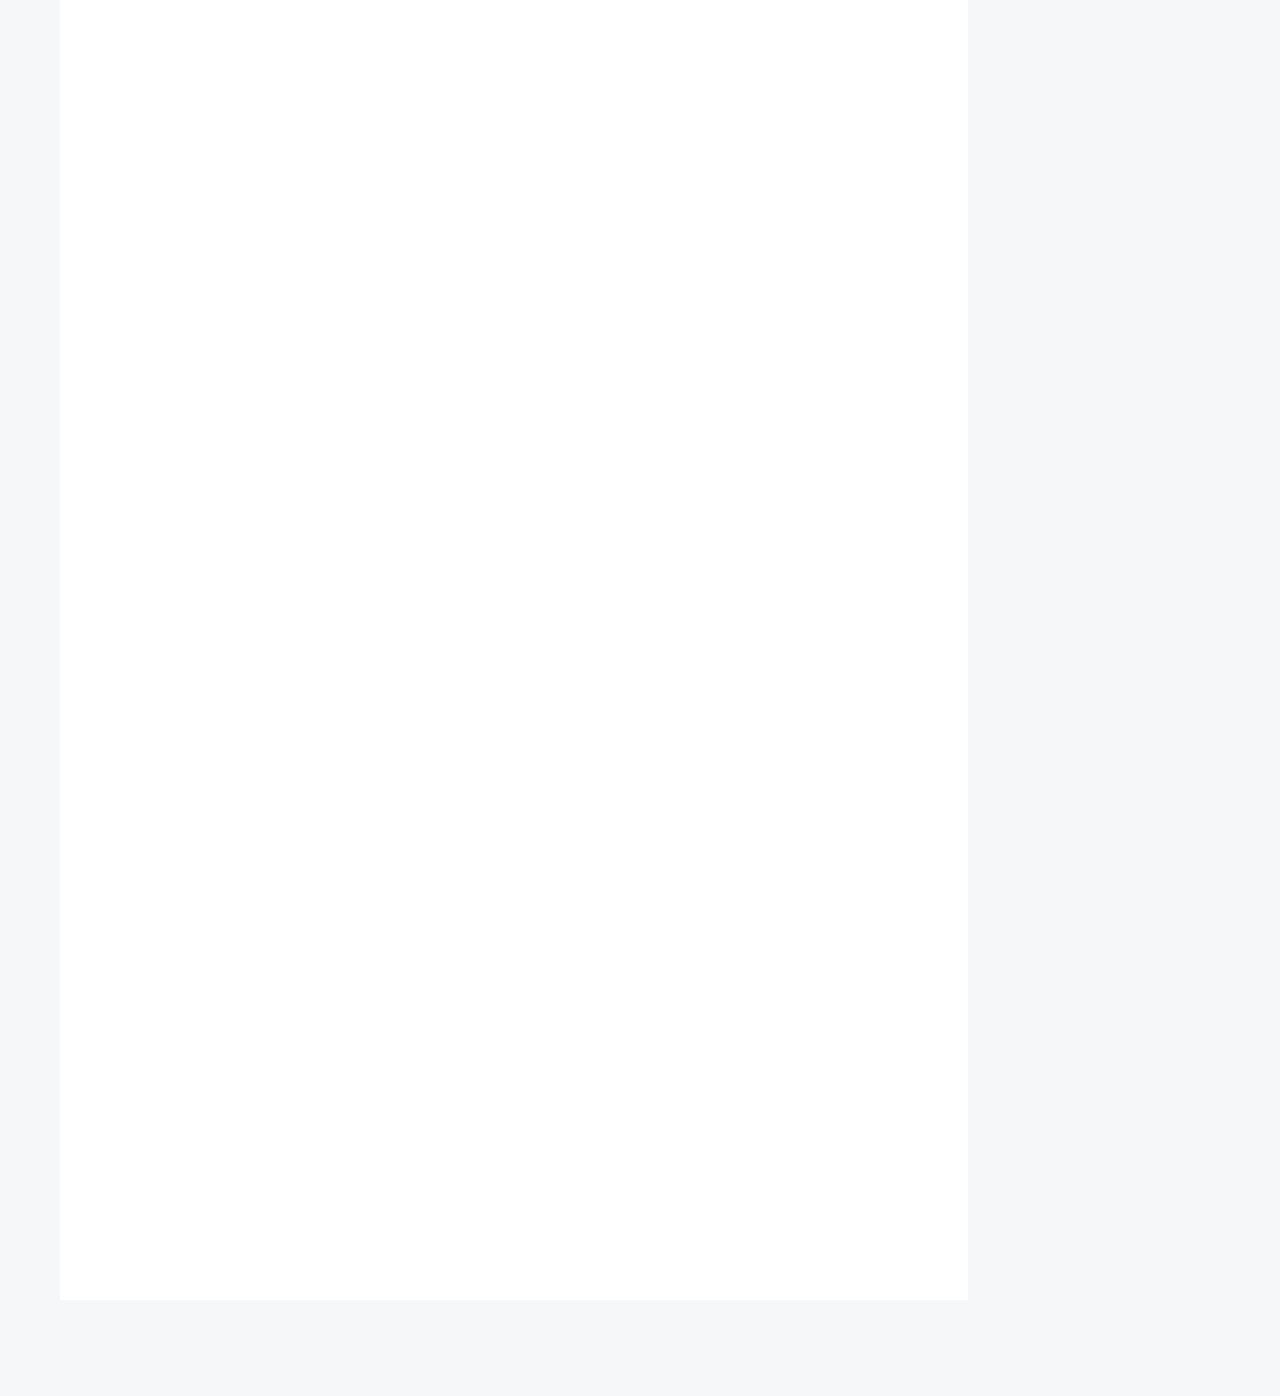
==== commit 90175c47: "Site updated: 2024-06-19 12:38:19" ====
--- a/index.html
+++ b/index.html
@@ -127,7 +127,7 @@
   <nav class="site-state">
       <div class="site-state-item site-state-posts">
         <a href="/archives/">
-          <span class="site-state-item-count">2</span>
+          <span class="site-state-item-count">3</span>
           <span class="site-state-item-name">posts</span>
         </a>
       </div>
@@ -145,10 +145,13 @@
 </div>
   <div class="links-of-author animated">
       <span class="links-of-author-item">
-        <a href="https://x.com/wangzhi4ever" title="Twitter → https:&#x2F;&#x2F;x.com&#x2F;wangzhi4ever" rel="noopener me" target="_blank"><i class="fab fa-twitter fa-fw"></i></a>
+        <a href="https://x.com/wangzhi4ever" title="Twitter → https:&#x2F;&#x2F;x.com&#x2F;wangzhi4ever" rel="noopener me" target="_blank"><i class="fab fa-twitter fa-fw"></i>Twitter</a>
       </span>
       <span class="links-of-author-item">
-        <a href="mailto:wangzhi4ever@gmail.com" title="E-Mail → mailto:wangzhi4ever@gmail.com" rel="noopener me" target="_blank"><i class="fa fa-envelope fa-fw"></i></a>
+        <a href="https://www.douban.com/people/wangzhi4ever" title="豆瓣 → https:&#x2F;&#x2F;www.douban.com&#x2F;people&#x2F;wangzhi4ever" rel="noopener me" target="_blank">豆瓣</a>
+      </span>
+      <span class="links-of-author-item">
+        <a href="mailto:wangzhi4ever@gmail.com" title="E-Mail → mailto:wangzhi4ever@gmail.com" rel="noopener me" target="_blank"><i class="fa fa-envelope fa-fw"></i>E-Mail</a>
       </span>
   </div>
 
@@ -163,6 +166,129 @@
     </div>
 
     <div class="main-inner index posts-expand">
+
+    
+
+
+<div class="post-block">
+  
+  
+
+  <article itemscope itemtype="http://schema.org/Article" class="post-content" lang="">
+    <link itemprop="mainEntityOfPage" href="http://example.com/posts/59040/">
+
+    <span hidden itemprop="author" itemscope itemtype="http://schema.org/Person">
+      <meta itemprop="image" content="/images/head.png">
+      <meta itemprop="name" content="王质 | Wang Zhi">
+    </span>
+
+    <span hidden itemprop="publisher" itemscope itemtype="http://schema.org/Organization">
+      <meta itemprop="name" content="王质的 Blog">
+      <meta itemprop="description" content="Game as a Vocation.">
+    </span>
+
+    <span hidden itemprop="post" itemscope itemtype="http://schema.org/CreativeWork">
+      <meta itemprop="name" content="undefined | 王质的 Blog">
+      <meta itemprop="description" content="">
+    </span>
+      <header class="post-header">
+        <h2 class="post-title" itemprop="name headline">
+          <a href="/posts/59040/" class="post-title-link" itemprop="url">在虚幻引擎中使用 C++ 打印日志</a>
+        </h2>
+
+        <div class="post-meta-container">
+          <div class="post-meta">
+    <span class="post-meta-item">
+      <span class="post-meta-item-icon">
+        <i class="far fa-calendar"></i>
+      </span>
+      <span class="post-meta-item-text">Posted on</span>
+
+      <time title="Created: 2024-06-14 20:56:58" itemprop="dateCreated datePublished" datetime="2024-06-14T20:56:58+08:00">2024-06-14</time>
+    </span>
+    <span class="post-meta-item">
+      <span class="post-meta-item-icon">
+        <i class="far fa-calendar-check"></i>
+      </span>
+      <span class="post-meta-item-text">Edited on</span>
+      <time title="Modified: 2024-06-19 12:25:56" itemprop="dateModified" datetime="2024-06-19T12:25:56+08:00">2024-06-19</time>
+    </span>
+    <span class="post-meta-item">
+      <span class="post-meta-item-icon">
+        <i class="far fa-folder"></i>
+      </span>
+      <span class="post-meta-item-text">In</span>
+        <span itemprop="about" itemscope itemtype="http://schema.org/Thing">
+          <a href="/categories/%E6%B8%B8%E6%88%8F%E5%BC%80%E5%8F%91/" itemprop="url" rel="index"><span itemprop="name">游戏开发</span></a>
+        </span>
+    </span>
+
+  
+  
+  <span class="post-meta-item">
+    
+      <span class="post-meta-item-icon">
+        <i class="far fa-comment"></i>
+      </span>
+      <span class="post-meta-item-text">Disqus: </span>
+    
+    <a title="disqus" href="/posts/59040/#disqus_thread" itemprop="discussionUrl">
+      <span class="post-comments-count disqus-comment-count" data-disqus-identifier="posts/59040/" itemprop="commentCount"></span>
+    </a>
+  </span>
+  
+  
+</div>
+
+        </div>
+      </header>
+
+    
+    
+    
+    <div class="post-body" itemprop="articleBody">
+          <h1 id="译注"><a href="#译注" class="headerlink" title="译注"></a>译注</h1><!-- 原文发表于 Unreal Community Wiki：[Logging](https://unrealcommunity.wiki/logging-lgpidy6i#logging-using-ue_logfmt)  -->
+<div>
+原文发表于 Unreal Community Wiki：<a target="_blank" rel="noopener" href="https://unrealcommunity.wiki/logging-lgpidy6i#logging-using-ue_logfmt">Logging</a>
+</div>
+
+<div>
+译者：王质：
+<a target="_blank" rel="noopener" href="https://x.com/wangzhi4ever" style="border-bottom:none;">
+    <img alt="Static Badge" src="https://img.shields.io/badge/Twitter-%40wangzhi4ever-%231D9BF0?style=flat&logo=twitter&logoColor=%231D9BF0" style="margin-right:5px;margin-bottom:0px;display:inline;vertical-align:middle;">
+</a>
+</div>
+
+<p>下载 PDF 版本：<a target="_blank" rel="noopener" href="https://drive.google.com/file/d/1nmVN0E-vBAO7RCVlztv2VTzN19fJt1lu/view?usp=drive_link">Google Drive</a>、<a target="_blank" rel="noopener" href="https://pan.baidu.com/s/1pIS1sbsTpLzp8D1ApYqISw?pwd=wz4e">百度网盘</a></p>
+<hr>
+<h1 id="关于日志"><a href="#关于日志" class="headerlink" title="关于日志"></a>关于日志</h1><p>日志是对运行时某个时刻的事件、函数调用、变量值等等进行的有序记录，通常以文本格式保存在日志文件中。对于软件开发人员来说，它是一个非常宝贵的工具，特别在调试时，因为它可以提供有关代码在某一时刻正在执行操作的详细信息。例如，可以使用日志来确认某些代码块正在执行、检查函数之间传递的数据以及报告其他潜在的问题。  </p>
+<p>虚幻引擎中的日志系统实际上是一个相当复杂的主题，有很多种方法可以打印日志。在本文中，我们将介绍几种打印日志以及与日志进行交互的方法。  </p>
+<hr>
+<h1 id="使用-UE-LOG-打印日志"><a href="#使用-UE-LOG-打印日志" class="headerlink" title="使用 UE_LOG 打印日志"></a>使用 UE_LOG 打印日志</h1>
+          <!--noindex-->
+            <div class="post-button">
+              <a class="btn" href="/posts/59040/#more" rel="contents">
+                Read more &raquo;
+              </a>
+            </div>
+          <!--/noindex-->
+        
+      
+    </div>
+
+    
+    
+    
+
+    <footer class="post-footer">
+        <div class="post-eof"></div>
+      
+    </footer>
+  </article>
+</div>
+
+
+
 
     
 
@@ -208,7 +334,7 @@
         <i class="far fa-calendar-check"></i>
       </span>
       <span class="post-meta-item-text">Edited on</span>
-      <time title="Modified: 2024-05-26 21:13:27" itemprop="dateModified" datetime="2024-05-26T21:13:27+08:00">2024-05-26</time>
+      <time title="Modified: 2024-06-19 12:15:01" itemprop="dateModified" datetime="2024-06-19T12:15:01+08:00">2024-06-19</time>
     </span>
     <span class="post-meta-item">
       <span class="post-meta-item-icon">
@@ -244,13 +370,18 @@
     
     
     <div class="post-body" itemprop="articleBody">
-          <h1 id="译注"><a href="#译注" class="headerlink" title="译注"></a>译注</h1><p>原文发表于 Unreal Community Wiki：<a target="_blank" rel="noopener" href="https://unrealcommunity.wiki/pointer-types-m33pysxg">Pointer Types</a></p>
-<p>
+          <h1 id="译注"><a href="#译注" class="headerlink" title="译注"></a>译注</h1><!-- 原文发表于 Unreal Community Wiki：[Pointer Types](https://unrealcommunity.wiki/pointer-types-m33pysxg) -->
+
+<div>
+原文发表于 Unreal Community Wiki：<a target="_blank" rel="noopener" href="https://unrealcommunity.wiki/pointer-types-m33pysxg">Pointer Types</a>
+</div>
+
+<div>
 译者：王质：
 <a target="_blank" rel="noopener" href="https://x.com/wangzhi4ever" style="border-bottom:none;">
     <img alt="Static Badge" src="https://img.shields.io/badge/Twitter-%40wangzhi4ever-%231D9BF0?style=flat&logo=twitter&logoColor=%231D9BF0" style="margin-right:5px;margin-bottom:0px;display:inline;vertical-align:middle;">
 </a>
-</p>
+</div>
 
 <p>下载 PDF 版本：<a target="_blank" rel="noopener" href="https://drive.google.com/file/d/1YDFM4kPHReg2WtSiKkQH72C2IgCTtsiq/view?usp=sharing">Google Drive</a>、<a target="_blank" rel="noopener" href="https://pan.baidu.com/s/137MMw1ZWGn3-kj9PjAVZQw?pwd=wz4e">百度网盘</a></p>
 <hr>
--- a/css/main.css
+++ b/css/main.css
@@ -1230,7 +1230,7 @@
     vertical-align: middle;
   }
   .links-of-author a::before {
-    background: #6e30e0;
+    background: #ff7f73;
     display: inline-block;
     margin-right: 3px;
     transform: translateY(-2px);
@@ -1306,6 +1306,9 @@
 }
 .links-of-author a {
   font-size: 0.8125em;
+}
+.links-of-author i[class^='fa'] {
+  margin-right: 2px;
 }
 .sidebar .sidebar-button:not(:first-child) {
   margin-top: 15px;
@@ -2615,6 +2618,7 @@
   }
   .links-of-author-item {
     margin: 5px 0 0;
+    width: 50%;
   }
   .links-of-author-item a {
     box-sizing: border-box;
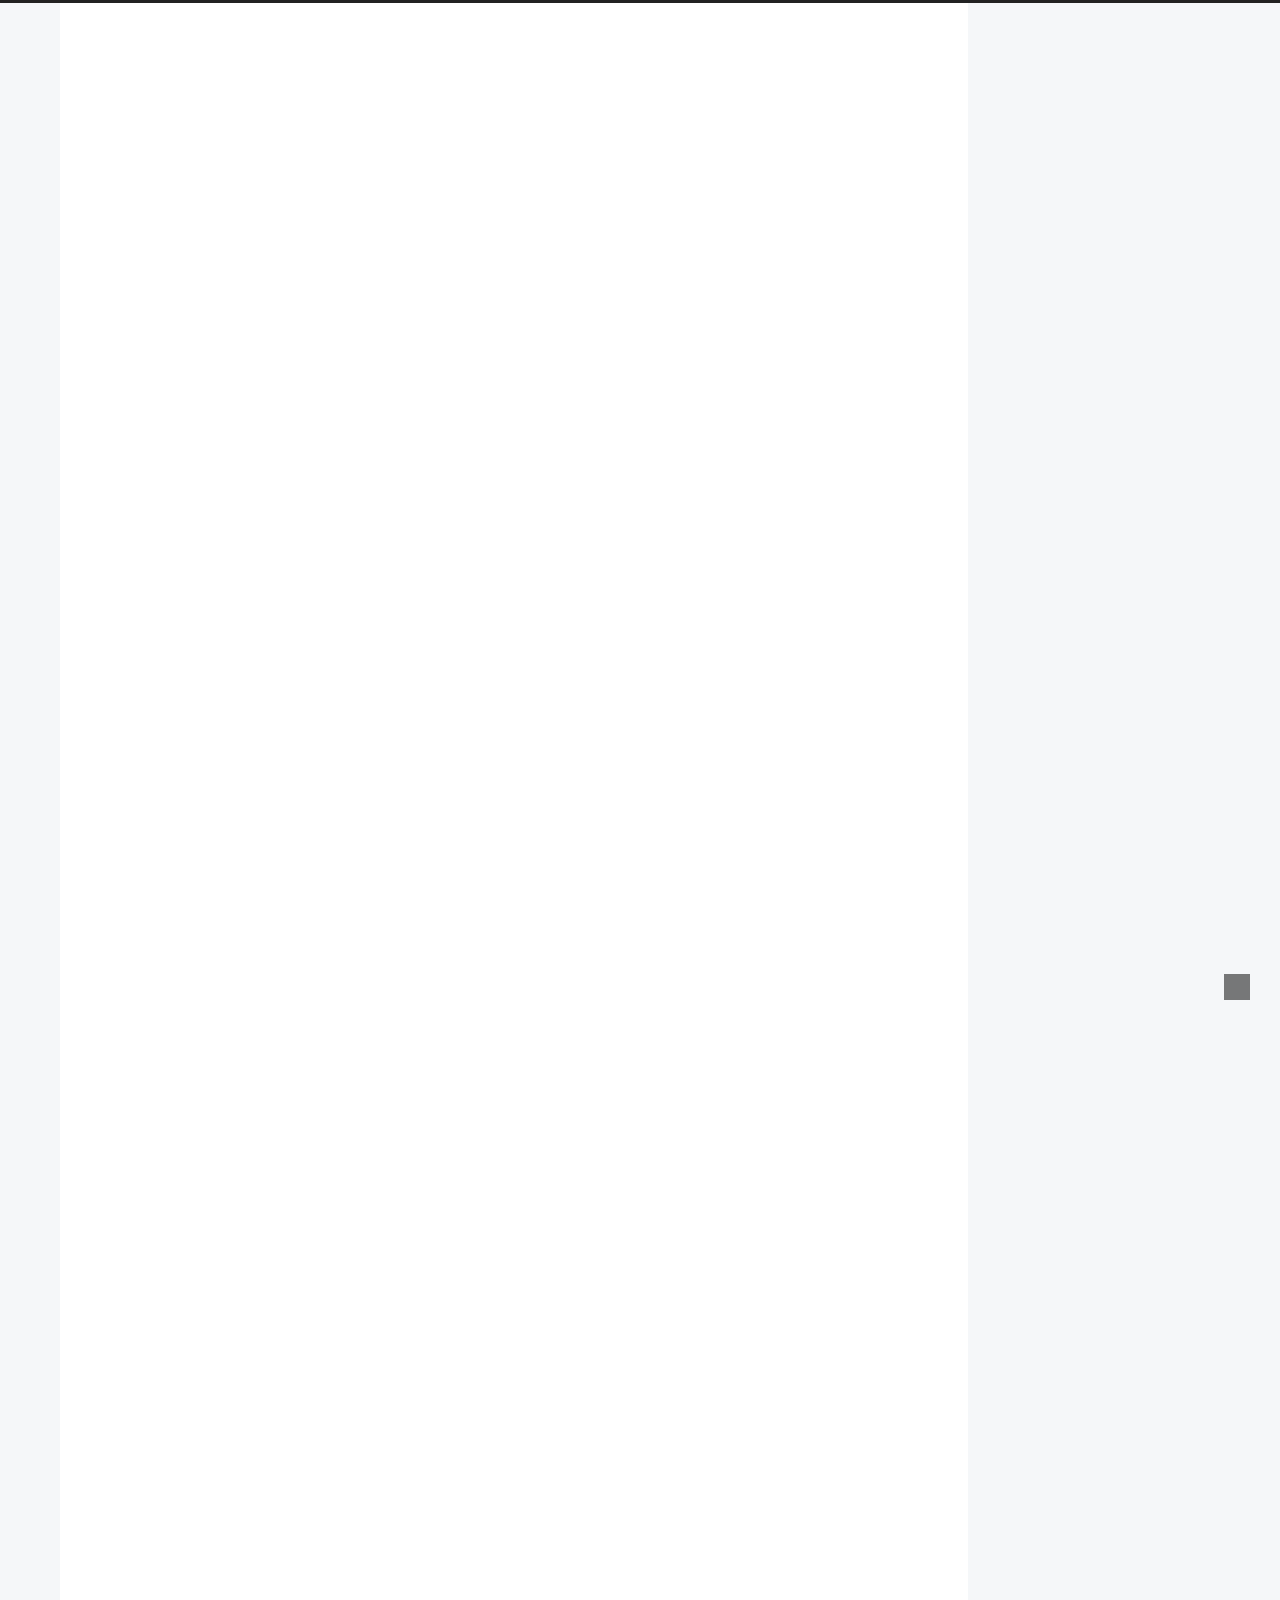
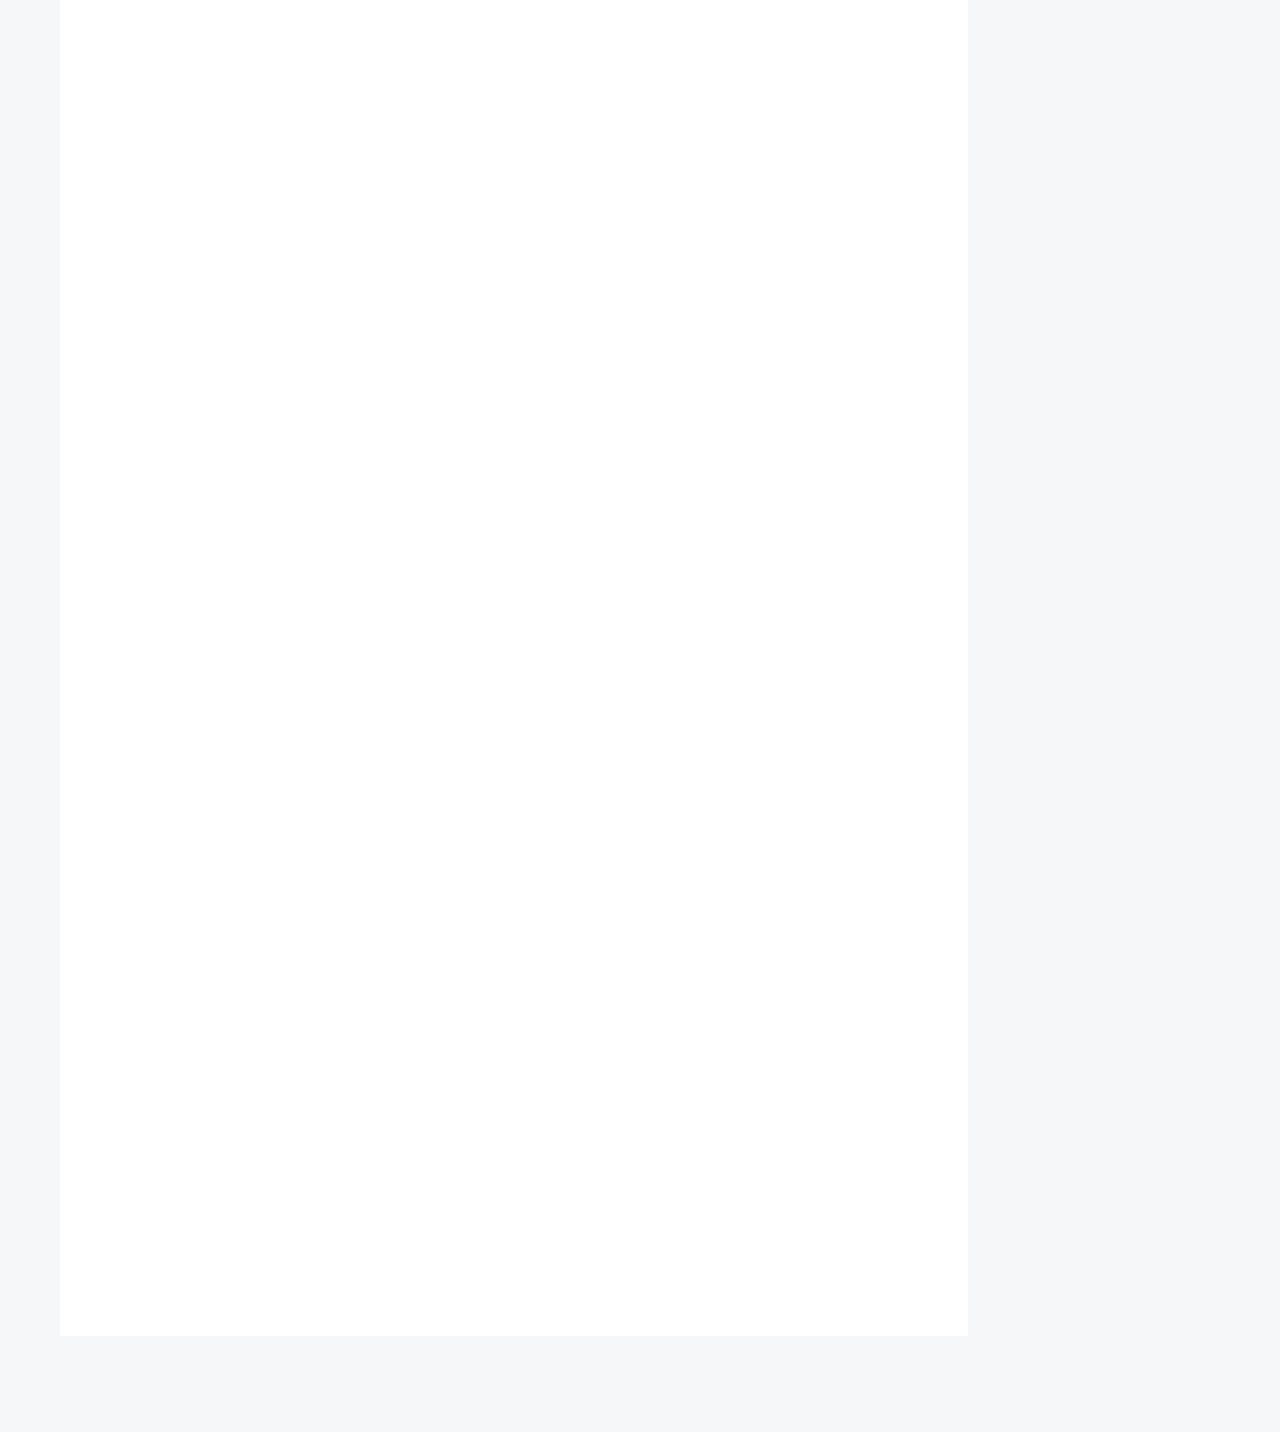
==== commit f58c4e5b: "Site updated: 2024-06-28 13:07:45" ====
--- a/index.html
+++ b/index.html
@@ -193,7 +193,7 @@
     </span>
       <header class="post-header">
         <h2 class="post-title" itemprop="name headline">
-          <a href="/posts/59040/" class="post-title-link" itemprop="url">在虚幻引擎中使用 C++ 打印日志</a>
+          <a href="/posts/59040/" class="post-title-link" itemprop="url">在虚幻引擎中的日志系统</a>
         </h2>
 
         <div class="post-meta-container">
@@ -211,7 +211,7 @@
         <i class="far fa-calendar-check"></i>
       </span>
       <span class="post-meta-item-text">Edited on</span>
-      <time title="Modified: 2024-06-19 12:25:56" itemprop="dateModified" datetime="2024-06-19T12:25:56+08:00">2024-06-19</time>
+      <time title="Modified: 2024-06-19 12:53:30" itemprop="dateModified" datetime="2024-06-19T12:53:30+08:00">2024-06-19</time>
     </span>
     <span class="post-meta-item">
       <span class="post-meta-item-icon">
@@ -456,7 +456,7 @@
         <i class="far fa-calendar-check"></i>
       </span>
       <span class="post-meta-item-text">Edited on</span>
-      <time title="Modified: 2024-05-26 21:11:57" itemprop="dateModified" datetime="2024-05-26T21:11:57+08:00">2024-05-26</time>
+      <time title="Modified: 2024-06-28 13:06:38" itemprop="dateModified" datetime="2024-06-28T13:06:38+08:00">2024-06-28</time>
     </span>
     <span class="post-meta-item">
       <span class="post-meta-item-icon">
@@ -493,6 +493,10 @@
     
     <div class="post-body" itemprop="articleBody">
           <h1 id="译注"><a href="#译注" class="headerlink" title="译注"></a>译注</h1><div>
+原文发表于虚幻引擎官方社区：<a target="_blank" rel="noopener" href="https://dev.epicgames.com/community/learning/tutorials/kx/unreal-engine-all-about-soft-and-weak-pointers">All about Soft and Weak pointers</a>
+</div>
+
+<div>
 作者：Ari Arnbjörnsson：
 <a target="_blank" rel="noopener" href="https://x.com/flassari" style="border-bottom:none;">
     <img alt="Static Badge" src="https://img.shields.io/badge/Twitter-%40flassari-%231D9BF0?style=flat&logo=twitter&logoColor=%231D9BF0" style="margin-right:5px;margin-bottom:0px;display:inline;vertical-align:middle;">
@@ -509,7 +513,7 @@
 </a>
 </div>
 
-<p>原文发表于虚幻引擎官方社区：<a target="_blank" rel="noopener" href="https://dev.epicgames.com/community/learning/tutorials/kx/unreal-engine-all-about-soft-and-weak-pointers">All about Soft and Weak pointers</a></p>
+<p>下载 PDF 版本：<a target="_blank" rel="noopener" href="https://drive.google.com/file/d/1yR23cyh-tZbTrk1Ils36Mqjvs9_lwsxh/view?usp=sharing">Google Drive</a>、<a target="_blank" rel="noopener" href="https://pan.baidu.com/s/1waM_FsjGlMWe0qCJ_69LTw?pwd=wz4e">百度网盘</a></p>
 <hr>
 <h1 id="结论"><a href="#结论" class="headerlink" title="结论"></a>结论</h1><p>想先看结论吗？没问题！(下面这些结论的前提是你正在编写 Gameplay 代码而不是在编写编辑器插件。)</p>
 <h2 id="✔-使用这些指针类型"><a href="#✔-使用这些指针类型" class="headerlink" title="✔ 使用这些指针类型"></a>✔ 使用这些指针类型</h2><ul>
--- a/css/main.css
+++ b/css/main.css
@@ -1230,7 +1230,7 @@
     vertical-align: middle;
   }
   .links-of-author a::before {
-    background: #ff7f73;
+    background: #120fff;
     display: inline-block;
     margin-right: 3px;
     transform: translateY(-2px);
